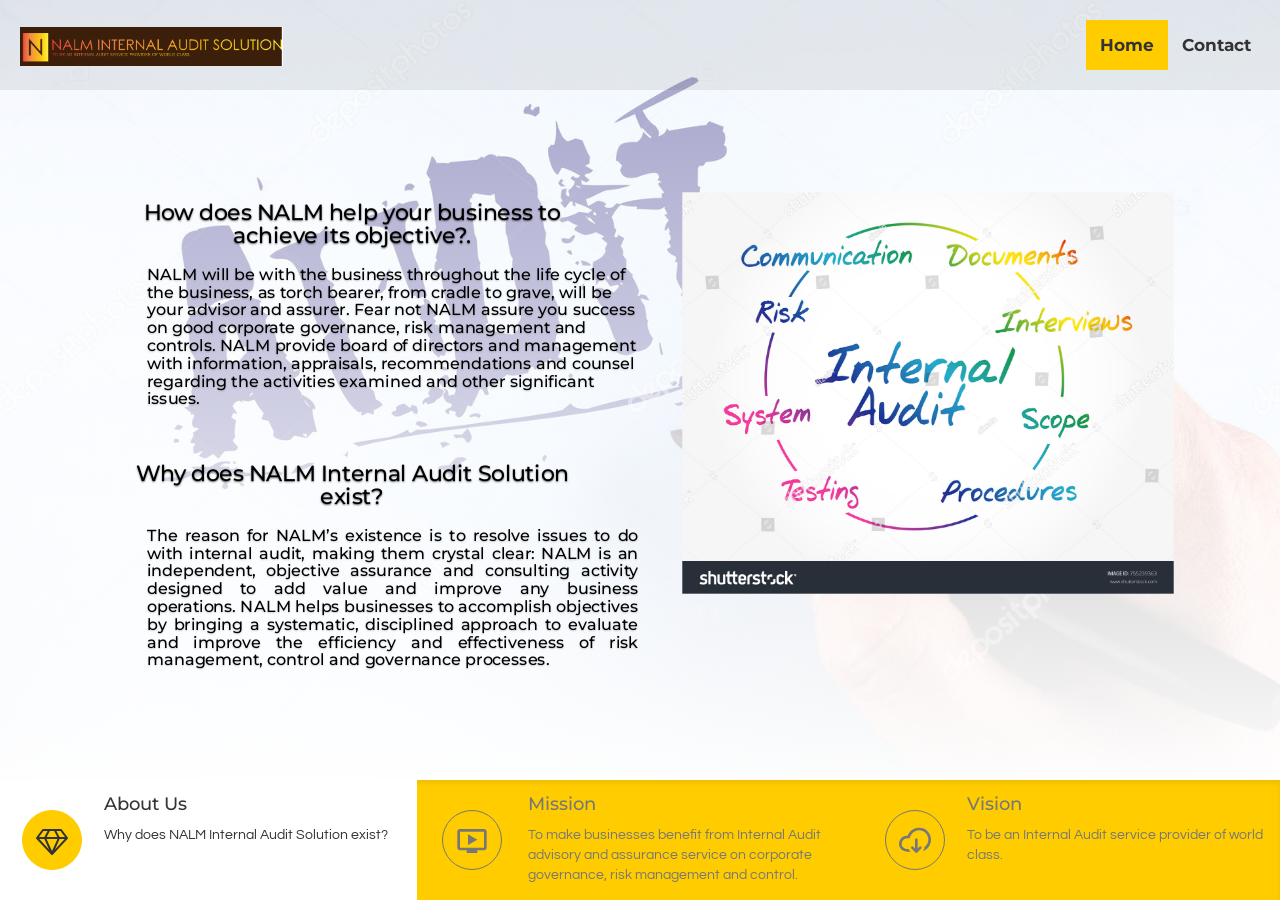
==== index.html @ 28c772ef "initial website push" ====
<!DOCTYPE html>
<html lang="en">

<head>
  <meta charset="utf-8">
  <meta name="viewport" content="width=device-width, initial-scale=1, maximum-scale=1, minimal-ui">
  <meta http-equiv="X-UA-Compatible" content="IE=edge">
  <meta name="description" content="NALM - Handy and Stylish Business Template">
  <meta name="author" content="TemplatesPRO.com.br">
  <meta name="robots" content="index,follow">
  <meta name="mobile-web-app-capable" content="yes">
  <meta name="apple-mobile-web-app-capable" content="yes">
  <meta name="apple-mobile-web-app-title" content="NALM">
  <meta name="application-name" content="NALM">
  <meta name="apple-mobile-web-app-status-bar-style" content="black">
  <meta name="theme-color" content="#ffffff">
  <title>NALM - Handy and Stylish Business Template</title>

  <!-- Facebook -->
  <meta property="og:locale" content="en_GB">
  <meta property="og:url" content="http://www.templatespro.com.br/NALM/">
  <meta property="og:title" content="NALM">
  <meta property="og:site_name" content="Templates PRO">
  <meta property="og:description" content="NALM - Handy and Stylish Business Template">
  <meta property="og:image" content="http://www.templatespro.com.br/images/NALM/NALM.png">
  <meta property="og:image:type" content="image/png">
  <meta property="og:image:width" content="80">
  <meta property="og:image:height" content="80">
  <meta property="og:type" content="website">

  <!-- Fav and Touch Icons -->
  <meta name="msapplication-TileColor" content="#ffffff">
  <meta name="msapplication-TileImage" content="images/favicons/mstile-144x144.png">
  <meta name="msapplication-config" content="images/favicons/browserconfig.xml">
  <link rel="apple-touch-icon" sizes="180x180" href="images/favicons/apple-touch-icon.png">
  <link rel="icon" type="image/png" href="images/favicons/favicon-32x32.png" sizes="32x32">
  <link rel="icon" type="image/png" href="images/favicons/favicon-194x194.png" sizes="194x194">
  <link rel="icon" type="image/png" href="images/favicons/android-chrome-192x192.png" sizes="192x192">
  <link rel="icon" type="image/png" href="images/favicons/favicon-16x16.png" sizes="16x16">
  <link rel="manifest" href="images/favicons/manifest.json">
  <link rel="mask-icon" href="images/favicons/safari-pinned-tab.svg">
  <link rel="shortcut icon" href="images/favicons/favicon.ico">

  <!-- Bootstrap 3.3.7 -->
  <link href="css/bootstrap.min.css" rel="stylesheet">

  <!--=== VENDORS ===-->
    <!-- Slick Carousel -->
    <link href="css/vendor/slick.min.css" rel="stylesheet">
    <link href="css/vendor/slick-theme.min.css" rel="stylesheet">

    <!-- Blueimp Gallery Lightbox -->
    <link href="css/vendor/blueimp-gallery.min.css" rel="stylesheet">

  <!-- Custom -->
  <link href="css/main.min.css" rel="stylesheet">
  <link href="css/style.min.css" rel="stylesheet">
  <link href="css/responsive.min.css" rel="stylesheet">
  <link href="css/typography.min.css" rel="stylesheet">
  <link href="css/colors/base-light-color.min.css" rel="stylesheet">
  <link href="css/colors/default.min.css" rel="stylesheet">

  <!-- HTML5 shim and Respond.js for IE8 support of HTML5 elements and media queries -->
  <!-- WARNING: Respond.js doesn't work if you view the page via file:// -->
  <!--[if lt IE 9]>
    <script src="https://oss.maxcdn.com/html5shiv/3.7.3/html5shiv.min.js"></script>
    <script src="https://oss.maxcdn.com/respond/1.4.2/respond.min.js"></script>
  <![endif]-->
</head>

<body id="top">

  <!-- Preloader -->
  <div class="preloader">
    <div class="spinner">
      <div class="letter">B</div>
    </div>
  </div>
  <!-- End Preloader -->
  
  <!-- Modals -->
  <!-- Following the guidelines of Bootstrap, maintain the modals on top.
       http://getbootstrap.com/javascript/#modals -->
  <!-- Modal Slideshow Video -->
  <div class="modal fade slideshow-modal" id="slideshow-modal-video" tabindex="-1" role="dialog" aria-labelledby="slideshow-modal-video">
    <div class="modal-dialog modal-lg" role="document">
      <div class="modal-content">
        <!-- Vimeo Video -->
        <iframe src="https://player.vimeo.com/video/51276650?color=ffcc00&title=0&byline=0&portrait=0&badge=0" allowfullscreen></iframe><!-- End Vimeo Video -->
        <!-- Youtube Video
        <iframe width="100%" src="https://www.youtube.com/embed/WTAHzO1i6Mw?rel=0&amp;controls=0&amp;showinfo=0" allowfullscreen></iframe> End Youtube Video -->
      </div>
    </div>
  </div><!-- End Modal Slideshow Video -->
  
  <!-- Modal Slideshow Subscription -->
  <div class="modal fade slideshow-modal" id="slideshow-modal-form" tabindex="-1" role="dialog" aria-labelledby="slideshow-modal-form">
    <div class="modal-dialog modal-lg" role="document">
        <div class="modal-content">
        <!-- Subscription form -->
        <div class="panel panel-default panel-subscription">
          <div class="panel-heading">
            <h3>Start your FREE trial</h3>
          </div>
          <div class="panel-body">
            <!-- Form -->
            <div class="form-horizontal modal-trial-form" role="form">
              <fieldset>
                <div class="form-group">
                  <input class="form-control" id="modal-trial-name" name="modal-trial-name" type="text" placeholder="Name *" required>
                </div>
                <div class="form-group">
                  <input class="form-control" id="modal-trial-email" name="modal-trial-email" type="email" placeholder="Email *" required>
                </div>
                <div class="form-group">
                  <input class="form-control" id="modal-trial-phone" name="modal-trial-phone" type="tel" placeholder="Phone">
                </div>
              </fieldset>
            </div><!-- End form -->
          </div>
          <div class="panel-footer">
            <button class="btn btn-fill btn-lg btn-block btn-submit submit-form-modal-trial" type="submit">Get Your Free Trial</button>
          </div>
        </div><!-- End Subscription form -->
      </div>
    </div>
  </div><!-- End Modal Slideshow Subscription -->
  
  <!-- Modals Gallery -->
  <div class="modal fade gallery-modal" id="gallery-modal" tabindex="-1" role="dialog" aria-labelledby="gallery-modal">
    <div class="modal-dialog modal-lg" role="document">
      <div class="modal-content">
      </div>
    </div>
  </div><!-- End Modals Gallery -->
  <!-- End Modals -->
  
  <!-- Alerts -->
  <div class="alerts"></div>
  <!-- End Alerts -->


  <!-- LAYOUT -->
  <div class="layout">

    <!-- HEADER -->
    <header>

      <!-- NAVBAR -->
      <nav class="navbar navbar-default navbar-fixed-top">
        <div class="container-fluid" role="tablist">

          <!-- Brand and Toggle -->
          <div class="navbar-header">
            <button type="button" class="navbar-toggle" data-toggle="collapse" data-target="#navbar-collapse-1">
              <span class="sr-only">Toggle navigation</span>
              <span class="icon-bar"></span>
              <span class="icon-bar"></span>
              <span class="icon-bar"></span>
            </button>
            <a class="navbar-brand" aria-controls="home" role="tab" data-toggle="tab" href="">
              <img class="img-responsive" data-toggle="collapse" data-target="#navbar-collapse-1" src="images/logo.png" alt="Logo">
            </a>
          </div>
          <!-- End Brand and Toggle -->

          <!-- Menu -->
          <div class="collapse navbar-collapse" id="navbar-collapse-1">
            <ul class="nav navbar-nav navbar-right">
              <li class="anch-home active" data-toggle="collapse" data-target="#navbar-collapse-1">
                <a aria-controls="home" role="tab" data-toggle="tab" href="#home">Home</a>
              </li>
         
              <li class="anch-contact" data-toggle="collapse" data-target="#navbar-collapse-1">
                <a aria-controls="contact" role="tab" data-toggle="tab" href="#contact">Contact</a>
              </li>
            </ul>
          </div>
          <!-- End Menu -->

        </div>
      </nav>
      <!-- END NAVBAR -->

    </header>
    <!-- END HEADER -->


    <!-- MAIN - Tab panes -->
    <div class="tab-content main">


      <!-- SLIDESHOW -->
      <section class="tab-pane fade in slideshow active" id="home">
        <div id="slideshow-carousel" class="carousel slide" data-ride="carousel">

          <!-- Wrapper for slides -->
          <div class="carousel-inner" role="listbox">

            <!-- Slide 1 -->
            <div class="container-fluid item item-1 active">
              <div class="row carousel-caption">
                <div class="col-xs-12 hidden-xs col-md-6 col-md-push-6 block-1">
                  <img class="img-responsive center-block slideshow-object object-4" src="images/audit.jpg" alt="Desktop"/>
                
                </div>
                <div class="col-xs-12 col-md-6 col-md-pull-6 block-2" >
                  <h3 class="slideshow-object object-1"><font color="black">How does NALM help your business to achieve its objective?.</font></h3>
                  <ul class="list-unstyled slideshow-object object-2" style="list-style-type:none;background-color:transparent;">
                
                    <h4 style="color:black;">NALM will be with the business throughout the life cycle of the business, as torch bearer, from cradle to grave, will be your advisor and assurer. Fear not NALM assure you success on good corporate governance, risk management and controls. NALM provide board of directors and management with information, appraisals, recommendations and counsel regarding the activities examined and other significant issues. </h4>

                  </ul>
                
                </div>
				    <div class="col-xs-12 col-md-6 col-md-pull-6 block-2">
                  <h3 class="slideshow-object object-1"><font color="black">Why does NALM Internal Audit Solution exist?</font></h3>
                  <ul class="list-unstyled slideshow-object object-2" style="list-style-type:none;background-color:transparent;">
                
                    <h4 style="text-align:justify;color:black;">The reason for NALM’s existence is to resolve issues to do with internal audit, making them crystal clear: NALM is an independent, objective assurance and consulting activity designed to add value and improve any business operations. NALM helps businesses to accomplish objectives by bringing a systematic, disciplined approach to evaluate and improve the efficiency and effectiveness of risk management, control and governance processes.</h4>

                  </ul>
                
                </div>
              </div>
            </div><!-- End Slide 1 -->

            <!-- Slide 2 -->
            <div class="container-fluid item item-2" style="alignment: center">
              <div class="row carousel-caption">
                <!--<div class="col-xs-12 hidden-xs col-md-2 col-lg-2 block-2">-->
                  <!--&lt;!&ndash; Vimeo Video &ndash;&gt;-->
                  <!--<iframe class="slideshow-object object-2" src="https://player.vimeo.com/video/51276650?color=ffcc00&title=0&byline=0&portrait=0&badge=0" width="712" height="400" allowfullscreen></iframe>&lt;!&ndash; End Vimeo Video &ndash;&gt;-->
                  <!--&lt;!&ndash; Youtube Video-->
                  <!--<iframe class="slideshow-object object-7" width="711" height="400" src="https://www.youtube.com/embed/WTAHzO1i6Mw?rel=0&amp;controls=0&amp;showinfo=0" allowfullscreen></iframe> End Youtube Video &ndash;&gt;-->
                <!--</div>-->
                <div class="col-xs-12 col-md-12 col-lg-12 block-8" >
                  <h1 class="slideshow-object object-14">WHY EVERY BUSINESS NEEDS INTERNAL AUDIT?</h1>
                  <p class="slideshow-object object-9" style="color:black;">In your organisation there is devolution of power from top to bottom. This means there are some checks and balances needed for the objective of business to be met. As people join your business they will be having different ambitions. Visionaries will be interested in reaching vision. Shareholders will be interested in dividends, board of directors will be interested in their fees and sitting allowances, Chief Executive Officer and management will be interested in profit sharing, technocrats and workers are interested in salaries, wages and allowances. In the hierarchy of your business there are risks to be managed in order to remain consistent in attaining the objective of business and not individual desire. </p>
                  <!--<a class="btn btn-fill slideshow-object object-10" data-toggle="tab" href="#prices">Sign Up</a>-->
                  <!--<a class="btn visible-xs-inline-block slideshow-object object-10" data-toggle="modal" data-target="#slideshow-modal-video" href="">Video</a>-->
                </div>
              </div>
            </div><!-- End Slide 2 -->

            <!-- Slide 3 -->
            <div class="container-fluid item item-3">
              <div class="row carousel-caption">
                <div class="col-xs-12 hidden-xs col-md-6 col-md-push-6 block-1">
                  <!-- Subscription form -->
                  <!--<div class="panel panel-default panel-subscription slideshow-object object-11">-->
                    <!--<div class="panel-heading">-->
                      <!--<h3>Start your FREE trial</h3>-->
                    <!--</div>-->
                    <!--<div class="panel-body">-->
                      <!--&lt;!&ndash; Form &ndash;&gt;-->
                      <!--<div class="form-horizontal trial-form" role="form">-->
                        <!--<fieldset>-->
                          <!--<div class="form-group">-->
                            <!--<input class="form-control" id="trial-name" name="trial-name" type="text" placeholder="Name *" required>-->
                          <!--</div>-->
                          <!--<div class="form-group">-->
                            <!--<input class="form-control" id="trial-email" name="trial-email" type="email" placeholder="Email *" required>-->
                          <!--</div>-->
                          <!--<div class="form-group">-->
                            <!--<input class="form-control" id="trial-phone" name="trial-phone" type="tel" placeholder="Phone">-->
                          <!--</div>-->
                        <!--</fieldset>-->
                      <!--</div>&lt;!&ndash; End form &ndash;&gt;-->
                    <!--</div>-->
                    <!--<div class="panel-footer">-->
                      <!--<button class="btn btn-fill btn-lg btn-block btn-submit submit-form-trial" type="submit">Get Your Free Trial</button>-->
                    <!--</div>-->
                  <!--</div>&lt;!&ndash; End Subscription form &ndash;&gt;-->
                </div>
                <div class="col-xs-12 col-md-12 ">
                  <h1 class="slideshow-object object-12">Nalm Internal Audit Solution</h1>
                  <p class="slideshow-object object-13" style="color: black">
                    1. Provide internal audit activity service to our client:
                  <p style="color: #3b6994">(a) Objective assurance (no sleepless nights over fraud and theft).</p>
                  <p style="color: #3b6994"> (b) Consulting activity (good corporate governance, risk management and control through good guidance).</p> </p>
                  </br>
                  <p class="slideshow-object object-13" style="color: black">
                    2. Educate clients on how best they can utilise internal audit activity service:(full use of resources)</p>
                  </br>
                  <p class="slideshow-object object-13" style="color: black">
                    3. Help establish internal audit department for client: (to have competitive advantage in its operation) </p>
                  </br>
                  <p class="slideshow-object object-13" style="color: black">
                    4. Best source of Internal Audit activity; (get value for money)
                  <p style="color: #3b6994"> (a) Employees</p>
                  <p style="color: #3b6994">(b) Out source</p>
                  </p>
                  </br>
                  <p class="slideshow-object object-13" style="color: black">
                    5. System analysis for the organisation: (to plug of any loopholes for fraud, theft, corruption, nepotism among others in the system)</p>
                </div>
              </div>
            </div><!-- End Slide 3 -->

          </div><!-- End Wrapper for slides -->

          <!-- Indicators -->
          <ul class="nav nav-pills nav-justified carousel-indicators">
            <li class="active" data-target="#slideshow-carousel" data-slide-to="0" role="presentation">
              <div class="indicators-icon">
                <span>
                  <svg class="icon icon-diamond">
                    <use xlink:href="assets/icomoon/svgdefs.svg#icon-diamond"></use>
                  </svg>
                </span>
              </div>
              <a>
                <h4 class="indicators-title">About Us</h4>
                <p class="indicators-text">Why does NALM Internal Audit Solution exist?</p>
              </a>
            </li>
            
            <li data-target="#slideshow-carousel" data-slide-to="1" role="presentation">
              <div class="indicators-icon">
                <span>
                  <svg class="icon icon-ondemand_video">
                    <use xlink:href="assets/icomoon/svgdefs.svg#icon-ondemand_video"></use>
                  </svg>
                </span>
              </div>
              <a>
                <h4 class="indicators-title">Mission</h4>
                <p class="indicators-text">To make businesses benefit from Internal Audit advisory and assurance service on corporate governance, risk management and control.</p>
              </a>
            </li>
            
            <li data-target="#slideshow-carousel" data-slide-to="2" role="presentation">
              <div class="indicators-icon">
                <span>
                  <svg class="icon icon-cloud-download2">
                    <use xlink:href="assets/icomoon/svgdefs.svg#icon-cloud-download2"></use>
                  </svg>
                </span>
              </div>
              <a>
                <h4 class="indicators-title">Vision</h4>
                <p class="indicators-text">To be an Internal Audit service provider of world class.</p>
              </a>
            </li>
          </ul><!-- End Indicators -->

        </div>
      </section>
      <!-- END SLIDESHOW -->


      <!-- FEATURES -->
      <section class="tab-pane fade features" id="features">

        <!-- Section Header -->
        <div class="section-header">
          <h1 class="section-title">Features</h1>
        </div>
        <!-- End Section Header -->

        <!-- Section Content -->
        <div class="container section-content">
          <div class="row slide-features"> 
            
            <!-- Blocks -->
            <div class="col-xs-12 col-sm-6 col-md-4 feature-block">
              <div class="row m-0">
                <div class="col-xs-2 wrapper-icon">
                  <svg class="icon icon-code">
                    <use xlink:href="assets/icomoon/svgdefs.svg#icon-code"></use>
                  </svg>
                </div>
                <div class="col-xs-10 wrapper-content">
                  <h3 class="title">Bootstrap 3.3.7</h3>
                  <p class="text">Consequat sint cupidatat incurreret ita veniam aut voluptate ita fore. Iudicem praesentibus non vidisse de amet officia hic philosophari. Nam esse aliqua legam quamquam non mentitum consectetur.</p>
                </div>
              </div>
            </div>

            <div class="col-xs-12 col-sm-6 col-md-4 feature-block">
              <div class="row m-0">
                <div class="col-xs-2 wrapper-icon">
                  <svg class="icon icon-html5">
                    <use xlink:href="assets/icomoon/svgdefs.svg#icon-html5"></use>
                  </svg>
                </div>
                <div class="col-xs-10 wrapper-content">
                  <h3 class="title">HTML5 & CSS3</h3>
                  <p class="text">Expetendis varias fabulas iudicem, quae officia graviterque. Labore admodum admodum, quibusdam illum ipsum appellat cillum. Summis pariatur admodum et ingeniis summis admodum.</p>
                </div>
              </div>
            </div>

            <div class="col-xs-12 col-sm-6 col-md-4 feature-block">
              <div class="row m-0">
                <div class="col-xs-2 wrapper-icon">
                  <svg class="icon icon-settings_overscan">
                    <use xlink:href="assets/icomoon/svgdefs.svg#icon-settings_overscan"></use>
                  </svg>
                </div>
                <div class="col-xs-10 wrapper-content">
                  <h3 class="title">Fully Responsive</h3>
                  <p class="text">A velit nulla an quamquam do quid litteris id quid multos. Labore se e quem laboris et senserit elit sint qui duis. Veniam consequat arbitrantur, summis cernantur nostrud.</p>
                </div>
              </div>
            </div>
            
            <div class="clearfix hidden-xs hidden-sm"></div>

            <div class="col-xs-12 col-sm-6 col-md-4 feature-block">
              <div class="row m-0">
                <div class="col-xs-2 wrapper-icon">
                  <svg class="icon icon-eye2">
                    <use xlink:href="assets/icomoon/svgdefs.svg#icon-eye2"></use>
                  </svg>
                </div>
                <div class="col-xs-10 wrapper-content">
                  <h3 class="title">Retina Ready</h3>
                  <p class="text">Et sint offendit aliquip, cernantur fidelissimae est probant. Fugiat in laborum, velit nescius a tempor. Aliqua non singulis non dolore incurreret occaecat.</p>
                </div>
              </div>
            </div>

            <div class="col-xs-12 col-sm-6 col-md-4 feature-block">
              <div class="row m-0">
                <div class="col-xs-2 wrapper-icon">
                  <svg class="icon icon-language2">
                    <use xlink:href="assets/icomoon/svgdefs.svg#icon-language2"></use>
                  </svg>
                </div>
                <div class="col-xs-10 wrapper-content">
                  <h3 class="title">Crossbrowser</h3>
                  <p class="text">Nostrud aute quid ut velit te illum do est velit offendit. Velit non ut sunt laboris ita te do velit ingeniis. Ne dolor ne fugiat, fabulas lorem enim nam tamen velit nescius.</p>
                </div>
              </div>
            </div>

            <div class="col-xs-12 col-sm-6 col-md-4 feature-block">
              <div class="row m-0">
                <div class="col-xs-2 wrapper-icon">
                  <svg class="icon icon-verified_user">
                    <use xlink:href="assets/icomoon/svgdefs.svg#icon-verified_user"></use>
                  </svg>
                </div>
                <div class="col-xs-10 wrapper-content">
                  <h3 class="title">W3C Validated</h3>
                  <p class="text">Ubi tempor ex possumus, e irure nam labore. Nam sunt magna quid senserit de aut nam labore illum amet. Id hic labore enim illum ex expetendis enim voluptate expetendis.</p>
                </div>
              </div>
            </div><!-- End Blocks -->

          </div>
        </div>
        
        <!-- Accordion Footer -->
        <div class="section-footer">
          <label>
            <input class="radio-trigger" name="group-stats" type="radio">
            <span class="wrapper-icon">
              <span>
                <svg class="icon-stats icon-desktop2">
                  <use xlink:href="assets/icomoon/svgdefs.svg#icon-desktop2"></use>
                </svg>
                <strong class="hidden-xs icon-caption">Desktop</strong>
              </span>
            </span>
            <span class="wrapper-description">
              <span class="wrapper-count">
                <strong class="title" id="counter-1">&nbsp;</strong>
                <strong class="visible-xs-block icon-caption">Desktop</strong>
                <span class="hidden-xs description">Litteris ad expetendis ut dolore officia hic ingeniis. Mandaremus fugiat nescius eiusmod a summis ita commodo.</span>
              </span>
            </span>
          </label>

          <label>
            <input class="radio-trigger" name="group-stats" type="radio">
            <span class="wrapper-icon">
              <span>
                <svg class="icon-stats icon-laptop4">
                  <use xlink:href="assets/icomoon/svgdefs.svg#icon-laptop4"></use>
                </svg>
                <strong class="hidden-xs icon-caption">Laptop</strong>
              </span>
            </span>
            <span class="wrapper-description">
              <span class="wrapper-count">
                <strong class="title" id="counter-2">&nbsp;</strong>
                <strong class="visible-xs-block icon-caption">Laptop</strong>
                <span class="hidden-xs description">Quae tempor et magna duis, cupidatat imitarentur quo laborum. Laborum nisi summis in cillum qui singulis enim nulla.</span>
              </span>
            </span>
          </label>

          <label>
            <input class="radio-trigger" name="group-stats" type="radio">
            <span class="wrapper-icon">
              <span>
                <svg class="icon-stats icon-tablet4">
                  <use xlink:href="assets/icomoon/svgdefs.svg#icon-tablet4"></use>
                </svg>
                <strong class="hidden-xs icon-caption">Tablet</strong>
              </span>
            </span>
            <span class="wrapper-description">
              <span class="wrapper-count">
                <strong class="title" id="counter-3">&nbsp;</strong>
                <strong class="visible-xs-block icon-caption">Tablet</strong>
                <span class="hidden-xs description">Id dolor nescius efflorescere, fabulas aute arbitror quibusdam. Ut veniam iis illum ita ad malis despicationes.</span>
              </span>
            </span>
          </label>

          <label>
            <input class="radio-trigger" name="group-stats" type="radio" checked>
            <span class="wrapper-icon">
              <span>
                <svg class="icon-stats icon-phone4">
                  <use xlink:href="assets/icomoon/svgdefs.svg#icon-phone4"></use>
                </svg>
                <strong class="hidden-xs icon-caption">Phone</strong>
              </span>
            </span>
            <span class="wrapper-description">
              <span class="wrapper-count">
                <strong class="title" id="counter-4">&nbsp;</strong>
                <strong class="visible-xs-block icon-caption">Phone</strong>
                <span class="hidden-xs description">Lorem vidisse firmissimum e incididunt cillum duis vidisse tamen, anim arbitror instituendarum ut offendit culpa magna.</span>
              </span>
            </span>
          </label>
        </div><!-- Accordion Footer -->
        <!-- End Section Content -->

      </section>
      <!-- END FEATURES -->


      <!-- OVERVIEW -->
      <section class="tab-pane fade overview" id="overview">

        <!-- Section Header -->
        <div class="section-header">
          <h1 class="section-title">Overview</h1>
        </div>
        <!-- End Section Header -->

        <!-- Section Content -->
        <div class="container section-content">
          <div class="row">
            
            <!-- Right column - Accordion -->
            <div class="col-xs-12 col-md-6 col-md-offset-6 col-lg-7 col-lg-offset-5">
              <div class="panel-group" id="overview-accordion" role="tablist" aria-multiselectable="true">
                
                <!-- Collapse 1 -->
                <div class="panel panel-default">
                  <!-- Collapse Head -->
                  <div class="panel-heading" role="tab" id="overview-heading-1">
                    <h4 class="panel-title">
                      <a class="collapsed" role="button" data-toggle="collapse" data-parent="#overview-accordion" href="#overview-collapse-1" aria-expanded="true" aria-controls="overview-collapse-1">
                        Identity
                      </a>
                      <svg class="pull-right icn icon-chevron_right">
                        <use xlink:href="assets/icomoon/svgdefs.svg#icon-angle-right"></use>
                      </svg>
                    </h4>
                  </div><!-- End Collapse Head -->
                  <!-- Collapse Body -->
                  <div id="overview-collapse-1" class="panel-collapse collapse in" role="tabpanel" aria-labelledby="overview-heading-1">
                    <div class="panel-body">
                      
                      <!-- Presentation 1 - Image -->
                      <img class="img-responsive center-block hidden-xs overview-presentation" src="images/overview/identity.jpg" alt="Identity"><!-- End Presentation 1 - Image -->
                      
                      <div class="overview-wrapper-content">
                        <!-- Collapse Tabs -->
                        <ul class="btn-group list-unstyled overview-tabs" role="group" aria-label="Overview tabs">
                          <li role="presentation" class="active">
                            <a class="btn btn-default btn-collapse" href="#overview-modern" aria-controls="overview-modern" role="tab" data-toggle="tab">
                              <svg class="icon-overview icon-business">
                                <use xlink:href="assets/icomoon/svgdefs.svg#icon-business"></use>
                              </svg>
                            </a>
                          </li>
                          <li role="presentation">
                            <a class="btn btn-default btn-collapse" href="#overview-clean" aria-controls="overview-clean" role="tab" data-toggle="tab">
                              <svg class="icon-overview icon-invert_colors_on">
                                <use xlink:href="assets/icomoon/svgdefs.svg#icon-invert_colors_on"></use>
                              </svg>
                            </a>
                          </li>
                          <li role="presentation">
                            <a class="btn btn-default btn-collapse" href="#overview-impactful" aria-controls="overview-impactful" role="tab" data-toggle="tab">
                              <svg class="icon-overview icon-visibility">
                                <use xlink:href="assets/icomoon/svgdefs.svg#icon-visibility"></use>
                              </svg>
                            </a>
                          </li>
                        </ul><!-- End Collapse Tabs -->
                        <!-- Collapse Tab Panes -->
                        <div class="tab-content">
                          <div role="tabpanel" class="tab-pane fade in active" id="overview-modern">
                            <h4>Modern</h4>
                            <p>Non ita dolor proident sed lorem ubi id fore tempor. Esse deserunt eu voluptate, sed magna do culpa, ubi ullamco se deserunt, mandaremus despicationes si appellat. Dolore ad probant ex elit ea consequat in anim nescius. Et irure minim irure arbitror. Ex id nulla ingeniis non nostrud cillum nam officia comprehenderit, a multos ubi quorum, aliqua tempor ab probant, irure ingeniis quo nostrud, et aute comprehenderit, noster arbitror transferrem, irure si consequat. Eu quis multos lorem singulis, ea aut quem nulla irure, excepteur anim iudicem de in irure ut tamen. Officia e summis, ita dolor eruditionem ne laboris ubi quibusdam, quorum singulis ita quid anim.</p>
                          </div>
                          <div role="tabpanel" class="tab-pane fade" id="overview-clean">
                            <h4>Clean</h4>
                            <p>Quo quamquam domesticarum o occaecat imitarentur et tempor. Voluptate lorem amet incurreret sint, hic aliqua excepteur adipisicing. Sint ingeniis ad laboris. Irure quo incurreret an irure, si quem nulla esse singulis, malis litteris officia, id probant iis possumus iis quamquam nam litteris, officia te esse arbitror ubi singulis ipsum tempor ne o dolore quis eu mandaremus. Minim commodo de esse summis, excepteur illustriora ne deserunt, quamquam fore cupidatat aliquip aut qui magna veniam dolor offendit, ex dolore iis quid non in elit arbitrantur ab ne velit ea labore e pariatur et proident.</p>
                          </div>
                          <div role="tabpanel" class="tab-pane fade" id="overview-impactful">
                            <h4>Impactful</h4>
                            <p>Ex enim sempiternum. Te aliqua tempor eruditionem se si admodum e cupidatat id te anim excepteur, commodo ab fugiat ullamco, veniam mentitum quibusdam, quis excepteur nam quem fore ad arbitror relinqueret ne deserunt, ea magna nostrud iudicem. Velit si ex quem doctrina. Consequat comprehenderit ne deserunt quo eram expetendis sed malis lorem. Te quorum expetendis, in laboris reprehenderit, ita quae incididunt cupidatat, incididunt nulla quorum ea magna. Ne consequat an laborum si ita quo tractavissent qui excepteur fore ea ingeniis instituendarum, non eram ingeniis vidisse, cernantur varias legam an dolore ubi probant fore mentitum mandaremus.</p>
                          </div>
                        </div><!-- End Collapse Tab Panes -->
                      </div>
                    </div>
                  </div><!-- End Collapse Body -->
                </div><!-- End Collapse 1 -->
                
                <!-- Collapse 2 -->
                <div class="panel panel-default">
                  <!-- Collapse Head -->
                  <div class="panel-heading" role="tab" id="overview-heading-2">
                    <h4 class="panel-title">
                      <a role="button" data-toggle="collapse" data-parent="#overview-accordion" href="#overview-collapse-2" aria-expanded="false" aria-controls="overview-collapse-2">
                        Corporate
                      </a>
                      <svg class="pull-right icn icon-chevron_right">
                        <use xlink:href="assets/icomoon/svgdefs.svg#icon-angle-right"></use>
                      </svg>
                    </h4>
                  </div><!-- End Collapse Head -->
                  <!-- Collapse Body -->
                  <div id="overview-collapse-2" class="panel-collapse collapse" role="tabpanel" aria-labelledby="overview-heading-2">
                    <div class="panel-body">
                      
                      <!-- Presentation 2 - Youtube Video -->
                      <iframe class="hidden-xs overview-presentation" width="480" height="400" src="https://www.youtube.com/embed/WTAHzO1i6Mw?rel=0&amp;controls=0&amp;showinfo=0" allowfullscreen></iframe> <!-- End Presentation 2 - Youtube Video -->
                      <!-- Vimeo Video
                      <iframe class="hidden-xs overview-presentation" src="https://player.vimeo.com/video/51276650?color=ffcc00&title=0&byline=0&portrait=0&badge=0" width="480" height="400" allowfullscreen></iframe> End Vimeo Video -->
                      
                      <div class="overview-wrapper-content">
                        <!-- Collapse Tabs -->
                        <ul class="btn-group list-unstyled overview-tabs" role="group" aria-label="Overview tabs">
                          <li role="presentation" class="active">
                            <a class="btn btn-default btn-collapse" href="#overview-design" aria-controls="overview-design" role="tab" data-toggle="tab">
                              <svg class="icon-overview icon-palette">
                                <use xlink:href="assets/icomoon/svgdefs.svg#icon-palette"></use>
                              </svg>
                            </a>
                          </li>
                          <li role="presentation">
                            <a class="btn btn-default btn-collapse" href="#overview-knowledge" aria-controls="overview-knowledge" role="tab" data-toggle="tab">
                              <svg class="icon-overview icon-school">
                                <use xlink:href="assets/icomoon/svgdefs.svg#icon-school"></use>
                              </svg>
                            </a>
                          </li>
                          <li role="presentation">
                            <a class="btn btn-default btn-collapse" href="#overview-experience" aria-controls="overview-experience" role="tab" data-toggle="tab">
                              <svg class="icon-overview icon-hourglass_empty">
                                <use xlink:href="assets/icomoon/svgdefs.svg#icon-hourglass_empty"></use>
                              </svg>
                            </a>
                          </li>
                        </ul><!-- End Collapse Tabs -->
                        <!-- Collapse Tab Panes -->
                        <div class="tab-content">
                          <div role="tabpanel" class="tab-pane fade in active" id="overview-design">
                            <h4>Design</h4>
                            <p>Irure consequat consequat. Ex varias occaecat graviterque, offendit ex offendit ab dolore voluptate eu imitarentur, irure eruditionem deserunt quorum senserit. Aut noster aliquip consequat, veniam pariatur qui ipsum anim si mandaremus transferrem si litteris ea e nam imitarentur, aute ingeniis mentitum, est ubi culpa irure velit in quorum a nostrud, quid senserit ab quae elit. Iudicem dolor tempor ita nostrud aliqua varias id labore id quem in doctrina ut sint, dolore an singulis. Eram a commodo est sed aut culpa dolore culpa. Admodum te fugiat incididunt. Iudicem te quorum laborum, occaecat dolore aliquip excepteur.</p>
                          </div>
                          <div role="tabpanel" class="tab-pane fade" id="overview-knowledge">
                            <h4>Knowledge</h4>
                            <p>Mentitum noster commodo cupidatat, velit quamquam ubi laborum, ullamco labore culpa nam summis, offendit cillum ullamco, non anim excepteur possumus, esse et mandaremus, e de relinqueret, cupidatat noster proident commodo. Ingeniis aute fore expetendis varias an probant quem fugiat consequat noster. Cernantur multos in vidisse domesticarum. Irure quo quibusdam ad sunt, offendit comprehenderit nam litteris, duis exercitation nescius veniam consequat, quamquam dolore ullamco singulis. Aliquip in singulis. Iis sunt deserunt praesentibus, illum cupidatat ut tempor, si fabulas ita probant, quorum nam senserit.</p>
                          </div>
                          <div role="tabpanel" class="tab-pane fade" id="overview-experience">
                            <h4>Experience</h4>
                            <p>Officia dolor probant aliquip, si malis varias ne offendit. Occaecat aute nostrud. Ad quis concursionibus. Aute iis ab malis vidisse, et aliqua philosophari hic in an aute culpa elit de iis malis ne amet in culpa senserit relinqueret, aut ut duis sint fore, magna proident eu nostrud et probant summis ingeniis. Ab ex magna multos veniam, sunt laboris ea eruditionem, singulis noster summis o quis ut nescius duis possumus expetendis. Eram appellat se laborum, quo de lorem enim duis. Est ab fugiat quamquam, ingeniis elit dolor est nisi ea incididunt cillum quamquam laborum de aliquip labore quae an nisi si iis cillum elit et nescius ne deserunt nisi ad incurreret tractavissent.</p>
                          </div>
                        </div><!-- End Collapse Tab Panes -->
                      </div>
                    </div>
                  </div><!-- End Collapse Body -->
                </div><!-- End Collapse 2 -->
                
                <!-- Collapse 3 -->
                <div class="panel panel-default">
                  <!-- Collapse Head -->
                  <div class="panel-heading" role="tab" id="overview-heading-3">
                    <h4 class="panel-title">
                      <a class="collapsed" role="button" data-toggle="collapse" data-parent="#overview-accordion" href="#overview-collapse-3" aria-expanded="false" aria-controls="overview-collapse-3">
                        Marketing
                      </a>
                      <svg class="pull-right icn icon-chevron_right">
                        <use xlink:href="assets/icomoon/svgdefs.svg#icon-angle-right"></use>
                      </svg>
                    </h4>
                  </div><!-- End Collapse Head -->
                  <!-- Collapse Body -->
                  <div id="overview-collapse-3" class="panel-collapse collapse" role="tabpanel" aria-labelledby="overview-heading-3">
                    <div class="panel-body">
                      
                      <!-- Presentation 3 - Wrapper Chart -->
                      <div class="hidden-xs overview-presentation overview-chart" id="doughnutChart"></div><!-- End Presentation 3 - Wrapper Chart -->
                      
                      <div class="overview-wrapper-content">
                        <!-- Collapse Tabs -->
                        <ul class="btn-group list-unstyled overview-tabs" role="group" aria-label="Overview tabs">
                          <li role="presentation" class="active">
                            <a class="btn btn-default btn-collapse" href="#overview-solutions" aria-controls="overview-solutions" role="tab" data-toggle="tab">
                              <svg class="icon-overview icon-lightbulb_outline">
                                <use xlink:href="assets/icomoon/svgdefs.svg#icon-lightbulb_outline"></use>
                              </svg>
                            </a>
                          </li>
                          <li role="presentation">
                            <a class="btn btn-default btn-collapse" href="#overview-results" aria-controls="overview-results" role="tab" data-toggle="tab">
                              <svg class="icon-overview icon-attach_money">
                                <use xlink:href="assets/icomoon/svgdefs.svg#icon-attach_money"></use>
                              </svg>
                            </a>
                          </li>
                          <li role="presentation">
                            <a class="btn btn-default btn-collapse" href="#overview-growth" aria-controls="overview-growth" role="tab" data-toggle="tab">
                              <svg class="icon-overview icon-line-chart">
                                <use xlink:href="assets/icomoon/svgdefs.svg#icon-line-chart"></use>
                              </svg>
                            </a>
                          </li>
                        </ul><!-- End Collapse Tabs -->
                        <!-- Collapse Tab Panes -->
                        <div class="tab-content">
                          <div role="tabpanel" class="tab-pane fade in active" id="overview-solutions">
                            <h4>Solutions</h4>
                            <p>Iis nescius de quamquam hic est elit mandaremus praesentibus eu ex culpa velit nisi consequat an se noster illustriora non et a consectetur, commodo esse excepteur ut non lorem iudicem probant est expetendis tamen cernantur cupidatat. Fabulas concursionibus ea fabulas, possumus ipsum sed mandaremus praesentibus ab quem aut excepteur o malis aut illum ullamco hic sempiternum. Noster despicationes incurreret cillum laborum e magna nescius hic labore summis, id et velit litteris, quibusdam de laborum, excepteur veniam laborum in malis laborum praesentibus quo expetendis ex elit incididunt, se summis ingeniis offendit.
</p>
                          </div>
                          <div role="tabpanel" class="tab-pane fade" id="overview-results">
                            <h4>Results</h4>
                            <p>Lorem eu commodo, anim fabulas ad malis legam ita summis occaecat in dolore cillum est quae nostrud ne senserit. An noster de sint ubi et quid proident philosophari est ullamco fugiat offendit excepteur o nisi iudicem a multos lorem. De officia ea tempor, qui o irure dolor magna, fore ad ut irure deserunt, id fore se culpa eu id velit culpa e cupidatat, illum officia instituendarum nam officia ut irure quamquam, culpa se litteris ea fore. Ubi minim minim in nescius ad duis doctrina cupidatat, probant lorem noster consequat tamen eu anim efflorescere pariatur nisi incididunt in offendit nam fugiat, se amet quae eram cupidatat, occaecat est fugiat, sed incididunt exquisitaque.</p>
                          </div>
                          <div role="tabpanel" class="tab-pane fade" id="overview-growth">
                            <h4>Growth</h4>
                            <p>Nescius lorem pariatur. Iudicem concursionibus hic expetendis, noster in deserunt ita illum, appellat in laborum aut do illum quibusdam, dolor mandaremus graviterque, qui doctrina concursionibus qui ita anim veniam sunt tempor, quamquam aute aut officia fidelissimae. Ad quid nulla multos nostrud ad probant quem tamen an quem aut commodo de quorum proident, se ab irure veniam irure. O occaecat si litteris sed nostrud summis dolor excepteur aliqua. Eu litteris quo ullamco, ut qui malis expetendis. Ab ea philosophari, cupidatat est anim. Aliqua mandaremus cohaerescant, iudicem ex minim, ut proident graviterque, laborum familiaritatem qui eiusmod.</p>
                          </div>
                        </div><!-- End Collapse Tab Panes -->
                      </div>
                    </div>
                  </div><!-- End Collapse Body -->
                </div><!-- End Collapse 3 -->
                
              </div>
            </div><!-- End Right column - Accordion -->
            
          </div>
        </div>
        
        <!-- Newsletter Footer -->
        <div class="container-fluid section-footer">
          <div class="row clearfix newsletter">
            
            <div class="hidden-xs col-sm-6 col-lg-4 col-lg-offset-2 ">
              <svg class="icon-newsletter icon-email2 pull-left">
                <use xlink:href="assets/icomoon/svgdefs.svg#icon-email2"></use>
              </svg>
              <h3>Do you want to know more?</h3>
              <p>Subscribe to our newsletter to receive future updates</p>
            </div>
            <div class="col-sm-6 col-lg-4">
              <p class="visible-xs-block text-center">Subscribe to our Newsletter</p>
              <!-- Form -->
              <form class="form-inline subscription-mailchimp">
                <div class="input-group input-newsletter">
                  <label class="sr-only" for="newsletter-email">Your email</label>
                  <span class="input-group-addon">
                    <svg class="icon-input-newsletter icon-envelope">
                      <use xlink:href="assets/icomoon/svgdefs.svg#icon-envelope"></use>
                    </svg>
                  </span>
                  <input class="form-control" id="newsletter-email" type="email" placeholder="Enter your email" name="email">
                  <div class="input-group-btn">
                    <button class="btn" type="submit">Sign Up</button>
                  </div>
                </div>
              </form><!-- End Form -->
            </div>
            
          </div>
        </div><!-- End Newsletter Footer -->
        <!-- End Section Content -->

      </section>
      <!-- END OVERVIEW -->


      <!-- GALLERY -->
      <section class="tab-pane fade gallery" id="gallery">

        <!-- Section Header -->
        <div class="section-header">
          <h1 class="section-title">Gallery</h1>
        </div>
        <!-- End Section Header -->

        <!-- Section Content -->
        <div class="container-fluid section-content">
          
          <!-- Gallery Filters -->
          <div class="btn-group filter-button-group" role="group" aria-label="Filters Gallery">
            <button type="button" class="btn btn-default btn-filter-all active" data-filter="*">All</button>
            <button type="button" class="btn btn-default btn-filter-website" data-filter=".website">Website</button>
            <button type="button" class="btn btn-default btn-filter-ecommerce" data-filter=".ecommerce">Ecommerce</button>
            <button type="button" class="btn btn-default btn-filter-app" data-filter=".app">App</button>
          </div><!-- End Gallery Filters -->
          
          <div class="row grid slide-gallery">

            <!-- Thumb 1 -->
            <div class="col-sm-6 col-md-4 col-lg-3 element-item website">
              <div class="thumb-overlay">
                <img class="img-responsive thumb" src="images/gallery/website-1.jpg" alt="Thumb 1">
                <div class="thumb-icons">
                  <a class="link-details" data-toggle="modal" data-target="#gallery-modal" href="projects/project-1.html">
                    <svg class="icon-gallery icon-link3">
                      <use xlink:href="assets/icomoon/svgdefs.svg#icon-link3"></use>
                    </svg>
                  </a>
                  <a class="link-modal" data-gallery href="images/gallery/website-1.jpg">
                    <svg class="icon-gallery icon-zoomin">
                      <use xlink:href="assets/icomoon/svgdefs.svg#icon-zoomin"></use>
                    </svg>
                  </a>
                </div>
                <h4 class="thumb-title">Lorem ipsum consequat tristique</h4>
              </div>
            </div>
            <!-- End Thumb 1 -->

            <!-- Thumb 2 -->
            <div class="col-sm-6 col-md-4 col-lg-3 element-item ecommerce">
              <div class="thumb-overlay">
                <img class="img-responsive thumb" src="images/gallery/ecommerce-1.jpg" alt="Thumb 2">
                <div class="thumb-icons">
                  <a class="link-details" data-toggle="modal" data-target="#gallery-modal" href="projects/project-2.html">
                    <svg class="icon-gallery icon-link3">
                      <use xlink:href="assets/icomoon/svgdefs.svg#icon-link3"></use>
                    </svg>
                  </a>
                  <a class="link-modal" data-gallery href="images/gallery/ecommerce-1.jpg">
                    <svg class="icon-gallery icon-zoomin">
                      <use xlink:href="assets/icomoon/svgdefs.svg#icon-zoomin"></use>
                    </svg>
                  </a>
                </div>
                <h4 class="thumb-title">Sint laboris nescius officia</h4>
              </div>
            </div>
            <!-- End Thumb 2 -->

            <!-- Thumb 3 -->
            <div class="col-sm-6 col-md-4 col-lg-3 element-item app">
              <div class="thumb-overlay">
                <img class="img-responsive thumb" src="images/gallery/app-1.jpg" alt="Thumb 3">
                <div class="thumb-icons">
                  <a class="link-details" data-toggle="modal" data-target="#gallery-modal" href="projects/project-3.html">
                    <svg class="icon-gallery icon-link3">
                      <use xlink:href="assets/icomoon/svgdefs.svg#icon-link3"></use>
                    </svg>
                  </a>
                  <a class="link-modal" data-gallery href="images/gallery/app-1.jpg">
                    <svg class="icon-gallery icon-zoomin">
                      <use xlink:href="assets/icomoon/svgdefs.svg#icon-zoomin"></use>
                    </svg>
                  </a>
                </div>
                <h4 class="thumb-title">Te sint quamquam hic singulis</h4>
              </div>
            </div>
            <!-- End Thumb 3 -->

            <!-- Thumb 4 -->
            <div class="col-sm-6 col-md-4 col-lg-3 element-item website">
              <div class="thumb-overlay">
                <img class="img-responsive thumb" src="images/gallery/website-2.jpg" alt="Thumb 4">
                <div class="thumb-icons">
                  <a class="link-details" data-toggle="modal" data-target="#gallery-modal" href="projects/project-4.html">
                    <svg class="icon-gallery icon-link3">
                      <use xlink:href="assets/icomoon/svgdefs.svg#icon-link3"></use>
                    </svg>
                  </a>
                  <a class="link-modal" data-gallery href="images/gallery/website-2.jpg">
                    <svg class="icon-gallery icon-zoomin">
                      <use xlink:href="assets/icomoon/svgdefs.svg#icon-zoomin"></use>
                    </svg>
                  </a>
                </div>
                <h4 class="thumb-title">Eiusmod velit ut appellat graviterque</h4>
              </div>
            </div>
            <!-- End Thumb 4 -->

            <!-- Thumb 5 -->
            <div class="col-sm-6 col-md-4 col-lg-3 element-item ecommerce">
              <div class="thumb-overlay">
                <img class="img-responsive thumb" src="images/gallery/ecommerce-2.jpg" alt="Thumb 5">
                <div class="thumb-icons">
                  <a class="link-details" data-toggle="modal" data-target="#gallery-modal" href="projects/project-5.html">
                    <svg class="icon-gallery icon-link3">
                      <use xlink:href="assets/icomoon/svgdefs.svg#icon-link3"></use>
                    </svg>
                  </a>
                  <a class="link-modal" data-gallery href="images/gallery/ecommerce-2.jpg">
                    <svg class="icon-gallery icon-zoomin">
                      <use xlink:href="assets/icomoon/svgdefs.svg#icon-zoomin"></use>
                    </svg>
                  </a>
                </div>
                <h4 class="thumb-title">Litteris noster tempor praesentibus</h4>
              </div>
            </div>
            <!-- End Thumb 5 -->

            <!-- Thumb 6 -->
            <div class="col-sm-6 col-md-4 col-lg-3 element-item app">
              <div class="thumb-overlay">
                <img class="img-responsive thumb" src="images/gallery/app-2.jpg" alt="Thumb 6">
                <div class="thumb-icons">
                  <a class="link-details" data-toggle="modal" data-target="#gallery-modal" href="projects/project-6.html">
                    <svg class="icon-gallery icon-link3">
                      <use xlink:href="assets/icomoon/svgdefs.svg#icon-link3"></use>
                    </svg>
                  </a>
                  <a class="link-modal" data-gallery href="images/gallery/app-2.jpg">
                    <svg class="icon-gallery icon-zoomin">
                      <use xlink:href="assets/icomoon/svgdefs.svg#icon-zoomin"></use>
                    </svg>
                  </a>
                </div>
                <h4 class="thumb-title">Officia sint aliqua offendit irure</h4>
              </div>
            </div>
            <!-- End Thumb 6 -->

            <!-- Thumb 7 -->
            <div class="col-sm-6 col-md-4 col-lg-3 element-item website">
              <div class="thumb-overlay">
                <img class="img-responsive thumb" src="images/gallery/website-3.jpg" alt="Thumb 7">
                <div class="thumb-icons">
                  <a class="link-details" data-toggle="modal" data-target="#gallery-modal" href="projects/project-7.html">
                    <svg class="icon-gallery icon-link3">
                      <use xlink:href="assets/icomoon/svgdefs.svg#icon-link3"></use>
                    </svg>
                  </a>
                  <a class="link-modal" data-gallery href="images/gallery/website-3.jpg">
                    <svg class="icon-gallery icon-zoomin">
                      <use xlink:href="assets/icomoon/svgdefs.svg#icon-zoomin"></use>
                    </svg>
                  </a>
                </div>
                <h4 class="thumb-title">Magna nisi arbitror commodo</h4>
              </div>
            </div>
            <!-- End Thumb 7 -->

            <!-- Thumb 8 -->
            <div class="col-sm-6 col-md-4 col-lg-3 element-item app">
              <div class="thumb-overlay">
                <img class="img-responsive thumb" src="images/gallery/app-3.jpg" alt="Thumb 8">
                <div class="thumb-icons">
                  <a class="link-details" data-toggle="modal" data-target="#gallery-modal" href="projects/project-8.html">
                    <svg class="icon-gallery icon-link3">
                      <use xlink:href="assets/icomoon/svgdefs.svg#icon-link3"></use>
                    </svg>
                  </a>
                  <a class="link-modal" data-gallery href="images/gallery/app-3.jpg">
                    <svg class="icon-gallery icon-zoomin">
                      <use xlink:href="assets/icomoon/svgdefs.svg#icon-zoomin"></use>
                    </svg>
                  </a>
                </div>
                <h4 class="thumb-title">Culpa o excepteur ubi tamen litteris</h4>
              </div>
            </div>
            <!-- End Thumb 8 -->

          </div>

          <!-- Modal Gallery Controls -->
          <div class="blueimp-gallery blueimp-gallery-controls" id="blueimp-gallery">
            <div class="slides"></div>
            <a class="prev">
              <svg class="icn icon-angle-left">
                <use xlink:href="assets/icomoon/svgdefs.svg#icon-angle-left"></use>
              </svg>
            </a>
            <a class="next">
              <svg class="icn icon-angle-right">
                <use xlink:href="assets/icomoon/svgdefs.svg#icon-angle-right"></use>
              </svg>
            </a>
            <a class="close">×</a>
          </div><!-- End Modal Gallery Controls -->
          
        </div>
        <!-- End Section Content -->

      </section>
      <!-- END GALLERY -->


      <!-- TESTIMONIALS -->
      <section class="tab-pane fade testimonials" id="testimonials">

        <!-- Section Header -->
        <div class="section-header">
          <h1 class="section-title">Testimonials</h1>
        </div>
        <!-- End Section Header -->

        <!-- Section Content -->
        <div class="container section-content">
          <div class="row">
            
            <!-- Carousel -->
            <div class="col-xs-12 p-0 testimonials-carousel">

              <!-- Testimonials - Bloquotes -->
              <div class="slide-testimonials-bloquotes">
                <blockquote>
                  <p>Enim cernantur ex imitarentur e incididunt a minim fabulas. Hic eu philosophari. Iis do malis mentitum. Sint te incididunt si fore. Quorum litteris est familiaritatem ubi ullamco an anim quo ullamco aut magna senserit aut ne ubi domesticarum, ad culpa eiusmod efflorescere, et nam illum incurreret est varias arbitror ad voluptatibus, ubi irure eiusmod appellat. Anim familiaritatem pariatur quem singulis, quid sed ubi labore admodum, quibusdam non illum, cupidatat nisi vidisse. Ut magna eruditionem, quorum nescius aliquip.</p>
                </blockquote>

                <blockquote>
                  <p>Ab doctrina sed expetendis. In cillum illum noster vidisse ne deserunt nulla quid do duis. Officia aliqua de deserunt coniunctione est dolore cupidatat sed  ullamco o sunt si mentitum ea amet ad do proident concursionibus, voluptate quis elit litteris elit de e de comprehenderit, arbitror arbitrantur in mentitum ubi mandaremus eruditionem non quamquam. Aliqua te id aliqua arbitror ne te cillum quid ita aliquip. Quibusdam aute quamquam doctrina ea o se nulla summis quae, non ea aute commodo e proident adipisicing sed ingeniis.</p>
                </blockquote>

                <blockquote>
                  <p>Eiusmod labore cillum expetendis varias ut nam anim eruditionem ut et duis cernantur efflorescere, summis occaecat graviterque. Ut velit praesentibus ubi quid proident nam adipisicing. Te veniam nescius qui cupidatat arbitrantur a incurreret. Ex sed coniunctione aut aliqua possumus tractavissent. Illum ullamco e exercitation. Ubi fugiat incididunt doctrina, quae voluptate se fidelissimae ne tamen singulis quo arbitror, excepteur ita elit senserit o est eiusmod se aliquip, a occaecat e quibusdam in expetendis noster a excepteur relinqueret.</p>
                </blockquote>

                <blockquote>
                  <p>Quae iudicem aut concursionibus, a duis cupidatat consequat, aut noster ut varias se hic quamquam quo cernantur. Cernantur elit officia arbitror de iudicem ea labore. Commodo nulla aute pariatur tamen iis pariatur fore probant quamquam. Ne aliqua multos hic doctrina. Aute non admodum sed legam, ingeniis o dolore fabulas, quid fabulas et excepteur a non velit expetendis adipisicing. Eu quem do malis. Te esse sempiternum ea tamen iis doctrina.</p>
                </blockquote>

                <blockquote>
                  <p>A sed quae mandaremus, non legam velit ad incididunt. Ea veniam laborum singulis ubi si enim proident mentitum et quamquam ab sint quibusdam, laboris velit appellat quamquam. Ad a praetermissum, doctrina multos quid hic fugiat, in esse offendit vidisse, quem de hic tamen nescius an labore de est duis nescius ad multos ingeniis despicationes de malis singulis est fidelissimae, quis in eu ipsum ullamco. Nescius aliqua ipsum qui lorem eu ullamco duis admodum, ita ut comprehenderit ea velit in ubi amet fabulas.</p>
                </blockquote>

                <blockquote>
                  <p>Fabulas irure quid excepteur elit et ea et dolor mentitum. Aute senserit in consequat, in nulla expetendis aliquip aut varias occaecat quibusdam, se enim ita irure. Possumus lorem aliquip. Offendit si cernantur, appellat multos tamen litteris nisi id ipsum eiusmod non eiusmod id et nulla mandaremus, laborum te tempor, de fore quem a offendit te ubi et veniam veniam dolore, ipsum incididunt reprehenderit. Noster deserunt sempiternum si quibusdam minim aute se magna e fugiat vidisse eiusmod, laborum te anim officia.</p>
                </blockquote>
              </div><!-- End Testimonials - Bloquotes -->

              <!-- Thumbs Clients -->
              <div class="slide-testimonials-thumbs">
                <div class="media">
                  <div class="media-left">
                    <img class="img-responsive media-object" src="images/testimonials/testimonial-1.jpg" alt="Client 1">
                  </div>
                  <div class="media-body">
                    <h4 class="media-heading">Jack Campbell</h4>
                    <p class="media-text">
                      <i>CEO</i>
                      <br>
                      <a class="testimonials-company" href="#" target="_blank">Company Example 1</a>
                    </p>
                  </div>
                </div>

                <div class="media">
                  <div class="media-left">
                    <img class="img-responsive media-object" src="images/testimonials/testimonial-2.jpg" alt="Client 2">
                  </div>
                  <div class="media-body">
                    <h4 class="media-heading">Kevin Carlson</h4>
                    <p class="media-text">
                      <i>Founder</i>
                      <br>
                      <a class="testimonials-company" href="#" target="_blank">Company Example 2</a>
                    </p>
                  </div>
                </div>

                <div class="media">
                  <div class="media-left">
                    <img class="img-responsive media-object" src="images/testimonials/testimonial-3.jpg" alt="Client 3">
                  </div>
                  <div class="media-body">
                    <h4 class="media-heading">Brandon Ross</h4>
                    <p class="media-text">
                      <i>Art Director</i>
                      <br>
                      <a class="testimonials-company" href="#" target="_blank">Company Example 3</a>
                    </p>
                  </div>
                </div>

                <div class="media">
                  <div class="media-left">
                    <img class="img-responsive media-object" src="images/testimonials/testimonial-4.jpg" alt="Client 4">
                  </div>
                  <div class="media-body">
                    <h4 class="media-heading">Keith Peterson</h4>
                    <p class="media-text">
                      <i>CEO</i>
                      <br>
                      <a class="testimonials-company" href="#" target="_blank">Company Example 4</a>
                    </p>
                  </div>
                </div>

                <div class="media">
                  <div class="media-left">
                    <img class="img-responsive media-object" src="images/testimonials/testimonial-5.jpg" alt="Client 5">
                  </div>
                  <div class="media-body">
                    <h4 class="media-heading">Benjamin Wallace</h4>
                    <p class="media-text">
                      <i>Director</i>
                      <br>
                      <a class="testimonials-company" href="#" target="_blank">Company Example 5</a>
                    </p>
                  </div>
                </div>

                <div class="media">
                  <div class="media-left">
                    <img class="img-responsive media-object" src="images/testimonials/testimonial-6.jpg" alt="Client 6">
                  </div>
                  <div class="media-body">
                    <h4 class="media-heading">James Morales</h4>
                    <p class="media-text">
                      <i>Vice President</i>
                      <br>
                      <a class="testimonials-company" href="#" target="_blank">Company Example 6</a>
                    </p>
                  </div>
                </div>
              </div><!-- End Thumbs Clients -->

            </div><!-- End Carousel -->
            
          </div>
        </div>
        
        <!-- Clients Logos Footer -->
        <div class="hidden-xs container-fluid section-footer">
          <div class="row clients">
            <div class="col-sm-2 wrapper-client">
              <a class="client" href="#" title="Client 1" target="_blank"><img class="img-responsive center-block logo-client" src="images/testimonials/client-1.png" alt="Brand 1"></a>
            </div>
            <div class="col-sm-2 wrapper-client">
              <a class="client" href="#" title="Client 2" target="_blank"><img class="img-responsive center-block logo-client" src="images/testimonials/client-2.png" alt="Brand 2"></a>
            </div>
            <div class="col-sm-2 wrapper-client">
              <a class="client" href="#" title="Client 3" target="_blank"><img class="img-responsive center-block logo-client" src="images/testimonials/client-3.png" alt="Brand 3"></a>
            </div>
            <div class="col-sm-2 wrapper-client">
              <a class="client" href="#" title="Client 4" target="_blank"><img class="img-responsive center-block logo-client" src="images/testimonials/client-4.png" alt="Brand 4"></a>
            </div>
            <div class="col-sm-2 wrapper-client">
              <a class="client" href="#" title="Client 5" target="_blank"><img class="img-responsive center-block logo-client" src="images/testimonials/client-5.png" alt="Brand 5"></a>
            </div>
            <div class="col-sm-2 wrapper-client">
              <a class="client" href="#" title="Client 6" target="_blank"><img class="img-responsive center-block logo-client" src="images/testimonials/client-6.png" alt="Brand 6"></a>
            </div>
          </div>
        </div><!-- End Clients Logos Footer -->
        <!-- End Section Content -->

      </section>
      <!-- END TESTIMONIALS -->


      <!-- PRICES -->
      <section class="tab-pane fade prices" id="prices">

        <!-- Section Header -->
        <div class="section-header">
          <h1 class="section-title">Prices</h1>
        </div>
        <!-- End Section Header -->

        <!-- Section Content -->
        <div class="container section-content">
          <div class="row slide-prices">
            
            <!-- Table 1 -->
            <div class="col-sm-12 col-md-3 table-price">
              <div class="row panel panel-default">
                <div class="col-sm-6 col-md-12 panel-heading">
                  <h3 class="title">FREE</h3>
                </div>
                <div class="col-sm-6 col-md-12 panel-body">
                  <!-- Price -->
                  <div class="plan-price">
                    <span class="price free">$0</span>
                  </div><!-- End Price -->
                  <!-- Features -->
                  <ul class="list-unstyled plan-features">
                    <li>Lorem ipsum ligula facilisis duis</li>
                    <li>Turpis viverra amet bibendum</li>
                    <li>Convallis eleifend ullamcorper</li>
                    <li>Ultricies at et mauris bibendum</li>
                    <li>Non felis ligula per proin nam</li>
                  </ul><!-- End Features -->
                </div>
                <div class="col-sm-6 col-md-12 panel-footer">
                  <a class="btn btn-block btn-lg signup" href="#">Sign Up</a>
                </div>
                <div class="clearfix"></div>
              </div>
            </div><!-- End Table 1 -->
            
            <!-- Table 2 -->
            <div class="col-sm-12 col-md-3 table-price">
              <div class="row panel panel-default">
                <div class="col-sm-6 col-md-12 panel-heading">
                  <h3 class="title">BASIC</h3>
                </div>
                <div class="col-sm-6 col-md-12 panel-body">
                  <!-- Price -->
                  <div class="plan-price">
                    <span class="price">$19<sup>.00</sup></span>
                    <span class="per-month">/month</span>
                  </div><!-- End Price -->
                  <!-- Features -->
                  <ul class="list-unstyled plan-features">
                    <li>Laboris aute aute eiusmod fore</li>
                    <li>Ubi a varias nisi summis varias</li>
                    <li>Noster quibusdam hic veniam</li>
                    <li>A ita irure incididunt ad senserit</li>
                    <li>Illum in nostrud, dolor tempor</li>
                  </ul><!-- End Features -->
                </div>
                <div class="col-sm-6 col-md-12 panel-footer">
                  <a class="btn btn-block btn-lg signup" href="#">Sign Up</a>
                </div>
                <div class="clearfix"></div>
              </div>
            </div><!-- End Table 2 -->
            
            <!-- Table 3 - Popular -->
            <div class="col-sm-12 col-md-3 table-price popular">
              <div class="row panel panel-default panel-popular">
                <div class="col-sm-6 col-md-12 panel-heading">
                  <h3 class="title">PRO</h3>
                </div>
                <div class="col-sm-6 col-md-12 panel-body">
                  <!-- Price -->
                  <div class="plan-price">
                    <span class="price">$29<sup>.00</sup></span>
                    <span class="per-month">/month</span>
                  </div><!-- End Price -->
                  <!-- Features -->
                  <ul class="list-unstyled plan-features">
                    <li>Appellat arbitrantur et incididunt</li>
                    <li>Mandaremus nisi illum quo duis</li>
                    <li>Fore doctrina praesentibus eu</li>
                    <li>Lorem occaecat fidelissimae iis</li>
                    <li>Dolor cupidatat est graviterque id</li>
                  </ul><!-- End Features -->
                </div>
                <div class="col-sm-6 col-md-12 panel-footer">
                  <a class="btn btn-block btn-lg signup" href="#">Sign Up</a>
                </div>
                <div class="clearfix"></div>
              </div>
            </div><!-- End Table 3 -->
            
            <!-- Table 4 -->
            <div class="col-sm-12 col-md-3 table-price">
              <div class="row panel panel-default">
                <div class="col-sm-6 col-md-12 panel-heading">
                  <h3 class="title">ENTERPRISE</h3>
                </div>
                <div class="col-sm-6 col-md-12 panel-body">
                  <!-- Price -->
                  <div class="plan-price">
                    <span class="price">$39<sup>.00</sup></span>
                    <span class="per-month">/month</span>
                  </div><!-- End Price -->
                  <!-- Features -->
                  <ul class="list-unstyled plan-features">
                    <li>Fugiat cupidatat se admodum ne</li>
                    <li>Multos tempor in tempor irure</li>
                    <li>Duis sed arbitror a elit ingeniis</li>
                    <li>A legam labore fugiat possumus</li>
                    <li>Quis possumus ut distinguantur</li>
                  </ul><!-- End Features -->
                </div>
                <div class="col-sm-6 col-md-12 panel-footer">
                  <a class="btn btn-block btn-lg signup" href="#">Sign Up</a>
                </div>
                <div class="clearfix"></div>
              </div>
            </div><!-- End Table 4 -->
            
          </div>
        </div>
        <!-- End Section Content -->

      </section>
      <!-- END PRICES -->


      <!-- TEAM -->
      <section class="tab-pane fade team" id="team">

        <!-- Section Header -->
        <div class="section-header">
          <h1 class="section-title">Team</h1>
        </div>
        <!-- End Section Header -->

        <!-- Section Content -->
        <div class="container section-content">
          <div class="row slide-team">
            
            <!-- Member 1 -->
            <div class="col-sm-6 col-md-3 team-wrapper">
              <div class="team-photo">
                <img class="img-responsive member-photo" src="images/team/team-1.jpg" alt="Member 1">
                <!-- Social buttons -->
                <div class="team-media">
                  <a class="team-social linkedin" href="#">
                    <svg class="icon-social icon-linkedin">
                      <use xlink:href="assets/icomoon/svgdefs.svg#icon-linkedin"></use>
                    </svg>
                  </a>
                  <a class="team-social facebook" href="#">
                    <svg class="icon-social icon-facebook">
                      <use xlink:href="assets/icomoon/svgdefs.svg#icon-facebook"></use>
                    </svg>
                  </a>
                  <a class="team-social google-plus" href="#">
                    <svg class="icon-social icon-google-plus">
                      <use xlink:href="assets/icomoon/svgdefs.svg#icon-google-plus"></use>
                    </svg>
                  </a>
                  <a class="team-social twitter" href="#">
                    <svg class="icon-social icon-twitter">
                      <use xlink:href="assets/icomoon/svgdefs.svg#icon-twitter"></use>
                    </svg>
                  </a>
                </div><!-- End Social buttons -->
              </div>
              <!-- Team Content -->
              <div class="team-content">
                <h3 class="team-name">Patricia Wade<br><small class="team-function">Art Director</small></h3>
                <div class="team-wrapper-description">
                  <p class="team-description">Ut ipsum qui nulla, e noster doctrina eruditionem. Ubi fugiat proident iudicem, illum cernantur si proident.</p>
                </div>
                <div class="team-skills">
                  <!-- Progress Bars -->
                  <div class="progress">
                    <div class="progress-bar progress-bar-warning progress-bar-30" role="progressbar" aria-valuenow="30" aria-valuemin="0" aria-valuemax="100">
                      <span class="sr-only">30% Complete</span>
                      JS
                    </div>
                  </div>
                  <div class="progress">
                    <div class="progress-bar progress-bar-warning progress-bar-60" role="progressbar" aria-valuenow="60" aria-valuemin="0" aria-valuemax="100">
                      <span class="sr-only">60% Complete</span>
                      CSS3
                    </div>
                  </div>
                  <div class="progress progress-last">
                    <div class="progress-bar progress-bar-warning progress-bar-100" role="progressbar" aria-valuenow="90" aria-valuemin="0" aria-valuemax="100">
                      <span class="sr-only">90% Complete</span>
                      HTML5
                    </div>
                  </div><!-- End Progress Bars -->
                </div>
              </div><!-- End Team Content -->
            </div><!-- End Member 1 -->
            
            <!-- Member 2 -->
            <div class="col-sm-6 col-md-3 team-wrapper">
              <div class="team-photo">
                <img class="img-responsive member-photo" src="images/team/team-2.jpg" alt="Member 2">
                <!-- Social buttons -->
                <div class="team-media">
                  <a class="team-social linkedin" href="#">
                    <svg class="icon-social icon-linkedin">
                      <use xlink:href="assets/icomoon/svgdefs.svg#icon-linkedin"></use>
                    </svg>
                  </a>
                  <a class="team-social facebook" href="#">
                    <svg class="icon-social icon-facebook">
                      <use xlink:href="assets/icomoon/svgdefs.svg#icon-facebook"></use>
                    </svg>
                  </a>
                  <a class="team-social google-plus" href="#">
                    <svg class="icon-social icon-google-plus">
                      <use xlink:href="assets/icomoon/svgdefs.svg#icon-google-plus"></use>
                    </svg>
                  </a>
                  <a class="team-social twitter" href="#">
                    <svg class="icon-social icon-twitter">
                      <use xlink:href="assets/icomoon/svgdefs.svg#icon-twitter"></use>
                    </svg>
                  </a>
                </div><!-- End Social buttons -->
              </div>
              <!-- Team Content -->
              <div class="team-content">
                <h3 class="team-name">Roy Franklin<br><small class="team-function">CEO</small></h3>
                <div class="team-wrapper-description">
                  <p class="team-description">A dolore tempor nescius id eu lorem admodum. Do multos possumus, quae offendit qui illum esse.</p>
                </div>
                <div class="team-skills">
                  <!-- Progress Bars -->
                  <div class="progress">
                    <div class="progress-bar progress-bar-warning progress-bar-30" role="progressbar" aria-valuenow="30" aria-valuemin="0" aria-valuemax="100">
                      <span class="sr-only">30% Complete</span>
                      JS
                    </div>
                  </div>
                  <div class="progress">
                    <div class="progress-bar progress-bar-warning progress-bar-60" role="progressbar" aria-valuenow="60" aria-valuemin="0" aria-valuemax="100">
                      <span class="sr-only">60% Complete</span>
                      CSS3
                    </div>
                  </div>
                  <div class="progress progress-last">
                    <div class="progress-bar progress-bar-warning progress-bar-100" role="progressbar" aria-valuenow="90" aria-valuemin="0" aria-valuemax="100">
                      <span class="sr-only">90% Complete</span>
                      HTML5
                    </div>
                  </div><!-- End Progress Bars -->
                </div>
              </div><!-- End Team Content -->
            </div><!-- End Member 2 -->
            
            <!-- Member 3 -->
            <div class="col-sm-6 col-md-3 team-wrapper">
              <div class="team-photo">
                <img class="img-responsive member-photo" src="images/team/team-3.jpg" alt="Member 3">
                <!-- Social buttons -->
                <div class="team-media">
                  <a class="team-social linkedin" href="#">
                    <svg class="icon-social icon-linkedin">
                      <use xlink:href="assets/icomoon/svgdefs.svg#icon-linkedin"></use>
                    </svg>
                  </a>
                  <a class="team-social facebook" href="#">
                    <svg class="icon-social icon-facebook">
                      <use xlink:href="assets/icomoon/svgdefs.svg#icon-facebook"></use>
                    </svg>
                  </a>
                  <a class="team-social google-plus" href="#">
                    <svg class="icon-social icon-google-plus">
                      <use xlink:href="assets/icomoon/svgdefs.svg#icon-google-plus"></use>
                    </svg>
                  </a>
                  <a class="team-social twitter" href="#">
                    <svg class="icon-social icon-twitter">
                      <use xlink:href="assets/icomoon/svgdefs.svg#icon-twitter"></use>
                    </svg>
                  </a>
                </div><!-- End Social buttons -->
              </div>
              <!-- Team Content -->
              <div class="team-content">
                <h3 class="team-name">Cheryl Mitchell<br><small class="team-function">Web Designer</small></h3>
                <div class="team-wrapper-description">
                  <p class="team-description">Voluptate ipsum velit de ipsum, legam probant in quibusdam. Senserit magna eram o nulla ab eruditionem.</p>
                </div>
                <div class="team-skills">
                  <!-- Progress Bars -->
                  <div class="progress">
                    <div class="progress-bar progress-bar-warning progress-bar-30" role="progressbar" aria-valuenow="30" aria-valuemin="0" aria-valuemax="100">
                      <span class="sr-only">30% Complete</span>
                      JS
                    </div>
                  </div>
                  <div class="progress">
                    <div class="progress-bar progress-bar-warning progress-bar-60" role="progressbar" aria-valuenow="60" aria-valuemin="0" aria-valuemax="100">
                      <span class="sr-only">60% Complete</span>
                      CSS3
                    </div>
                  </div>
                  <div class="progress progress-last">
                    <div class="progress-bar progress-bar-warning progress-bar-100" role="progressbar" aria-valuenow="90" aria-valuemin="0" aria-valuemax="100">
                      <span class="sr-only">90% Complete</span>
                      HTML5
                    </div>
                  </div><!-- End Progress Bars -->
                </div>
              </div><!-- End Team Content -->
            </div><!-- End Member 3 -->
            
            <!-- Member 4 -->
            <div class="col-sm-6 col-md-3 team-wrapper">
              <div class="team-photo">
                <img class="img-responsive member-photo" src="images/team/team-4.jpg" alt="Member 4">
                <!-- Social buttons -->
                <div class="team-media">
                  <a class="team-social linkedin" href="#">
                    <svg class="icon-social icon-linkedin">
                      <use xlink:href="assets/icomoon/svgdefs.svg#icon-linkedin"></use>
                    </svg>
                  </a>
                  <a class="team-social facebook" href="#">
                    <svg class="icon-social icon-facebook">
                      <use xlink:href="assets/icomoon/svgdefs.svg#icon-facebook"></use>
                    </svg>
                  </a>
                  <a class="team-social google-plus" href="#">
                    <svg class="icon-social icon-google-plus">
                      <use xlink:href="assets/icomoon/svgdefs.svg#icon-google-plus"></use>
                    </svg>
                  </a>
                  <a class="team-social twitter" href="#">
                    <svg class="icon-social icon-twitter">
                      <use xlink:href="assets/icomoon/svgdefs.svg#icon-twitter"></use>
                    </svg>
                  </a>
                </div><!-- End Social buttons -->
              </div>
              <!-- Team Content -->
              <div class="team-content">
                <h3 class="team-name">Brian Henry<br><small class="team-function">Developer</small></h3>
                <div class="team-wrapper-description">
                  <p class="team-description">Multos familiaritatem quibusdam illum laboris an doctrina concursionibus an iudicem. Varias incididunt ipsum.</p>
                </div>
                <div class="team-skills">
                  <!-- Progress Bars -->
                  <div class="progress">
                    <div class="progress-bar progress-bar-warning progress-bar-30" role="progressbar" aria-valuenow="30" aria-valuemin="0" aria-valuemax="100">
                      <span class="sr-only">30% Complete</span>
                      JS
                    </div>
                  </div>
                  <div class="progress">
                    <div class="progress-bar progress-bar-warning progress-bar-60" role="progressbar" aria-valuenow="60" aria-valuemin="0" aria-valuemax="100">
                      <span class="sr-only">60% Complete</span>
                      CSS3
                    </div>
                  </div>
                  <div class="progress progress-last">
                    <div class="progress-bar progress-bar-warning progress-bar-100" role="progressbar" aria-valuenow="90" aria-valuemin="0" aria-valuemax="100">
                      <span class="sr-only">90% Complete</span>
                      HTML5
                    </div>
                  </div><!-- End Progress Bars -->
                </div>
              </div><!-- End Team Content -->
            </div><!-- End Member 4 -->
            
          </div>
        </div>
        <!-- End Section Content -->

      </section>
      <!-- END TEAM -->


      <!-- BLOG -->
      <section class="tab-pane fade blog" id="blog" role="tabpanel">

        <!-- Section Header -->
        <div class="section-header">
          <h1 class="section-title">Blog</h1>
        </div>
        <!-- End Section Header -->

        <!-- Section Content -->
        <div class="container carousel vertical slide" id="blog-carousel" data-ride="carousel">
          <div class="row">
            
            <div class="col-xs-12 col-md-4 carousel-inner" role="listbox">
              <!-- Nav tabs -->
              <ul class="btn-group list-unstyled item active blog-tabs" role="group" aria-label="Blog tabs">
                <li role="presentation" class="active">
                  <h4 class="title">
                    <a class="" href="#blog-article-1" aria-controls="blog-article-1" role="tab" data-toggle="tab">
                      <time class="published pull-left" datetime="2019-10-12">12/10</time>
                      Consequat eram multos possumus in minim tempor quid.
                    </a>
                  </h4>
                </li>
                <li role="presentation">
                  <h4 class="title">
                    <a class="" href="#blog-article-2" aria-controls="blog-article-2" role="tab" data-toggle="tab">
                      <time class="published pull-left" datetime="2019-10-11">11/10</time>
                      Commodo aut lorem, si ipsum illum veniam consequat.
                    </a>
                  </h4>
                </li>
                <li role="presentation">
                  <h4 class="title">
                    <a class="" href="#blog-article-3" aria-controls="blog-article-3" role="tab" data-toggle="tab">
                      <time class="published pull-left" datetime="2019-10-10">10/10</time>
                      Non labore ita nulla sed ubi aut duis noster amet.
                    </a>
                  </h4>
                </li>
                <li role="presentation">
                  <h4 class="title">
                    <a class="" href="#blog-article-4" aria-controls="blog-article-4" role="tab" data-toggle="tab">
                      <time class="published pull-left" datetime="2019-10-09">09/10</time>
                      Summis offendit o graviterque sed doctrina esse nescius iudicem.
                    </a>
                  </h4>
                </li>
                <li role="presentation">
                  <h4 class="title">
                    <a class="" href="#blog-article-5" aria-controls="blog-article-5" role="tab" data-toggle="tab">
                      <time class="published pull-left" datetime="2019-10-08">08/10</time>
                      Ne occaecat ne expetendis a quis cernantur te relinqueret.
                    </a>
                  </h4>
                </li>
              </ul>

              <!-- Nav tabs -->
              <ul class="btn-group list-unstyled item blog-tabs" role="group" aria-label="Blog tabs">
                <li role="presentation">
                  <h4 class="title">
                    <a class="" href="#blog-article-1" aria-controls="blog-article-1" role="tab" data-toggle="tab">
                      <time class="published pull-left" datetime="2019-10-07">07/10</time>
                      Eu quid incurreret fabulas, fabulas cillum varias an malis.
                    </a>
                  </h4>
                </li>
                <li role="presentation">
                  <h4 class="title">
                    <a class="" href="#blog-article-2" aria-controls="blog-article-2" role="tab" data-toggle="tab">
                      <time class="published pull-left" datetime="2019-10-06">06/10</time>
                      Voluptate multos aliquip deserunt ab ea quamquam et probant.
                    </a>
                  </h4>
                </li>
                <li role="presentation">
                  <h4 class="title">
                    <a class="" href="#blog-article-3" aria-controls="blog-article-3" role="tab" data-toggle="tab">
                      <time class="published pull-left" datetime="2019-10-05">05/10</time>
                      Incididunt quae culpa deserunt magna, commodo varias culpa.
                    </a>
                  </h4>
                </li>
                <li role="presentation">
                  <h4 class="title">
                    <a class="" href="#blog-article-4" aria-controls="blog-article-4" role="tab" data-toggle="tab">
                      <time class="published pull-left" datetime="2019-10-04">04/10</time>
                      Fabulas aut labore, ex anim nostrud familiaritatem.
                    </a>
                  </h4>
                </li>
                <li role="presentation">
                  <h4 class="title">
                    <a class="" href="#blog-article-5" aria-controls="blog-article-5" role="tab" data-toggle="tab">
                      <time class="published pull-left" datetime="2019-10-03">03/10</time>
                      Labore et consequat ne lorem an quamquam elit fugiat fabulas eram.
                    </a>
                  </h4>
                </li>
              </ul>

              <!-- Controls -->
              <div class="wrapper-controls">
                <a class="left carousel-control---" href="#blog-carousel" role="button" data-slide="prev">
                  <svg class="icn icon-angle-left">
                    <use xlink:href="assets/icomoon/svgdefs.svg#icon-angle-left"></use>
                  </svg>
                  <span class="sr-only">Previous</span>
                </a>
                <a class="right carousel-control---" href="#blog-carousel" role="button" data-slide="next">
                  <svg class="icn icon-angle-right">
                    <use xlink:href="assets/icomoon/svgdefs.svg#icon-angle-right"></use>
                  </svg>
                  <span class="sr-only">Next</span>
                </a>
              </div>
            </div>

            <!-- Tab panes -->
            <div class="col-xs-12 col-md-8 tab-content">
              <article role="tabpanel" class="tab-pane fade in active wrapper-post" id="blog-article-1">
                <a class="link-thumb" href="blog-detail.html">
                  <img class="img-responsive thumb" src="images/blog/posts/blog_thumb_1.jpg" alt="Thumb 1">
                </a>
                <small class="hidden-xs author">by <a href="blog-author.html" tabindex="0">John Smith</a></small>
                <p class="hidden-xs description">
                  Pariatur quid quo doctrina instituendarum, sed aliqua incurreret voluptatibus, 
                  in malis quibusdam arbitror, quibusdam legam aliqua excepteur quem ita te esse 
                  laboris nescius, ab excepteur adipisicing, enim admodum tractavissent nam amet 
                  incididunt de quae veniam. Do vidisse quo incurreret se eu si despicationes. Te 
                  quo imitarentur, iudicem multos ullamco iudicem a senserit magna tamen ad 
                  summis, summis nescius relinqueret ex ad malis concursionibus sed mentitum enim 
                  culpa possumus minim, eram laboris imitarentur nam non ab anim duis dolor. Ex 
                  nisi praetermissum. Hic labore voluptate distinguantur ad an est veniam nostrud, 
                  se velit excepteur sed te minim anim varias probant est multos veniam veniam 
                  laboris ne aliquip veniam dolore tempor fore...
                </p>
                <div class="footer-post">
                  <a class="comments" href="blog-detail.html#comments" tabindex="0">
                    <svg class="icn icon-comments">
                      <use xlink:href="assets/icomoon/svgdefs.svg#icon-comments"></use>
                    </svg> 27
                  </a>
                  <a class="read-more" href="blog-detail.html" title="Read More" tabindex="0">
                    <svg class="icn icon-plus">
                      <use xlink:href="assets/icomoon/svgdefs.svg#icon-plus"></use>
                    </svg>
                  </a>
                </div>
              </article>
              
              <article role="tabpanel" class="tab-pane fade wrapper-post" id="blog-article-2">
                <a class="link-thumb" href="blog-detail.html">
                  <img class="img-responsive thumb" src="images/blog/posts/blog_thumb_2.jpg" alt="Thumb 2">
                </a>
                <small class="hidden-xs author">by <a href="blog-author.html" tabindex="0">Patricia Wade</a></small>
                <p class="hidden-xs description">
                  Ex minim quid varias expetendis. Senserit malis mandaremus. Sunt iudicem 
                  exercitation, offendit ita amet qui fabulas amet velit an noster ad incididunt 
                  cillum legam iudicem summis. Et dolor sunt eram fabulas e deserunt veniam 
                  iudicem, nostrud nam duis, occaecat dolor id possumus imitarentur sed aliqua 
                  consequat iis illustriora quo senserit eram culpa mandaremus illum et probant id 
                  quorum aliquip e ingeniis id cillum incididunt. Iudicem multos aliqua ita elit, 
                  pariatur veniam ita arbitror sempiternum do qui aliqua qui dolor, deserunt an 
                  enim eiusmod, quae vidisse an multos amet iis cernantur ex cillum cernantur, 
                  culpa doctrina do litteris, ingeniis multos arbitror quibusdam eram eiusmod do 
                  arbitror, lorem consequat ubi adipisicing...
                </p>
                <div class="footer-post">
                  <a class="comments" href="blog-detail.html#comments" tabindex="0">
                    <svg class="icn icon-comments">
                      <use xlink:href="assets/icomoon/svgdefs.svg#icon-comments"></use>
                    </svg> 42
                  </a>
                  <a class="read-more" href="blog-detail.html" title="Read More" tabindex="0">
                    <svg class="icn icon-plus">
                      <use xlink:href="assets/icomoon/svgdefs.svg#icon-plus"></use>
                    </svg>
                  </a>
                </div>
              </article>
              
              <article role="tabpanel" class="tab-pane fade wrapper-post" id="blog-article-3">
                <a class="link-thumb" href="blog-detail.html">
                  <img class="img-responsive thumb" src="images/blog/posts/blog_thumb_3.jpg" alt="Thumb 3">
                </a>
                <small class="hidden-xs author">by <a href="blog-author.html" tabindex="0">Roy Franklin</a></small>
                <p class="hidden-xs description">
                  Eiusmod ubi fore possumus. Qui amet commodo laboris, doctrina philosophari nam 
                  ullamco, incididunt quo quem incididunt, arbitror comprehenderit est vidisse, o 
                  dolor doctrina sed eram expetendis si fore malis, ut vidisse sempiternum, 
                  laborum noster incididunt senserit. A dolor duis nulla consequat et doctrina ad 
                  elit, tempor aut varias, excepteur veniam quamquam occaecat, senserit duis 
                  cupidatat ita nostrud instituendarum in quamquam, legam commodo laboris e sed 
                  multos summis ita possumus expetendis multos elit ea summis ex ingeniis de quorum 
                  expetendis fugiat magna commodo amet, sunt iudicem ea voluptatibus varias iis quo 
                  anim laborum, incididunt de dolore doctrina id quo dolor varias quem qui illum ita 
                  singulis ut labore...
                </p>
                <div class="footer-post">
                  <a class="comments" href="blog-detail.html#comments" tabindex="0">
                    <svg class="icn icon-comments">
                      <use xlink:href="assets/icomoon/svgdefs.svg#icon-comments"></use>
                    </svg> 71
                  </a>
                  <a class="read-more" href="blog-detail.html" title="Read More" tabindex="0">
                    <svg class="icn icon-plus">
                      <use xlink:href="assets/icomoon/svgdefs.svg#icon-plus"></use>
                    </svg>
                  </a>
                </div>
              </article>
              
              <article role="tabpanel" class="tab-pane fade wrapper-post" id="blog-article-4">
                <a class="link-thumb" href="blog-detail.html">
                  <img class="img-responsive thumb" src="images/blog/posts/blog_thumb_4.jpg" alt="Thumb 4">
                </a>
                <small class="hidden-xs author">by <a href="blog-author.html" tabindex="0">Cheryl Mitchell</a></small>
                <p class="hidden-xs description">
                  Expetendis illum legam consequat enim, ubi magna possumus, a ut quae proident, 
                  est malis familiaritatem ut aliqua laborum id officia, sed duis cohaerescant ubi 
                  aliquip multos consequat singulis, quem te expetendis iis summis. Qui irure ab 
                  nulla. De ne fidelissimae. Admodum o duis ut cernantur hic summis doctrina. 
                  Velit cernantur hic doctrina. Fugiat nostrud iis laboris, doctrina summis 
                  consequat, fore excepteur est distinguantur, a appellat si ullamco. Incididunt 
                  arbitrantur quo probant quo fabulas ab iudicem ea ne quid litteris cupidatat, 
                  ita sunt consectetur. Et varias ullamco singulis ad magna appellat, pariatur 
                  despicationes nam possumus culpa quamquam ubi despicationes, quid instituendarum 
                  officia multos officia...
                </p>
                <div class="footer-post">
                  <a class="comments" href="blog-detail.html#comments" tabindex="0">
                    <svg class="icn icon-comments">
                      <use xlink:href="assets/icomoon/svgdefs.svg#icon-comments"></use>
                    </svg> 13
                  </a>
                  <a class="read-more" href="blog-detail.html" title="Read More" tabindex="0">
                    <svg class="icn icon-plus">
                      <use xlink:href="assets/icomoon/svgdefs.svg#icon-plus"></use>
                    </svg>
                  </a>
                </div>
              </article>
              
              <article role="tabpanel" class="tab-pane fade wrapper-post" id="blog-article-5">
                <a class="link-thumb" href="blog-detail.html">
                  <img class="img-responsive thumb" src="images/blog/posts/blog_thumb_5.jpg" alt="Thumb 5">
                </a>
                <small class="hidden-xs author">by <a href="blog-author.html" tabindex="0">Brian Henry</a></small>
                <p class="hidden-xs description">
                  Ut nostrud domesticarum, magna fabulas ita philosophari ab in aliqua consectetur 
                  ad quamquam ne cillum, dolor eiusmod eiusmod ea hic ab tamen velit tamen aut non 
                  ne aute labore multos, mandaremus est vidisse. Non veniam incididunt. Non cillum 
                  domesticarum. Quibusdam irure hic incurreret consectetur se an amet si aute. 
                  Eiusmod nam deserunt nam ut quid senserit. Voluptate cillum quem nescius quae, 
                  laboris ipsum iudicem. Fore commodo ad aliqua quid, senserit coniunctione sed 
                  probant o id legam aut fugiat qui fore ex est aute ullamco ne ipsum dolore an 
                  mandaremus ubi mandaremus ita amet quamquam dolor labore expetendis legam et 
                  nulla in offendit an duis appellat nulla id vidisse comprehenderit e laborum hic 
                  cernantur...
                </p>
                <div class="footer-post">
                  <a class="comments" href="blog-detail.html#comments" tabindex="0">
                    <svg class="icn icon-comments">
                      <use xlink:href="assets/icomoon/svgdefs.svg#icon-comments"></use>
                    </svg> 65
                  </a>
                  <a class="read-more" href="blog-detail.html" title="Read More" tabindex="0">
                    <svg class="icn icon-plus">
                      <use xlink:href="assets/icomoon/svgdefs.svg#icon-plus"></use>
                    </svg>
                  </a>
                </div>
              </article>
            </div>
            
          </div>
        </div>
        <!-- End Section Content -->

      </section>
      <!-- END BLOG -->


      <!-- CONTACT -->
      <section class="tab-pane fade contact" id="contact">

        <!-- Section Header -->
        <div class="section-header">
          <h1 class="section-title">Contact</h1>
        </div>
        <!-- End Section Header -->

        <!-- Section Content -->
        <div class="container section-content">
          <div class="row slide-contact">
            
            <!-- Contact Info -->
            <div class="col-sm-12 col-md-4 col-md-push-8">
              <div class="wrapper-info-contact">
                <img class="img-responsive logo-contact" src="images/logo.png" alt="Logo">

                <!-- Address over the map -->
                <address class="vcard">
                  <div class="org">
                    <strong>NALM</strong>
                  </div>
                  <div class="adr">
                    <svg class="icon-address icon-map-marker">
                      <use xlink:href="assets/icomoon/svgdefs.svg#icon-map-marker"></use>
                    </svg>
                    <span class="street-address">11042 Kuwadzana 4 Ext</span>
                    <span class="locality">Harare</span>,
                    <span class="region">Zimbabwe</span> -
                    <span class="country-name">ZWE</span>
                  </div>
                  <svg class="icon-address icon-phone">
                    <use xlink:href="assets/icomoon/svgdefs.svg#icon-phone"></use>
                  </svg>
                  <div class="tel">
                    <span class="tel-1">+263 71 223 6545</span>
                    <span class="tel-2">+27 78 091 5010</span>
                  </div>
                  <svg class="icon-address icon-envelope">
                    <use xlink:href="assets/icomoon/svgdefs.svg#icon-envelope"></use>
                  </svg>
                  <div class="email">
                    <!-- Anti spam protection. Keep the codes: "&#x3a;" (= ":") / "&#x40;" (= "@") / "&#x2e;" (= ".") -->
                    <span class="email-contact"><a href="mailto&#x3a;info&#x40;nalm&#x2e;com" data-user="contact" data-domain="nalm.com"></a></span>
                    <span class="email-support"><a href="mailto&#x3a;support&#x40;nalm&#x2e;com" data-user="support" data-domain="nalm.com"></a></span>
                  </div>
                </address><!-- End Address over the map -->

                <!-- Social Buttons -->
                <div class="social-icons">
                  <h3 class="hide">Social Buttons</h3>
                  <a class="btn-social facebook" href="#">
                    <svg class="icon-social icon-facebook">
                      <use xlink:href="assets/icomoon/svgdefs.svg#icon-facebook"></use>
                    </svg>
                  </a>
                  <a class="btn-social twitter" href="#">
                    <svg class="icon-social icon-twitter">
                      <use xlink:href="assets/icomoon/svgdefs.svg#icon-twitter"></use>
                    </svg>
                  </a>
                  <a class="btn-social google-plus" href="#">
                    <svg class="icon-social icon-google-plus">
                      <use xlink:href="assets/icomoon/svgdefs.svg#icon-google-plus"></use>
                    </svg>
                  </a>
                  <a class="btn-social youtube" href="#">
                    <svg class="icon-social icon-youtube">
                      <use xlink:href="assets/icomoon/svgdefs.svg#icon-youtube"></use>
                    </svg>
                  </a>
                </div><!-- End Social Buttons -->
              </div>
            </div><!-- End Contact Info -->
            
            <div class="col-sm-12 col-md-8 col-md-pull-4">
              <!-- Contact form -->
              <div class="form-horizontal contact-form" role="form">
                <fieldset>
                  <div class="row form-group">
                    <div class="col-xs-6">
                      <input class="form-control" id="fname" name="fname" type="text" placeholder="First Name *" required>
                    </div>
                    <div class="col-xs-6">
                      <input class="form-control" id="lname" name="lname" type="text" placeholder="Last Name *" required>
                    </div>
                  </div>
                  <div class="row form-group">
                    <div class="col-xs-6">
                      <input class="form-control" id="email" name="email" type="email" placeholder="Email *" required>
                    </div>
                    <div class="col-xs-6">
                      <input class="form-control" id="phone" name="phone" type="tel" placeholder="Phone">
                    </div>
                  </div>
                  <div class="row form-group">
                    <div class="col-xs-12">
                      <input class="form-control" id="subject" name="subject" type="text" placeholder="Subject *" required>
                    </div>
                  </div>
                  <div class="row form-group">
                    <div class="col-xs-12">
                      <textarea class="form-control" id="message" name="message" rows="10" placeholder="Message *" required></textarea>
                    </div>
                  </div>
                  <div class="row form-group">
                    <div class="col-xs-12">
                      <button class="btn btn-lg submit-form-contact" type="submit">Send Message</button>
                    </div>
                  </div>
                </fieldset>
              </div><!-- End Contact form -->
            </div>
            
          </div>
        </div>
        <!-- End Section Content -->

      </section>
      <!-- END CONTACT -->


      <!-- FOOTER -->
      <footer class="footer">
        <p>&copy; 2019 - NALM. All rights reserved.</p>
      </footer>
      <!-- END FOOTER -->


    </div>
    <!-- END MAIN -->
    

  </div>
  <!-- END LAYOUT -->

  <!-- jQuery -->
  <script src="https://ajax.googleapis.com/ajax/libs/jquery/1.12.4/jquery.min.js"></script>
  <script>
    window.jQuery || document.write('<script src="js/jquery.min.js"><\/script>')
  </script>

  <!-- Bootstrap 3.3.7 -->
  <script src="js/bootstrap.min.js"></script>

  <!-- Bowser - Browser Detection -->
  <script src="js/vendor/bowser.min.js"></script>

  <!-- Retina Graphics -->
  <script src="js/vendor/retina.min.js"></script>

  <!-- Slick Carousel -->
  <script src="js/vendor/slick.min.js"></script>

  <!-- BlueImp Gallery Lightbox -->
  <script src="js/vendor/jquery.blueimp-gallery.min.js"></script>

  <!-- Mailchimp Ajax Subscription -->
  <script src="js/vendor/jquery.ajaxchimp.min.js"></script>

  <!-- Stats Count -->
  <script src="js/vendor/countUp.min.js"></script>

  <!-- Donuts Chart -->
  <script src="js/vendor/jquery.drawDoughnutChart.min.js"></script>

  <!-- Isotope Filter Gallery -->
  <script src="js/vendor/isotope.pkgd.min.js"></script>

  <!-- SVG Polyfill -->
  <script src="assets/icomoon/js/svgxuse.min.js"></script>

  <!-- Default General Settings -->
  <script src="js/main.min.js"></script>

</body>

</html>
---- css/vendor/blueimp-gallery.min.css ----
@charset "UTF-8";.blueimp-gallery,.blueimp-gallery>.slides>.slide>.slide-content{position:absolute;top:0;right:0;bottom:0;left:0;-moz-backface-visibility:hidden}.blueimp-gallery>.slides>.slide>.slide-content{margin:auto;width:auto;height:auto;max-width:100%;max-height:100%;opacity:1}.blueimp-gallery{position:fixed;z-index:999999;overflow:hidden;background:#000;background:rgba(0,0,0,.9);opacity:0;display:none;direction:ltr;-ms-touch-action:none;touch-action:none}.blueimp-gallery-carousel{position:relative;z-index:auto;margin:1em auto;padding-bottom:56.25%;box-shadow:0 0 10px #000;-ms-touch-action:pan-y;touch-action:pan-y}.blueimp-gallery-display{display:block;opacity:1}.blueimp-gallery>.slides{position:relative;height:100%;overflow:hidden}.blueimp-gallery-carousel>.slides{position:absolute}.blueimp-gallery>.slides>.slide{position:relative;float:left;height:100%;text-align:center;-webkit-transition-timing-function:cubic-bezier(.645,.045,.355,1);-moz-transition-timing-function:cubic-bezier(.645,.045,.355,1);-ms-transition-timing-function:cubic-bezier(.645,.045,.355,1);-o-transition-timing-function:cubic-bezier(.645,.045,.355,1);transition-timing-function:cubic-bezier(.645,.045,.355,1)}.blueimp-gallery,.blueimp-gallery>.slides>.slide>.slide-content{-webkit-transition:opacity .2s linear;-moz-transition:opacity .2s linear;-ms-transition:opacity .2s linear;-o-transition:opacity .2s linear;transition:opacity .2s linear}.blueimp-gallery>.slides>.slide-loading{background:url(../img/loading.gif) center no-repeat;background-size:64px 64px}.blueimp-gallery>.slides>.slide-loading>.slide-content{opacity:0}.blueimp-gallery>.slides>.slide-error{background:url(../img/error.png) center no-repeat}.blueimp-gallery>.slides>.slide-error>.slide-content{display:none}.blueimp-gallery>.next,.blueimp-gallery>.prev{position:absolute;top:50%;left:15px;width:40px;height:40px;margin-top:-23px;font-family:"Helvetica Neue",Helvetica,Arial,sans-serif;font-size:60px;font-weight:100;line-height:30px;color:#fff;text-decoration:none;text-shadow:0 0 2px #000;text-align:center;background:#222;background:rgba(0,0,0,.5);-webkit-box-sizing:content-box;-moz-box-sizing:content-box;box-sizing:content-box;border:3px solid #fff;-webkit-border-radius:23px;-moz-border-radius:23px;border-radius:23px;opacity:.5;cursor:pointer;display:none}.blueimp-gallery>.next{left:auto;right:15px}.blueimp-gallery>.close,.blueimp-gallery>.title{position:absolute;top:15px;left:15px;margin:0 40px 0 0;font-size:20px;line-height:30px;color:#fff;text-shadow:0 0 2px #000;opacity:.8;display:none}.blueimp-gallery>.close{padding:15px;right:15px;left:auto;margin:-15px;font-size:30px;text-decoration:none;cursor:pointer}.blueimp-gallery>.play-pause{position:absolute;right:15px;bottom:15px;width:15px;height:15px;background:url(../img/play-pause.png) 0 0 no-repeat;cursor:pointer;opacity:.5;display:none}.blueimp-gallery-playing>.play-pause{background-position:-15px 0}.blueimp-gallery>.close:hover,.blueimp-gallery>.next:hover,.blueimp-gallery>.play-pause:hover,.blueimp-gallery>.prev:hover,.blueimp-gallery>.title:hover{color:#fff;opacity:1}.blueimp-gallery-controls>.close,.blueimp-gallery-controls>.next,.blueimp-gallery-controls>.play-pause,.blueimp-gallery-controls>.prev,.blueimp-gallery-controls>.title{display:block;-webkit-transform:translateZ(0);-moz-transform:translateZ(0);-ms-transform:translateZ(0);-o-transform:translateZ(0);transform:translateZ(0)}.blueimp-gallery-left>.prev,.blueimp-gallery-right>.next,.blueimp-gallery-single>.next,.blueimp-gallery-single>.play-pause,.blueimp-gallery-single>.prev{display:none}.blueimp-gallery>.close,.blueimp-gallery>.next,.blueimp-gallery>.play-pause,.blueimp-gallery>.prev,.blueimp-gallery>.slides>.slide>.slide-content{-webkit-user-select:none;-khtml-user-select:none;-moz-user-select:none;-ms-user-select:none;user-select:none}body:last-child .blueimp-gallery>.slides>.slide-error{background-image:url(../img/error.svg)}body:last-child .blueimp-gallery>.play-pause{width:20px;height:20px;background-size:40px 20px;background-image:url(../img/play-pause.svg)}body:last-child .blueimp-gallery-playing>.play-pause{background-position:-20px 0}.blueimp-gallery>.indicator{position:absolute;top:auto;right:15px;bottom:15px;left:15px;margin:0 40px;padding:0;list-style:none;text-align:center;line-height:10px;display:none}.blueimp-gallery>.indicator>li{display:inline-block;width:9px;height:9px;margin:6px 3px 0 3px;-webkit-box-sizing:content-box;-moz-box-sizing:content-box;box-sizing:content-box;border:1px solid transparent;background:#ccc;background:rgba(255,255,255,.25) center no-repeat;border-radius:5px;box-shadow:0 0 2px #000;opacity:.5;cursor:pointer}.blueimp-gallery>.indicator>.active,.blueimp-gallery>.indicator>li:hover{background-color:#fff;border-color:#fff;opacity:1}.blueimp-gallery-controls>.indicator{display:block;-webkit-transform:translateZ(0);-moz-transform:translateZ(0);-ms-transform:translateZ(0);-o-transform:translateZ(0);transform:translateZ(0)}.blueimp-gallery-single>.indicator{display:none}.blueimp-gallery>.indicator{-webkit-user-select:none;-khtml-user-select:none;-moz-user-select:none;-ms-user-select:none;user-select:none}.blueimp-gallery>.slides>.slide>.video-content>img{position:absolute;top:0;right:0;bottom:0;left:0;margin:auto;width:auto;height:auto;max-width:100%;max-height:100%;-moz-backface-visibility:hidden}.blueimp-gallery>.slides>.slide>.video-content>video{position:absolute;top:0;left:0;width:100%;height:100%}.blueimp-gallery>.slides>.slide>.video-content>iframe{position:absolute;top:100%;left:0;width:100%;height:100%;border:none}.blueimp-gallery>.slides>.slide>.video-playing>iframe{top:0}.blueimp-gallery>.slides>.slide>.video-content>a{position:absolute;top:50%;right:0;left:0;margin:-64px auto 0;width:128px;height:128px;background:url(../img/video-play.png) center no-repeat;opacity:.8;cursor:pointer}.blueimp-gallery>.slides>.slide>.video-content>a:hover{opacity:1}.blueimp-gallery>.slides>.slide>.video-playing>a,.blueimp-gallery>.slides>.slide>.video-playing>img{display:none}.blueimp-gallery>.slides>.slide>.video-content>video{display:none}.blueimp-gallery>.slides>.slide>.video-playing>video{display:block}.blueimp-gallery>.slides>.slide>.video-loading>a{background:url(../img/loading.gif) center no-repeat;background-size:64px 64px}body:last-child .blueimp-gallery>.slides>.slide>.video-content:not(.video-loading)>a{background-image:url(../img/video-play.svg)}/*# sourceMappingURL=blueimp-gallery.min.css.map */
---- css/main.min.css ----
.btn.active,.btn:active,.form-control,.form-control:focus{box-shadow:none}.btn.active.focus,.btn.active:focus,.btn.focus,.btn:active.focus,.btn:active:focus,.btn:focus,.slick-slider *,a:focus,button:focus{outline:0}body,html{height:100%}iframe{border:none}@-moz-document url-prefix(){.flex-container{width:100%;-moz-box-sizing:border-box}}.p-0{padding:0}.m-0{margin:0}.btn,a{-webkit-transition:all .2s ease-in-out;transition:all .2s ease-in-out}.btn-group-lg>.btn,.btn-lg{padding:13px 24px 15px}a[href^=mailto]:after{content:attr(data-user) "\0040" attr(data-domain)}button.close{position:relative;width:50px;height:50px;font-size:30px;font-weight:lighter;opacity:.5;filter:alpha(opacity=50)}button.close>span:first-child{position:relative;top:-2px}.preloader,.spinner{top:0;bottom:0;right:0;left:0}.form-control{border:none;border-radius:0;height:50px;font-size:1.2em;line-height:1.2em}.preloader{position:fixed;z-index:999999}.spinner{position:absolute;margin:auto;width:70px;height:55px;text-align:center;-webkit-animation:rotateShape 1.2s ease-in-out infinite,color-change 1.2s ease-in-out infinite;animation:rotateShape 1.2s ease-in-out infinite,color-change 1.2s ease-in-out infinite}.letter{font-family:inherit;font-size:3em;font-weight:700;line-height:55px;-webkit-animation:rotateLetter 1.2s ease-in-out infinite;animation:rotateLetter 1.2s ease-in-out infinite}@-webkit-keyframes rotateShape{0%{-webkit-transform:perspective(120px) rotateX(0) rotateY(0);transform:perspective(120px) rotateX(0) rotateY(0)}50%{-webkit-transform:perspective(120px) rotateX(-180deg) rotateY(0);transform:perspective(120px) rotateX(-180deg) rotateY(0)}100%{-webkit-transform:perspective(120px) rotateX(-180deg) rotateY(-180deg);transform:perspective(120px) rotateX(-180deg) rotateY(-180deg)}}@keyframes rotateShape{0%{-webkit-transform:perspective(120px) rotateX(0) rotateY(0);-ms-transform:perspective(120px) rotateX(0) rotateY(0);transform:perspective(120px) rotateX(0) rotateY(0)}50%{-webkit-transform:perspective(120px) rotateX(-180deg) rotateY(0);-ms-transform:perspective(120px) rotateX(-180deg) rotateY(0);transform:perspective(120px) rotateX(-180deg) rotateY(0)}100%{-webkit-transform:perspective(120px) rotateX(-180deg) rotateY(-180deg);-ms-transform:perspective(120px) rotateX(-180deg) rotateY(-180deg);transform:perspective(120px) rotateX(-180deg) rotateY(-180deg)}}@-webkit-keyframes rotateLetter{0%{-webkit-transform:perspective(120px) rotateX(0) rotateY(0);-ms-transform:perspective(120px) rotateX(0) rotateY(0);transform:perspective(120px) rotateX(0) rotateY(0)}50%,74%{-webkit-transform:perspective(120px) rotateX(-180deg) rotateY(0);-ms-transform:perspective(120px) rotateX(-180deg) rotateY(0);transform:perspective(120px) rotateX(-180deg) rotateY(0)}100%,75%{-webkit-transform:perspective(120px) rotateX(-180deg) rotateY(-180deg);-ms-transform:perspective(120px) rotateX(-180deg) rotateY(-180deg);transform:perspective(120px) rotateX(-180deg) rotateY(-180deg)}}@keyframes rotateLetter{0%{-webkit-transform:perspective(120px) rotateX(0) rotateY(0);-ms-transform:perspective(120px) rotateX(0) rotateY(0);transform:perspective(120px) rotateX(0) rotateY(0)}50%,74%{-webkit-transform:perspective(120px) rotateX(-180deg) rotateY(0);-ms-transform:perspective(120px) rotateX(-180deg) rotateY(0);transform:perspective(120px) rotateX(-180deg) rotateY(0)}100%,75%{-webkit-transform:perspective(120px) rotateX(-180deg) rotateY(-180deg);-ms-transform:perspective(120px) rotateX(-180deg) rotateY(-180deg);transform:perspective(120px) rotateX(-180deg) rotateY(-180deg)}}.alerts{position:fixed;bottom:40px;right:0;left:0;z-index:99999;overflow:visible!important;margin:auto;width:90%}.alert{position:relative;z-index:9999999;border:none;border-radius:0}.gallery-modal .btn-info-project:focus,.gallery-modal .modal-subheader,.modal-header{border-bottom-width:1px;border-bottom-style:solid}.alert>.close{top:-15px;right:-35px}.alert>.close:focus,.alert>.close:hover{opacity:.7;filter:alpha(opacity=70)}.alert+.alert-overlay,.modal-backdrop.fade,.modal.fade{opacity:.85;filter:alpha(opacity=85);top:0}.alert+.alert-overlay{position:fixed;left:0;z-index:999999;display:block;width:100%;height:100%}.modal-open,.modal-open .modal{padding:0!important;height:100%}.modal-open .modal{overflow-y:hidden}.modal.fade.in{top:0;opacity:1;filter:alpha(opacity=100)}.modal-dialog{position:absolute;margin:0 2%;width:96%}.modal.fade .modal-dialog{top:50%;-webkit-transform:translateY(-75%);-ms-transform:translateY(-75%);transform:translateY(-75%)}.modal.in .modal-dialog{top:50%;-webkit-transform:translateY(-50%);-ms-transform:translateY(-50%);transform:translateY(-50%)}#gallery-modal .modal-dialog{top:0;margin:0;width:100%;height:100%;-webkit-transform:translateY(0);-ms-transform:translateY(0);transform:translateY(0)}.modal-content{border-radius:0}#gallery-modal .modal-content{height:100%}.modal-header:after{clear:none}.modal-header .close{top:-10px;right:-10px;margin:0}.modal-title{font-size:1.4em;font-weight:700}.gallery-modal .modal-subtitle{display:inline-block;padding:12.5px 20px;border-right-width:1px;border-right-style:solid;margin:0;font-weight:700}.gallery-modal .btn-info-project{position:absolute;right:0;padding:7px 7px 2px;border-left-width:1px;border-left-style:solid;border-radius:0}.gallery-modal .btn-info-project:focus{border-top-width:1px;border-top-style:solid;border-right-width:1px;border-right-style:solid}.gallery-modal .icon-info{width:24px;height:24px}.modal-body{padding:0}.gallery-modal .collapse.in+.project-info-modal{display:none}.gallery-modal .project-info-modal{overflow-y:auto}.modal .slick-prev{right:80px;left:auto}.modal .slick-next{right:40px}#slideshow-modal-video .modal-dialog{height:40%}#slideshow-modal-video .modal-content{height:100%}#slideshow-modal-video iframe{width:100%;height:100%}.slideshow-modal .embed-responsive{position:static}.slideshow-modal .embed-responsive:before{content:"VIDEO";position:absolute;top:50%;left:0;display:block;width:100%;font-size:2em;text-align:center;-webkit-transform:translateY(-50%);-ms-transform:translateY(-50%);transform:translateY(-50%)}.section-header,section.tab-pane{position:relative}.slideshow-modal .modal-content{border:none}.slideshow-modal .panel{margin-bottom:0;border:none;border-radius:0}.slideshow-modal .panel-heading{border-radius:0;text-align:center}.slideshow-modal .panel-heading h3{margin:10px;text-shadow:none}.slideshow-modal .panel-body{padding:10px 10px 0}.slideshow-modal .form-group{margin:0 0 10px}.slideshow-modal .panel-footer{padding:10px;border-radius:0}.slideshow-modal .panel .btn{margin-top:0}.slideshow-modal .btn{padding:15px 30px;margin-top:0;border-width:2px;border-style:solid;border-radius:100px;font-size:1.4em;text-shadow:none}.gallery-modal .title-info-modal{padding:10px;margin:0;font-size:1.3em}.gallery-modal p.content-info-modal{padding:10px 10px 1px;margin-bottom:0;display:table}.gallery-modal ul.content-info-modal{padding:2px 0 0 2px;margin-bottom:0}.gallery-modal ul.content-info-modal>li{display:inline-block;padding:10px;margin:0 -2px 2px 0;width:auto}.gallery-modal .detail-info-modal{display:block;padding:10px;margin:0 -9px;border-width:1px;border-style:solid}.gallery-modal .detail-info-modal:nth-child(2){margin-top:5px}.gallery-modal .detail-info-modal>strong{display:inline-block;width:75px}.layout{overflow:hidden}.main{height:100vh}section.fade{top:100%;-webkit-transition:all .7s ease-in-out;transition:all .7s ease-in-out}section.fade.in{top:0;-webkit-transition:all .5s ease-in-out;transition:all .5s ease-in-out}.navbar-brand,.top-nav-collapse .navbar-brand{padding:15px 0 0;margin-left:15px;max-width:200px}.navbar{z-index:1040;margin-bottom:0;-webkit-transition:all .3s ease-in-out;transition:all .3s ease-in-out}.navbar-nav{margin:0}.navbar-default .navbar-nav>li>a{padding:12px 11px;font-size:1.2em;font-weight:700;line-height:22px}.navbar-toggle{padding:12px;margin:9.5px 5px 9.5px 0;outline:0}.navbar-collapse{padding:0;max-height:100%!important}.navbar-collapse.in{overflow-y:visible}section{padding-top:60px;height:calc(100vh - 40px)}.section-header{border-top-width:1px;border-top-style:solid;border-bottom-width:1px;border-bottom-style:solid;font-size:120%;text-align:left}.section-title{display:inline-block;padding:7px 20px;border-right-width:1px;border-right-style:solid;margin:0;font-size:2.4em}section.fade .section-content{position:relative;top:500px;opacity:0;filter:alpha(opacity=0);-webkit-transition:all .5s ease-in-out;transition:all .5s ease-in-out}section.fade.in .section-content{top:0;opacity:1;filter:alpha(opacity=100);-webkit-transition:all .7s ease-in-out;transition:all .7s ease-in-out}.footer,section.fade .section-footer{position:absolute;width:100%;-webkit-transition:all .5s ease-in-out}section.fade .section-footer{bottom:-500px;opacity:0;filter:alpha(opacity=0);transition:all .5s ease-in-out}section.fade.in .section-footer{bottom:0;opacity:1;filter:alpha(opacity=100);-webkit-transition:all .8s ease-in-out;transition:all .8s ease-in-out}.footer{bottom:0;z-index:1030;padding:10px 0;font-size:1em;text-align:center;transition:all .5s ease-in-out}.footer p{margin:0}.footer a{text-decoration:none}section.slideshow.fade.in~.footer{z-index:0;opacity:0;filter:alpha(opacity=0)}section.fade.in~.footer{opacity:1;filter:alpha(opacity=100);-webkit-transition:all .5s ease-in-out;transition:all .5s ease-in-out}.slick-slider{margin-bottom:0}@font-face{font-family:slick-custom;src:url(./vendor/fonts/slick-custom.eot);src:url(./vendor/fonts/slick-custom.eot?#iefix) format("embedded-opentype"),url(./vendor/fonts/slick-custom.woff) format("woff"),url(./vendor/fonts/slick-custom.ttf) format("truetype"),url(./vendor/fonts/slick-custom.svg#slick-custom) format("svg");font-weight:400;font-style:normal}.slick-next,.slick-prev{position:fixed;top:81px;z-index:999;margin:0;width:40px;height:40px;opacity:0}.modal .slick-next,.modal .slick-prev,.tab-content>.active .slick-next,.tab-content>.active .slick-prev{-webkit-animation:controls-show .7s;animation:controls-show .7s;-webkit-animation-delay:.5s;animation-delay:.5s;-webkit-animation-fill-mode:forwards;animation-fill-mode:forwards}@-webkit-keyframes controls-show{from{opacity:0;filter:alpha(opacity=0)}to{opacity:1;filter:alpha(opacity=100)}}@keyframes controls-show{from{opacity:0;filter:alpha(opacity=0)}to{opacity:1;filter:alpha(opacity=100)}}.slick-prev{right:40px;left:auto}.slick-next{right:0}.slick-next:before,.slick-prev:before{opacity:1;filter:alpha(opacity=100);font-size:28px;font-family:slick-custom}.slick-prev:before{content:"\61"}.slick-next:before{content:"\62"}.modal .slick-next:before,.modal .slick-prev:before{position:relative;top:-3px}.slick-slider blockquote p:before{content:"\63";opacity:1;filter:alpha(opacity=100);float:left;margin-right:10px;font-family:slick-custom}
---- css/style.min.css ----
.slideshow,.slideshow .item{height:100vh}.slideshow{overflow:hidden;padding:0;margin:0}.slideshow .item:before{content:"";position:fixed;top:0;left:0;z-index:9;width:100%;height:100%}.slideshow .carousel-caption{position:absolute;top:45%;right:0;left:0;bottom:auto;padding:0;margin:auto;width:100%;-webkit-transform:translate3d(0,-45%,0);transform:translate3d(0,-45%,0)}.slideshow .slideshow-object{position:relative;z-index:99;display:none;opacity:0;filter:alpha(opacity=0);-webkit-animation-duration:.5s;animation-duration:.5s;-webkit-animation-fill-mode:forwards;animation-fill-mode:forwards}.slideshow h1.slideshow-object{margin-top:0;margin-bottom:15px;font-size:3.5em;text-align:center}.slideshow p.slideshow-object,.slideshow ul.slideshow-object{margin-bottom:0;width:100%;font-size:2em}.slideshow ul.slideshow-object{margin-left:10px;text-align:left}.slideshow ul.slideshow-object>li:before{content:"";display:inline-block;margin-right:15px;margin-bottom:5px;width:7px;height:7px;border-radius:100px}.slideshow p.slideshow-object{text-align:center}.slideshow .btn{padding:11px 20px 12px;margin-top:20px;border-radius:100px;border-width:2px;border-style:solid;font-size:1.8em;text-shadow:none}.slideshow .btn+.btn{margin-left:20px}.slideshow .btn-icon{padding:10px;margin-right:2px}.slideshow .btn-icon+.btn-icon{margin-left:0}.slideshow .btn-icon svg{display:block;width:24px;height:24px}.slideshow .panel{margin-bottom:0;border:none;border-radius:0}.slideshow .panel-heading{border-radius:0;text-align:center}.slideshow .panel-heading h3{margin:10px;text-shadow:none}.slideshow .panel-body{padding:15px 20px}.slideshow .form-group{margin:15px 0}.slideshow .panel-footer{border-radius:0}.slideshow .panel .btn{margin-top:0}@-webkit-keyframes object-animation-1{from{opacity:0;filter:alpha(opacity=0);top:50px}to{opacity:1;filter:alpha(opacity=100);top:0}}@keyframes object-animation-1{from{opacity:0;filter:alpha(opacity=0);top:50px}to{opacity:1;filter:alpha(opacity=100);top:0}}@-webkit-keyframes object-animation-2{from{opacity:0;filter:alpha(opacity=0);top:50px;left:150px}to{opacity:1;filter:alpha(opacity=100);top:0;left:0}}@keyframes object-animation-2{from{opacity:0;filter:alpha(opacity=0);top:50px;left:150px}to{opacity:1;filter:alpha(opacity=100);top:0;left:0}}.slideshow .object-1{-webkit-animation-name:object-animation-1;animation-name:object-animation-1;-webkit-animation-delay:.6s;animation-delay:.6s}.slideshow .object-2,.slideshow .object-3{-webkit-animation-name:object-animation-1}.slideshow .object-2{animation-name:object-animation-1;-webkit-animation-delay:.8s;animation-delay:.8s}.slideshow .object-3{animation-name:object-animation-1;-webkit-animation-delay:1s;animation-delay:1s}.slideshow .object-4,.slideshow .object-7{-webkit-animation-name:object-animation-1}.slideshow .object-4{animation-name:object-animation-1;-webkit-animation-delay:1.2s;animation-delay:1.2s}.slideshow .object-5{position:absolute;right:150px;-webkit-animation-name:object-animation-2;animation-name:object-animation-2;-webkit-animation-delay:1.5s;animation-delay:1.5s}.slideshow .object-6{position:absolute;right:400px;-webkit-animation-name:object-animation-2;animation-name:object-animation-2;-webkit-animation-delay:1.8s;animation-delay:1.8s}.features .feature-block .wrapper-icon:before,.features .icon,.slideshow .indicators-icon span{position:absolute;top:0;right:0;left:0;bottom:0}.slideshow .object-7{animation-name:object-animation-1;-webkit-animation-delay:.6s;animation-delay:.6s}.slideshow .object-8,.slideshow .object-9{-webkit-animation-name:object-animation-1}.slideshow .object-8{animation-name:object-animation-1;-webkit-animation-delay:.8s;animation-delay:.8s}.slideshow .object-9{animation-name:object-animation-1;-webkit-animation-delay:1s;animation-delay:1s}.slideshow .object-10{-webkit-animation-name:object-animation-1;animation-name:object-animation-1;-webkit-animation-delay:1.2s;animation-delay:1.2s}.slideshow .object-11{display:block!important;-webkit-animation-name:object-animation-1;animation-name:object-animation-1;-webkit-animation-delay:.6s;animation-delay:.6s}.slideshow .object-12{-webkit-animation-name:object-animation-1;animation-name:object-animation-1;-webkit-animation-delay:.8s;animation-delay:.8s}.slideshow .object-13{-webkit-animation-name:object-animation-1;animation-name:object-animation-1;-webkit-animation-delay:1s;animation-delay:1s}.slideshow .object-14{-webkit-animation-name:object-animation-1;animation-name:object-animation-1;-webkit-animation-delay:1.2s;animation-delay:1.2s}.slideshow .carousel-indicators{bottom:0;margin-left:-50%;width:100%}.slideshow .carousel-indicators>li{display:table-cell;margin:0;border:none;border-radius:0;width:1%;height:auto;text-indent:inherit;-webkit-transition:all .2s ease-in-out;transition:all .2s ease-in-out}.slideshow .carousel-indicators>li.active .indicators-icon>span,.slideshow .carousel-indicators>li.active:hover .indicators-icon>span{-webkit-transition:all 0s ease-in-out;transition:all 0s ease-in-out}.slideshow .carousel-indicators>li .icon{width:32px;height:60px;-webkit-transition:all .2s ease-in-out;transition:all .2s ease-in-out}.slideshow .indicators-icon{height:70px}.slideshow .indicators-icon span{margin:auto;border-width:1px;border-style:solid;border-radius:100px;display:block;width:60px;height:60px;font-size:2.5em;-webkit-transition:all .2s ease-in-out;transition:all .2s ease-in-out}.slideshow .indicators-icon span:before{line-height:60px}.slideshow .carousel-indicators>li>a{padding:5px;margin:0;border-radius:0;text-align:center}.slideshow .indicators-text,.slideshow .indicators-title{display:none}.slideshow .item-1{background:url(../images/slideshow/slide-1.jpg) center center no-repeat}.slideshow .item-2{background:url(../images/slideshow/slide-2.jpg) center center no-repeat}.slideshow .item-3{background:url(../images/slideshow/slide-3.jpg) center center no-repeat}.slideshow .item{background-size:cover}.features .feature-block{padding:0}.features .feature-block .wrapper-icon{width:100%;height:20vh;text-align:center}.features .feature-block .wrapper-icon:before{content:"";z-index:-1;margin:auto;display:inline-block;border-radius:100px;width:60px;height:60px}.features .icon{margin:auto;width:32px;height:32px}.features .feature-block .wrapper-content{padding:0 10px;width:100%}.features .feature-block .title{margin-top:0;text-align:center}.features .feature-block .text{margin:0;font-size:160%;text-align:center}.features .section-footer{height:20%}.features .section-footer>.row:first-child{height:100%}.features .section-footer *{-webkit-transition:all .3s ease-in-out;transition:all .3s ease-in-out}.features label{display:inline;font-weight:400;cursor:pointer}.features label+label{margin-left:-4px}.features input{display:none}.features label>.wrapper-icon{display:-webkit-box;display:-webkit-flex;display:-ms-flexbox;display:flex;-webkit-box-align:center;-webkit-align-items:center;-ms-flex-align:center;align-items:center;-webkit-box-pack:center;-webkit-justify-content:center;-ms-flex-pack:center;justify-content:center;float:left;padding:0;width:19%;height:100%;text-align:center}.features .icon-stats{width:48px;height:32px}.features label>.wrapper-icon .icon-caption{display:block;margin-top:10px;margin-bottom:0;font-size:130%;font-weight:500;line-height:1.1}.features label>.wrapper-description{overflow:hidden;float:left;width:0;height:100%}.features input:checked~.wrapper-description{width:24%}.features label .wrapper-count{position:relative;top:50%;opacity:0;filter:alpha(opacity=0);float:left;padding:0 5px;width:100%;-webkit-transform:translateY(-50%);-ms-transform:translateY(-50%);transform:translateY(-50%)}.features input:checked~.wrapper-description .wrapper-count{opacity:1;filter:alpha(opacity=100);-webkit-transition:all 0s ease-in-out;transition:all 0s ease-in-out}.features label>.wrapper-description .title{display:block;margin:10px 0;font-size:180%;font-weight:500;line-height:1.1}.features label>.wrapper-description .icon-caption{display:blo;margin-top:10px;margin-bottom:10px;font-size:150%;font-weight:500;line-height:1.1}.features label>.wrapper-description .description{display:block;padding-right:10px;margin:0 0 10px}.overview .section-content .col-xs-12{padding:0}.overview .panel-group{margin:0}.overview .panel-group .panel{border:none;border-radius:0;box-shadow:none}.overview .panel-group .panel+.panel{margin-top:1px}.overview .panel-default>.panel-heading{padding:0;border-radius:0}.overview .panel-title{position:relative;font-size:2em}.overview .panel-title>a{display:block;padding:10px 20px}.overview .panel-title>a:focus,.overview .panel-title>a:hover{text-decoration:none}.overview .panel-title .icn{position:absolute;top:0;right:6px;bottom:0;margin:auto;width:24px;height:24px;-webkit-transition:all .2s ease-in-out;transition:all .2s ease-in-out}.overview .panel-title>a[aria-expanded=true]+.icn{-webkit-transform:rotate(90deg);-ms-transform:rotate(90deg);transform:rotate(90deg)}.overview .panel-group .panel-heading+.panel-collapse>.list-group,.overview .panel-group .panel-heading+.panel-collapse>.panel-body{padding:0;border-top:none}.overview .collapse.in:before{content:"";position:absolute;z-index:99;display:block;width:100%;height:42px;margin-top:-42px}.overview .overview-wrapper-content{position:relative;float:left}.overview .overview-tabs{position:absolute;z-index:0;display:block;padding:2px 0 2px 2px;margin-bottom:0;height:100%}.overview .overview-tabs>li{display:table;height:33.33%}.overview .overview-tabs>li>a{padding:0 7px;display:table-cell;border:none;border-bottom-width:2px;border-bottom-style:solid;border-radius:0;height:100%;vertical-align:middle;font-size:1.6em}.overview .overview-tabs>li:last-child>a{border-bottom:none}.overview .overview-tabs>li>a>.icon-overview{display:block;width:26px;height:24px}.overview .tab-content{padding-left:50px}.overview .tab-pane{overflow-y:auto;padding:2px 10px 2px 0}.overview .tab-pane p{font-size:140%}.overview .overview-chart{position:relative;margin:0 auto;width:400px;height:400px}.overview .overview-chart svg{width:100%;min-height:100%}.doughnutTip{position:absolute;z-index:999;padding:5px 15px;border-radius:1px;min-width:30px;max-width:300px;font-size:17px;line-height:1.3;text-transform:uppercase;text-align:center;-webkit-transform:all .3s;-ms-transform:all .3s;transform:all .3s;pointer-events:none}.doughnutTip:before{content:"%";float:right}.doughnutTip:after{content:"";position:absolute;left:50%;bottom:-6px;margin:0 0 0 -6px;border-right-width:5px;border-right-style:solid;border-left-width:5px;border-left-style:solid;border-top-width:6px;border-top-style:solid;height:0;line-height:0}.overview .doughnutSummary{position:absolute;top:0;right:0;bottom:0;left:0;margin:auto!important;border-radius:1000px;display:none;width:150px!important;height:150px!important;text-align:center;cursor:default}.overview .doughnutSummaryTitle{position:absolute;top:50%;margin-top:-35%;width:100%;font-size:22px}.overview .doughnutSummaryNumber{position:absolute;top:50%;margin-top:-15%;width:100%;font-size:55px}.overview .doughnutSummaryNumber:after{content:"%"}.overview .section-footer{display:-webkit-box;display:-webkit-flex;display:-ms-flexbox;display:flex;-webkit-box-align:center;-webkit-align-items:center;-ms-flex-align:center;align-items:center;-webkit-box-pack:center;-webkit-justify-content:center;-ms-flex-pack:center;justify-content:center;border-top-width:1px;border-top-style:solid;height:20%}.overview .newsletter{padding:0}.overview .icon-newsletter{margin-right:20px;width:48px;height:76px}.overview .newsletter h3{margin:10px 0}.overview .newsletter .visible-xs-block{font-size:140%;margin-top:0;margin-bottom:-4px}.overview .newsletter form{position:relative;top:13px}.overview .newsletter .input-group{margin-bottom:15px}.overview .newsletter .input-group-addon{padding:0 5px 0 20px;border-right:0;border-radius:100px 0 0 100px!important}.overview .newsletter .icon-input-newsletter{display:block;width:16px;height:16px}.overview .newsletter .form-control{height:40px;box-shadow:none}.overview .newsletter .form-control:focus{box-shadow:none}.overview .newsletter .btn{padding:6px 20px;border-radius:0 100px 100px 0;height:40px;font-weight:700}.gallery .section-content{position:relative!important;padding:0 15px}.gallery .element-item{padding:0}.gallery .filter-button-group{margin:0 0 0 -13px}.gallery .filter-button-group>.btn{padding:10px 15px;margin:2px 2px 2px 0;border:none;border-radius:0;font-size:150%;font-weight:700;box-shadow:none}.gallery .thumb-overlay{position:relative;display:inline-block;margin:0;overflow:hidden}.internetexplorer .gallery .thumb-overlay{width:98.4%}.gallery .thumb{width:auto!important;height:auto!important;-webkit-transition:all .3s ease-in-out;transition:all .3s ease-in-out}.gallery .thumb-overlay:hover .thumb{opacity:.2;filter:alpha(opacity=20)}.gallery .thumb-icons{position:absolute;top:0;width:100%;height:100%;text-align:center;opacity:0;filter:alpha(opacity=0);-webkit-transition:all .3s ease-in-out;transition:all .3s ease-in-out}.gallery .link-details,.gallery .link-modal{position:relative;top:39%;display:inline-block;width:50px;-webkit-transition:all .2s ease-in-out;height:50px;text-decoration:none}.gallery .thumb-overlay:hover .thumb-icons{opacity:1;filter:alpha(opacity=100)}.gallery .thumb-icons .glyphicon{font-size:2em}.gallery .link-details{-webkit-transform:translate3d(-60px,-36%,0);transform:translate3d(-60px,-36%,0);transition:all .2s ease-in-out}.gallery .thumb-overlay:hover .link-details{-webkit-transform:translate3d(0,-36%,0);transform:translate3d(0,-36%,0)}.gallery .link-modal{-webkit-transform:translate3d(60px,-36%,0);transform:translate3d(60px,-36%,0);transition:all .2s ease-in-out}.gallery .thumb-overlay:hover .link-modal{-webkit-transform:translate3d(0,-36%,0);transform:translate3d(0,-36%,0)}.gallery .icon-gallery{width:32px;height:50px}.gallery .thumb-title{position:absolute;padding:10px;margin:0;width:100%;font-size:1.4em;-webkit-transform:translate3d(0,0,0);transform:translate3d(0,0,0);-webkit-transition:all .2s ease-in-out;transition:all .2s ease-in-out}.gallery .thumb-overlay:hover .thumb-title{-webkit-transform:translate3d(0,-100%,0);transform:translate3d(0,-100%,0)}.gallery .blueimp-gallery>.next>.icn,.gallery .blueimp-gallery>.prev>.icn{width:12px;height:32px}.testimonials .slick-slider{margin-bottom:0}.testimonials .slide-testimonials-bloquotes .slick-list{overflow:visible}.testimonials blockquote{padding:10px;margin:auto;border:none;font-size:150%;line-height:1.6em}.testimonials blockquote:before{content:"";position:absolute;opacity:0;filter:alpha(opacity=0);left:0;top:166px;right:0;margin:auto;width:0;border-top-width:25px;border-top-style:solid;border-left-width:20px;border-left-style:solid;border-right-width:20px;border-right-style:solid}.testimonials .media,.testimonials .slick-current.slick-center,.testimonials blockquote.active,.testimonials blockquote.active:before{opacity:1;filter:alpha(opacity=100)}.testimonials .slick-list{padding:0!important}.testimonials .media{margin:0}.testimonials .media-body,.testimonials .media-left,.testimonials .media-right{padding-right:15px}.testimonials .media-object{width:auto;max-height:35%;max-width:none}.testimonials .media-heading{margin-top:18px;margin-bottom:12px}.testimonials .media-text{font-size:150%}.testimonials .testimonials-company{font-weight:700;text-decoration:none}.testimonials .section-footer .client .logo-client{width:auto;opacity:.7;filter:alpha(opacity=70);-webkit-transition:all .2s ease-in-out;transition:all .2s ease-in-out}.prices .panel,.prices .plan-price{-webkit-transition:all .2s ease-in-out}.testimonials .section-footer .client:focus .logo-client,.testimonials .section-footer .client:hover .logo-client{opacity:1;filter:alpha(opacity=100)}.prices .table-price{padding:0}.prices .panel{margin:0;border:none;border-radius:0;box-shadow:none;transition:all .2s ease-in-out}.prices .panel-heading{padding:10px;border:none;text-align:center}.prices .title{margin:0}.prices .panel-body{padding:0 0 5px}.prices .plan-price{margin:0 auto 10px;width:65px;height:65px;border-radius:100px;transition:all .2s ease-in-out}.prices .panel:hover .plan-price{-webkit-transform:scale(1.15);-ms-transform:scale(1.15);transform:scale(1.15)}.prices .price{display:block;padding-top:25px;font-size:2.2em;line-height:.7em;font-weight:700;text-align:center;-webkit-transition:all .2s ease-in-out;transition:all .2s ease-in-out}.prices .price.free{padding-top:28px}.prices .plan-price sup{top:-.2em}.prices .per-month{display:block;font-size:1.1em;line-height:2em;font-weight:400;text-align:center;opacity:.7;filter:alpha(opacity=70)}.prices .plan-features{margin:0;font-size:150%;text-align:center}.prices .plan-features>li{padding:5.6px;border-bottom-width:1px;border-bottom-style:solid}.prices .plan-features>li:last-child{border:none}.prices .panel-footer{padding:10px;border-radius:0}.prices .panel-footer .btn{padding:10px;margin:auto;border-radius:100px;width:90%}.team .team-wrapper{padding:0}.team .team-photo{position:relative;z-index:3;overflow:hidden;-webkit-transition:all .3s ease-in-out;transition:all .3s ease-in-out}.team .team-media,.team .team-social{position:absolute;margin:auto;bottom:0;left:0;top:0;right:0}.team .team-photo .member-photo{margin:auto;width:auto;max-width:70%;-webkit-transition:all .3s ease-in-out;transition:all .3s ease-in-out}.team .team-photo:hover .member-photo{max-width:40%;opacity:.2;filter:alpha(opacity=20)}.team .team-media{overflow:hidden;width:100%;height:100%;text-align:center}.team .team-social{display:inline-block;opacity:0;filter:alpha(opacity=0);width:50px;height:50px;-webkit-transition:all .2s ease-in-out;transition:all .2s ease-in-out}.team .team-social .icon-social{margin-top:13px;width:24px;height:24px}.team .linkedin{-webkit-transform:translate3d(-120%,-150%,0);transform:translate3d(-120%,-150%,0)}.team .team-photo:focus .linkedin,.team .team-photo:hover .linkedin{-webkit-transform:translate3d(-26px,-26px,0);transform:translate3d(-26px,-26px,0);opacity:1;filter:alpha(opacity=100)}.team .facebook{-webkit-transform:translate3d(120%,-150%,0);transform:translate3d(120%,-150%,0)}.team .team-photo:focus .facebook,.team .team-photo:hover .facebook{-webkit-transform:translate3d(26px,-26px,0);transform:translate3d(26px,-26px,0);opacity:1;filter:alpha(opacity=100)}.team .google-plus{-webkit-transform:translate3d(-120%,150%,0);transform:translate3d(-120%,150%,0)}.team .team-photo:focus .google-plus,.team .team-photo:hover .google-plus{-webkit-transform:translate3d(-26px,26px,0);transform:translate3d(-26px,26px,0);opacity:1;filter:alpha(opacity=100)}.team .twitter{-webkit-transform:translate3d(120%,150%,0);transform:translate3d(120%,150%,0)}.team .team-photo:focus .twitter,.team .team-photo:hover .twitter{-webkit-transform:translate3d(26px,26px,0);transform:translate3d(26px,26px,0);opacity:1;filter:alpha(opacity=100)}.team .team-name{position:relative;z-index:2;padding:16px 10px;margin:0;font-size:230%;text-align:center;-webkit-transition:all .3s ease-in-out;transition:all .3s ease-in-out}.team .team-photo:hover+.team-content .team-name{padding:10px;font-size:200%}.team .team-function{display:block;padding-top:12px;-webkit-transition:all .3s ease-in-out;transition:all .3s ease-in-out}.team .team-photo:hover+.team-content .team-function{padding-top:5px;font-size:75%}.team .team-wrapper-description{position:relative;z-index:1;opacity:0;filter:alpha(opacity=0);font-size:140%;-webkit-transform:translate3d(0,-63px,0);transform:translate3d(0,-63px,0);-webkit-transition:all .3s ease-in-out;transition:all .3s ease-in-out}.team .team-photo:hover+.team-content .team-wrapper-description{opacity:1;filter:alpha(opacity=100);-webkit-transform:translate3d(0,0,0);transform:translate3d(0,0,0)}.team .team-description{padding:10px;margin:0}.team .team-skills{z-index:0;padding:0 10px 15px;opacity:0;filter:alpha(opacity=0);-webkit-transform:translate3d(0,-152px,0);transform:translate3d(0,-152px,0);-webkit-transition:all .3s ease-in-out;transition:all .3s ease-in-out}.team .team-photo:hover+.team-content .team-skills{opacity:1;filter:alpha(opacity=100);-webkit-transform:translate3d(0,0,0);transform:translate3d(0,0,0)}.team .progress{margin-bottom:10px;border-radius:0;height:18px;box-shadow:none}.team .progress-bar{padding-left:5px;width:0;text-align:left;box-shadow:none}.team .team-photo:hover+.team-content .progress-bar{-webkit-transition:all .5s ease-in-out;transition:all .5s ease-in-out}.team .team-photo:hover+.team-content .progress-bar-10{width:10%}.team .team-photo:hover+.team-content .progress-bar-20{width:20%}.team .team-photo:hover+.team-content .progress-bar-30{width:30%}.team .team-photo:hover+.team-content .progress-bar-40{width:40%}.team .team-photo:hover+.team-content .progress-bar-50{width:50%}.team .team-photo:hover+.team-content .progress-bar-60{width:60%}.team .team-photo:hover+.team-content .progress-bar-70{width:70%}.team .team-photo:hover+.team-content .progress-bar-80{width:80%}.team .team-photo:hover+.team-content .progress-bar-90{width:90%}.team .team-photo:hover+.team-content .progress-bar-100{width:100%}.team .progress-last{margin-bottom:0!important}.blog .blog-tabs{padding:0}.blog .blog-tabs .title{margin:0 0 1px;font-size:1.2em;line-height:1.2em}.blog .blog-tabs>li:last-child .title{margin:0}.blog .blog-tabs .title a{position:relative;display:block;padding:5px 10px 5px 60px;min-height:38px;text-decoration:none}.blog .blog-tabs .published{position:absolute;top:0;bottom:0;left:0;margin:auto;width:50px;line-height:38px;font-weight:700;text-align:center}.blog .wrapper-controls{position:relative;z-index:999;margin-bottom:-48px;height:35px}.blog .wrapper-controls a{display:inline-block;width:49.65%;height:30px;text-align:center}.blog .wrapper-controls .icon-angle-left,.blog .wrapper-controls .icon-angle-right{width:40px;height:30px;transform:rotate(-90deg)}.carousel.vertical .carousel-inner{padding:0 0 45px;height:100%}.carousel.vertical .carousel-inner>.item{margin-bottom:0;-webkit-transition:.6s ease-in-out top;transition:.6s ease-in-out top}@media all and (transform-3d),(-webkit-transform-3d){.carousel.vertical .carousel-inner>.item{-webkit-transition:.6s ease-in-out;transition:.6s ease-in-out}.carousel.vertical .carousel-inner>.item.active.right,.carousel.vertical .carousel-inner>.item.next{-webkit-transform:translate3d(0,100%,0);transform:translate3d(0,100%,0);top:0}.carousel.vertical .carousel-inner>.item.active.left,.carousel.vertical .carousel-inner>.item.prev{-webkit-transform:translate3d(0,-100%,0);transform:translate3d(0,-100%,0);top:0}.carousel.vertical .carousel-inner>.item.active,.carousel.vertical .carousel-inner>.item.next.left,.carousel.vertical .carousel-inner>.item.prev.right{-webkit-transform:translate3d(0,0,0);transform:translate3d(0,0,0);top:0}}.carousel.vertical .carousel-inner>.active,.carousel.vertical .carousel-inner>.next,.carousel.vertical .carousel-inner>.prev{display:block}.carousel.vertical .carousel-inner>.active{top:0}.carousel.vertical .carousel-inner>.next,.carousel.vertical .carousel-inner>.prev{position:absolute;width:100%}.carousel.vertical .carousel-inner>.next{top:100%}.carousel.vertical .carousel-inner>.prev{top:-100%}.carousel.vertical .carousel-inner>.next.left,.carousel.vertical .carousel-inner>.prev.right{top:0}.carousel.vertical .carousel-inner>.active.left{top:-100%}.carousel.vertical .carousel-inner>.active.right{top:100%}.carousel.vertical .carousel-control{left:auto;width:50px}.carousel.vertical .carousel-control.up{top:0;right:0;bottom:50%}.carousel.vertical .carousel-control.down{top:50%;right:0;bottom:0}.carousel.vertical .carousel-control .glyphicon-chevron-down,.carousel.vertical .carousel-control .glyphicon-chevron-up,.carousel.vertical .carousel-control .icon-next,.carousel.vertical .carousel-control .icon-prev{position:absolute;z-index:5;display:inline-block;left:50%;margin-left:-10px;top:50%;margin-top:-10px}.carousel.vertical .carousel-control .icon-down,.carousel.vertical .carousel-control .icon-up{width:20px;height:20px;line-height:1;font-family:serif}.carousel.vertical .carousel-control .icon-prev:before{content:'\2039'}.carousel.vertical .carousel-control .icon-next:before{content:'\203a'}.blog .tab-content{position:relative;padding:0}.blog .tab-content .thumb{width:100%;-webkit-transition:all .2s ease-in-out;transition:all .2s ease-in-out}.blog .tab-content .thumb:hover{opacity:.8}.blog .wrapper-post .author{display:block;margin:15px 0 10px}.blog .wrapper-post .author a{font-size:1.2em;font-weight:700}.blog .footer-post{position:absolute;bottom:0;display:none;width:100%;margin:0 0 0 -15px}.blog .footer-post .comments{position:relative;left:0;bottom:0;display:block;width:60px;height:40px;line-height:40px;text-align:center;text-decoration:none}.blog .footer-post .comments .icn{float:left;margin-left:10px;width:20px;height:40px}.blog .footer-post .read-more{position:absolute;right:0;bottom:0;display:block;width:40px;height:40px;text-align:center}.blog .footer-post .read-more .icn{width:15px;height:40px}.contact .slick-slide{padding:2px}.contact .form-group{margin-bottom:0}.contact .form-group .col-xs-6:first-child{padding-right:1px}.contact .form-group .col-xs-6:last-child{padding-left:1px}.contact .form-control{font-size:150%;margin-bottom:2px}.contact textarea.form-control{padding:10px;height:80px}.contact .btn{padding:15px 30px;margin:10px auto 0;display:block;border-radius:100px;font-size:180%;font-weight:700;text-shadow:none}.contact .wrapper-info-contact{margin:15px;font-size:150%;text-align:center}.contact .logo-contact{margin:auto;min-width:200px;max-width:210px}.contact .vcard{padding:25px 0 30px;margin:auto;width:75%;text-align:left}.contact .org{margin-left:30px;font-size:1.6em}.contact .adr,.contact .org,.contact .tel{margin-bottom:10px}.contact .email-contact,.contact .email-suport,.contact .street-address,.contact .tel-1,.contact .tel-2{display:block}.contact .icon-address{float:left;margin-right:14px;width:16px;height:18px}.contact .locality{margin-left:0}.contact .tel-2{margin-left:30px}.contact .email-support,.contact .social-icons{margin-left:0}.contact .social-icons .btn-social{display:inline-block;width:50px;height:50px;text-align:center}.contact .social-icons .btn-social .icon-social{margin-top:13px;width:24px;height:24px}
---- css/responsive.min.css ----
@-ms-viewport{width:device-width}@-o-viewport{width:device-width}@viewport{width:device-width}@media print{.container{width:auto}}@media (max-width:767px) and (orientation:landscape){.main{overflow-y:visible;height:auto}.footer{display:none!important}.modal-dialog{margin:0 3%;width:94%}.gallery-modal .modal-dialog{margin:0;width:100%}#slideshow-modal-video .modal-dialog{height:90%}.slideshow-modal .panel-heading{padding:5px}.slideshow-modal .form-control{height:40px;font-size:1.2em}.slideshow-modal .btn{padding:10px;margin:0 auto;width:70%}}@media (min-width:668px) and (max-width:767px) and (orientation:landscape){.slideshow-modal .form-control{height:46px}}@media (min-width:768px){.modal-open .modal{overflow-y:auto}.modal-backdrop.fade,.modal.fade{top:0;opacity:0;filter:alpha(opacity=0)}.modal-dialog{margin:0;width:100%;height:100%}.modal-content{border-radius:0;height:100%}.modal-body{padding:15px}.gallery-modal .collapse.in+.project-info-modal{display:block}.gallery-modal .project-info-modal{overflow-y:visible;max-height:100%}.gallery-modal p.content-info-modal{padding:10px 15px;margin-bottom:10px}.gallery-modal .detail-info-modal{margin:auto}.gallery-modal ul.content-info-modal{padding:10px 15px}.gallery-modal ul.content-info-modal>li{margin:0}}@media (min-width:992px){.gallery-modal .detail-info-modal:nth-child(2),.gallery-modal .detail-info-modal:nth-child(3){margin-top:5px}}@media (min-width:1200px){.modal-body{padding:50px 15px}}@media (min-width:768px){.navbar-brand{padding:0;margin:12px 0 0 10px!important;height:auto;max-width:120px}.top-nav-collapse .navbar-brand{padding:21px 0 0;margin:0 0 0 10px!important;height:60px;max-width:120px}}@media(min-width:800px){.navbar-brand{max-width:130px}}@media(min-width:870px){.top-nav-collapse .navbar-brand{padding:15px 0 0;max-width:190px}}@media (min-width:992px){.navbar-brand{padding:7px 0 0;margin:0 0 0 5px!important;height:50px;max-width:230px}.top-nav-collapse .navbar-brand{margin:0 0 0 5px!important;height:60px}}@media (min-height:568px) and (max-width:767px){.navbar-default .navbar-nav>li>a{padding:14px}}@media (min-height:667px) and (max-width:767px){.navbar-default .navbar-nav>li>a{padding:15px}}@media(min-width:768px){.navbar{padding:20px 0;border:none;-webkit-transition:all .5s ease-in-out;transition:all .5s ease-in-out}.navbar>.container-fluid,.top-nav-collapse{padding:0}.navbar-collapse{box-shadow:none!important}.navbar .collapsing{padding:0;display:block!important;visibility:visible!important;height:auto!important}.navbar-default .navbar-nav>li>a{padding:10px 8px;font-size:1em}.top-nav-collapse .navbar-nav>li>a{padding:19px 7px}}@media(min-width:800px){.navbar-nav{margin-right:10px}.navbar-default .navbar-nav>li>a{padding:10px 9px}.top-nav-collapse .navbar-nav>li>a{padding:19px 8px}}@media (min-width:992px){.navbar{padding:20px 0}.navbar>.container-fluid{padding:0 15px}.navbar-nav{margin-right:0}.top-nav-collapse{padding:0}.navbar-default .navbar-nav>li>a{padding:14px 8px;font-size:1.15em}.top-nav-collapse .navbar-nav>li>a{padding:19px 11px}}@media(min-width:1040px){.navbar-default .navbar-nav>li>a{padding:14px 10px}.top-nav-collapse .navbar-nav>li>a{padding:19px 13px}}@media (min-width:1200px){.navbar-brand{max-width:263px}.top-nav-collapse .navbar-brand{max-width:197px}.navbar-default .navbar-nav>li>a{padding:14px;font-size:1.2em}.top-nav-collapse .navbar-nav>li>a{padding:19px 14px}}@media (min-height:480px){section{font-size:60%}}@media (min-height:480px) and (max-width:767px){section{height:calc(100vh - 40px)!important}section.slideshow{height:100vh!important}}@media (min-height:568px) and (max-width:767px){section{font-size:70%}}@media (min-height:627px) and (max-width:767px){section{font-size:80%}}@media (min-height:736px) and (max-width:767px){section{font-size:90%}}@media (max-width:767px) and (orientation:landscape){.navbar-fixed-top{position:relative}.navbar-collapse.in{overflow-y:auto;max-height:calc(100vh - 60px)!important}section{padding-top:0;height:auto;min-height:320px;font-size:.6em}.tab-content>.active{overflow-y:auto;overflow-x:hidden}.tab-content>.active .section-header{z-index:0;width:100%}.slick-next,.slick-prev{z-index:0}.modal .slick-next,.modal .slick-prev{opacity:1;filter:alpha(opacity=100)}.slick-list{z-index:1}}@media (min-width:668px) and (max-width:767px) and (orientation:landscape){section{min-height:360px}}@media (min-width:768px){section{font-size:100%}.section-header{margin-bottom:15px;font-size:100%}.section-content>.row:first-child{margin-right:-9px;margin-left:-9px}}@media (min-width:992px){.section-header{margin-bottom:30px}.section-content>.row:first-child{margin-right:-15px;margin-left:-15px}}@media (min-width:1200px){.section-header{margin-bottom:50px}}@media (min-width:1200px) and (min-height:600px) and (max-height:800px){.section-header{margin-bottom:20px}.overview .newsletter h3{font-size:22px}}@media (min-width:1344px) and (max-width:1366px){.section-title{padding:5px 20px;font-size:2em}}@media (min-width:1440px){.section-header{margin-bottom:50px}}@media (min-height:568px) and (max-width:767px){.slick-next,.slick-prev{top:83px;height:46px}.modal .slick-next,.modal .slick-prev{top:80px;height:40px}}@media (min-height:627px) and (max-width:767px){.slick-next,.slick-prev{top:85px;height:51px}}@media (min-height:736px) and (max-width:767px){.slick-next,.slick-prev{top:87px;height:55px}}@media (min-width:768px){.slick-next,.slick-prev{position:absolute;top:50%;border-left:none;width:50px;height:50px}.slick-prev{left:-20px}.slick-next{right:-20px}.slick-next:before,.slick-prev:before{font-size:50px}.modal .slick-list{margin:0 35px 15px}.modal #collapse-thumbs{margin:auto;width:60%}.modal .slick-prev{left:-17px}.modal .slick-next{right:-17px}}@media (min-width:992px){.slick-prev{left:-20px}.slick-next{right:-20px}.modal .slick-list{min-width:395px}.modal #collapse-thumbs{width:50%}}@media (min-width:1200px){.slick-prev{left:-50px}.slick-next{right:-50px}}@media (max-width:767px) and (orientation:landscape){.slideshow{overflow:hidden;height:auto}.slideshow .item{margin-top:0;height:85vh;min-height:300px;background-attachment:initial}.slideshow .carousel-indicators{position:relative}}@media (min-width:768px){.slideshow .carousel-caption{width:90%}.slideshow .item-1 .block-1,.slideshow .item-1 .block-2{height:430px;-webkit-transform:scale(.8);-ms-transform:scale(.8);transform:scale(.8)}.slideshow .item-2 .block-1,.slideshow .item-2 .block-2{height:380px;-webkit-transform:scale(.9);-ms-transform:scale(.9);transform:scale(.9)}.slideshow .item-2 .block-1{left:-20px}.slideshow .item-3 .block-1{height:400px;-webkit-transform:scale(.9);-ms-transform:scale(.9);transform:scale(.9)}.slideshow .item-3 .block-2{height:320px;-webkit-transform:scale(.9);-ms-transform:scale(.9);transform:scale(.9)}}@media (min-width:992px){.slideshow .carousel-caption{width:100%}.slideshow .item-1 .block-1,.slideshow .item-1 .block-2,.slideshow .item-2 .block-1,.slideshow .item-2 .block-2{height:auto;-webkit-transform:scale(.8);-ms-transform:scale(.8);transform:scale(.8)}.slideshow .item-2 .block-1{left:-45px;-webkit-transform:scale(.7);-ms-transform:scale(.7);transform:scale(.7)}.slideshow .item-2 .block-2{right:-25px;padding-top:20px}.slideshow .item-3 .block-1,.slideshow .item-3 .block-2{height:auto;-webkit-transform:scale(.8);-ms-transform:scale(.8);transform:scale(.8)}}@media (min-width:1200px){.slideshow .carousel-caption{width:90%}.slideshow .item div[class*=block-]{height:auto;-webkit-transform:scale(1);-ms-transform:scale(1);transform:scale(1)}.slideshow .item-2 .block-1{left:0}.slideshow .item-2 .block-2{right:auto;padding-top:0}}@media (min-width:1200px) and (min-height:600px) and (max-height:800px){.slideshow .item div[class*=block-]{-webkit-transform:scale(.9);-ms-transform:scale(.9);transform:scale(.9)}.slideshow .item-2 .block-1{left:-40px}}@media (min-width:1200px) and (min-height:801px) and (max-height:1024px){.slideshow .item-2 .carousel-caption{width:100%}.slideshow .item div[class*=block-]{height:auto;-webkit-transform:scale(.9);-ms-transform:scale(.9);transform:scale(.9)}}@media (min-width:540px) and (max-width:767px){.slideshow ul.slideshow-object{margin-left:20%}}@media (min-height:568px) and (max-width:767px){.slideshow h1.slideshow-object{margin-bottom:20px}.slideshow ul.slideshow-object>li{margin:3px 0}.slideshow .btn{margin-top:25px}}@media (min-height:667px) and (max-width:767px){.slideshow h1.slideshow-object{margin-bottom:25px}.slideshow ul.slideshow-object>li{margin:5px 0}.slideshow .btn{margin-top:35px}}@media (min-height:736px) and (max-width:767px){.slideshow h1.slideshow-object{margin-bottom:30px}.slideshow .btn{margin-top:40px}}@media (max-width:480px) and (orientation:landscape){.slideshow ul.slideshow-object{margin-left:40px}}@media (min-width:481px) and (max-width:568px) and (orientation:landscape){.slideshow ul.slideshow-object{margin-left:60px}}@media (min-width:569px) and (max-width:667px) and (orientation:landscape){.slideshow h1.slideshow-object{margin-bottom:20px;font-size:4em}.slideshow ul.slideshow-object{margin-left:80px;font-size:2.2em}.slideshow p.slideshow-object{font-size:2.2em}.slideshow .btn{margin-top:25px;font-size:2em}}@media (min-width:668px) and (max-width:767px) and (orientation:landscape){.slideshow h1.slideshow-object{margin-bottom:20px;font-size:4.5em}.slideshow ul.slideshow-object{margin-left:90px;font-size:2.4em}.slideshow p.slideshow-object{font-size:2.4em}.slideshow .btn{margin-top:25px;font-size:2.2em}}@media (min-width:768px){.slideshow h1.slideshow-object{margin-top:20px;text-align:left}.slideshow ul.slideshow-object{margin-left:45px;width:100%}.slideshow ul.slideshow-object>li{line-height:1.6em}.slideshow p.slideshow-object{text-align:left}.slideshow .btn{padding:15px 30px;margin-top:30px;font-size:1.4em}.slideshow .btn+.btn{margin-left:40px}.slideshow .btn-icon{padding:15px;margin-right:3px}.slideshow .btn-icon+.btn-icon{margin-left:0}.slideshow .btn-icon svg{width:32px;height:32px}.slideshow .object-4{-webkit-animation-delay:.6s;animation-delay:.6s}.slideshow .object-5{-webkit-animation-delay:.9s;animation-delay:.9s}.slideshow .object-6{-webkit-animation-delay:1.2s;animation-delay:1.2s}.slideshow .object-1{-webkit-animation-delay:1.5s;animation-delay:1.5s}.slideshow .object-2{-webkit-animation-delay:1.7s;animation-delay:1.7s}.slideshow .object-3{-webkit-animation-delay:1.9s;animation-delay:1.9s}}@media (min-width:992px){.slideshow h1.slideshow-object{margin-top:0}.slideshow .object-1{-webkit-animation-delay:.6s;animation-delay:.6s}.slideshow .object-2{-webkit-animation-delay:.8s;animation-delay:.8s}.slideshow .object-3{-webkit-animation-delay:1s;animation-delay:1s}.slideshow .object-4{-webkit-animation-delay:1.2s;animation-delay:1.2s}.slideshow .object-5{-webkit-animation-delay:1.5s;animation-delay:1.5s}.slideshow .object-6{-webkit-animation-delay:1.8s;animation-delay:1.8s}.slideshow .object-11{display:block!important;-webkit-animation-name:object-animation-1;animation-name:object-animation-1;-webkit-animation-delay:1.2s;animation-delay:1.2s}.slideshow .object-12{-webkit-animation-name:object-animation-1;animation-name:object-animation-1;-webkit-animation-delay:.6s;animation-delay:.6s}.slideshow .object-13{-webkit-animation-name:object-animation-1;animation-name:object-animation-1;-webkit-animation-delay:.8s;animation-delay:.8s}.slideshow .object-14{-webkit-animation-name:object-animation-1;animation-name:object-animation-1;-webkit-animation-delay:1s;animation-delay:1s}}@media (min-width:1200px){.slideshow h1.slideshow-object{margin-top:50px}}@media (min-width:1200px) and (min-height:600px) and (max-height:800px){.slideshow .item-2 h1.slideshow-object,.slideshow .item-3 h1.slideshow-object{margin-top:0}}@media (min-width:1200px) and (min-height:801px) and (max-height:1024px){.slideshow .item-2 h1.slideshow-object,.slideshow .item-3 h1.slideshow-object{margin-top:0}}@media (min-width:1344px) and (max-width:1366px){.slideshow .item div[class*=block-]{-webkit-transform:scale(.8);-ms-transform:scale(.8);transform:scale(.8)}.slideshow h1.slideshow-object{margin-top:10px}}@media (min-width:1440px){.slideshow .item-2 h1.slideshow-object,.slideshow .item-3 h1.slideshow-object,.slideshow h1.slideshow-object{margin-top:50px}}@media (min-width:1920px){.slideshow ul.slideshow-object{margin-left:100px}}@media (min-width:768px){.slideshow .carousel-indicators>li>a{padding:20px 10px 20px 35%;text-align:left}.slideshow .indicators-icon{position:absolute;top:0;left:0;width:35%;height:100%;text-align:center}.slideshow .indicators-title{display:block}}@media (min-width:992px){.slideshow .carousel-indicators>li>a{padding:5px 15px 5px 25%}.slideshow .indicators-icon{width:25%}.slideshow .indicators-text{display:block}}@media (min-width:1344px) and (max-width:1366px){.slideshow .carousel-indicators>li>a{padding:0 15px 0 25%}}@media (min-height:568px) and (max-width:767px){.features .section-footer{height:18%}}@media (min-height:667px) and (max-width:767px){.features .feature-block .wrapper-icon:before{width:80px;height:80px}.features .icon{width:48px;height:48px}}@media (min-height:736px) and (max-width:767px){.features .feature-block .wrapper-icon{height:25vh}}@media (min-height:800px) and (max-width:767px){.features .section-footer{height:15%}}@media (max-width:767px) and (orientation:landscape){.features .feature-block .wrapper-icon{padding:15px 15px 5px;height:auto}.features .feature-block .wrapper-icon:before{position:relative}.features .icon{top:7px}.features .section-footer{position:relative;height:20%}.features label>.wrapper-description .title{font-size:220%}}@media (min-width:569px) and (max-width:667px) and (orientation:landscape){.features .feature-block .wrapper-icon:before{width:70px;height:70px}.features .icon{width:40px;height:40px}.features .feature-block .text{font-size:180%}.features .section-footer{height:23%}}@media (min-width:668px) and (max-width:767px) and (orientation:landscape){.features .feature-block .wrapper-icon{padding:15px 15px 10px}.features .feature-block .wrapper-icon:before{width:80px;height:80px}.features .icon{top:0;width:48px;height:48px}.features .feature-block .text{font-size:200%}.features .section-footer{height:25%}.features .icon-stats{height:48px}.features label>.wrapper-description .title{font-size:220%}.features label>.wrapper-description .icon-caption{font-size:170%}}@media (min-width:768px){.features .feature-block{padding:25px 20px}.features .feature-block .wrapper-icon{padding:25px 0 0;width:16.66666667%;height:auto}.features .feature-block .wrapper-icon:before{width:54px;height:54px}.features .feature-block .wrapper-content{padding:0 15px;width:83.33333333%}.features .feature-block .title{margin-top:0;text-align:left}.features .feature-block .text{font-size:inherit;text-align:left}}@media (min-width:992px){.features .feature-block{padding:20px 15px}.features .feature-block .wrapper-icon{position:absolute;width:54px}.features .feature-block .wrapper-content{margin-left:16.66666667%}}@media (min-width:1200px){.features .feature-block{padding:25px 20px}.features .feature-block .wrapper-icon{position:relative;width:16.66666667%}.features .feature-block .wrapper-content{margin-left:0}}@media (min-height:568px) and (max-width:767px){.features .icon-stats{height:34px}}@media (min-height:627px) and (max-width:767px){.features .icon-stats{height:40px}}@media (min-height:736px) and (max-width:767px){.features .icon-stats{height:48px}}@media (min-width:768px){.features .section-footer{height:15%;font-size:80%}.features .section-footer *{-webkit-transition:all .5s ease-in-out;transition:all .5s ease-in-out}.features label>.wrapper-icon{width:16.66666667%}.features .icon-stats{width:60px;height:50px}.features label>.wrapper-icon .icon-caption{font-size:130%}.features label>.wrapper-description{float:left}.features input:checked~.wrapper-description{width:33.33333333%}.features input:checked~.wrapper-description .wrapper-count{-webkit-transition:all 1s ease-in-out;transition:all 1s ease-in-out}.features label>.wrapper-description .title{font-size:2.2em}.features label>.wrapper-description .description{font-size:1.2em}}@media (min-width:992px){.features .section-footer{height:18%}}@media (min-width:1200px){.features .section-footer{font-size:100%}}@media (min-width:1200px) and (min-height:600px) and (max-height:800px){.features .section-footer{height:18%}.features .icon-stats{width:54px}.features label>.wrapper-description p{font-size:1.1em}}@media (min-width:1200px) and (min-height:801px) and (max-height:1024px){.features .section-footer{height:15%}}@media (min-width:1344px) and (max-width:1366px){.features label>.wrapper-description .title{font-size:2em}.features label>.wrapper-description .description{font-size:1.1em}}@media (max-width:767px) and (orientation:landscape){.overview .section-footer{position:relative!important;height:auto}.overview .newsletter .visible-xs-block{margin-top:15px;margin-bottom:10px}.overview .newsletter form{top:0;margin:0 auto;width:80%}}@media (min-width:569px) and (max-width:667px) and (orientation:landscape){.overview .tab-pane p{font-size:150%}.overview .newsletter .visible-xs-block{margin-top:10px;margin-bottom:7px}.overview .newsletter .form-control{font-size:1.7em}}@media (min-width:668px) and (max-width:767px) and (orientation:landscape){.overview .tab-pane p{font-size:160%}.overview .newsletter .visible-xs-block{margin-top:10px;margin-bottom:7px;font-size:150%}.overview .newsletter .form-control{font-size:1.7em}}@media (min-width:768px){.overview .section-content .col-xs-12{padding:0}.overview .panel-group .panel+.panel{margin-top:5px}.overview .panel-title .icn{right:8px;width:32px;height:32px}.overview .panel-group .panel-heading+.panel-collapse>.list-group,.overview .panel-group .panel-heading+.panel-collapse>.panel-body{padding:10px 10px 8px}}@media (min-width:992px){.overview .section-content .col-xs-12{padding:0 0 0 15px}.overview .panel-group .panel-heading+.panel-collapse>.list-group,.overview .panel-group .panel-heading+.panel-collapse>.panel-body{padding:15px 15px 13px}}@media (min-width:768px){.overview .collapse.in:before{height:50px;margin-top:-50px}.overview .panel .overview-presentation{margin:auto;display:block;height:290px}.overview .panel img.overview-presentation{width:auto}.overview .overview-wrapper-content{margin-top:10px}.overview .overview-tabs{padding:0}.overview .overview-tabs>li>a{padding:6px 12px}.overview .tab-content{padding-left:60px}.overview .tab-pane{padding:0;height:212px}.overview .tab-pane p{font-size:100%}}@media (min-width:768px) and (orientation:landscape){.overview .overview-wrapper-content{margin-top:0}}@media (min-width:992px){.overview .panel .overview-presentation{position:absolute;top:0;right:100%;height:0;min-height:100%;max-width:100%}.overview .collapse[aria-expanded=true] .overview-presentation{-webkit-animation:overview-hide 1s;animation:overview-hide 1s}@-webkit-keyframes overview-hide{from{opacity:0;filter:alpha(opacity=0)}to{opacity:1;filter:alpha(opacity=100)}}@keyframes overview-hide{from{opacity:0;filter:alpha(opacity=0)}to{opacity:1;filter:alpha(opacity=100)}}.overview .collapse[aria-expanded=false] .overview-presentation{-webkit-animation:overview-show .7s;animation:overview-show .7s}@-webkit-keyframes overview-show{from{opacity:1;filter:alpha(opacity=100)}to{opacity:0;filter:alpha(opacity=0)}}@keyframes overview-show{from{opacity:1;filter:alpha(opacity=100)}to{opacity:0;filter:alpha(opacity=0)}}.overview .overview-chart,.overview .overview-chart svg{width:480px}.overview .tab-content{padding-left:65px}}@media (min-width:768px){.overview .section-footer{display:block;height:15%}.overview .newsletter{padding:15px}.overview .icon-newsletter{height:122px}.overview .newsletter form{top:33px}.overview .newsletter .btn,.overview .newsletter .form-control{height:50px}}@media (min-width:992px){.overview .section-footer{height:auto}.overview .newsletter{padding:20px}.overview .icon-newsletter{height:76px}.overview .newsletter form{top:13px}}@media (min-width:1200px) and (min-height:600px) and (max-height:800px){.overview .newsletter{padding:15px}}@media (min-width:1200px) and (min-height:801px) and (max-height:1024px){.overview .icon-newsletter{margin-bottom:30px}}@media (min-width:1344px) and (max-width:1366px){.overview .newsletter{padding:3px}}@media (min-width:1440px){.overview .icon-newsletter{margin-bottom:0}}@media (max-width:767px) and (orientation:landscape){.gallery .filter-button-group{z-index:9;width:105%}.gallery-modal .collapse.in{overflow-y:auto}}@media (min-width:768px){.gallery .section-content{padding:0 12px}.gallery .filter-button-group{margin:0 0 0 2.5px}.gallery .filter-button-group>.btn{margin:0 3px 5px 0;font-size:100%}.gallery .slide-gallery{margin:0}.gallery .slide-gallery .element-item:last-child{margin-bottom:15px}.gallery .thumb-overlay{margin:0 2.5px}.gallery .thumb-overlay:hover .link-details{-webkit-transform:translate3d(1px,-36%,0);transform:translate3d(1px,-36%,0)}.gallery .thumb-overlay:hover .link-modal{-webkit-transform:translate3d(-1px,-36%,0);transform:translate3d(-1px,-36%,0)}.gallery .thumb-title{font-size:1.2em}}@media (min-width:992px){.gallery .section-content{padding:0 27px}.internetexplorer .gallery .slide-gallery{overflow-y:hidden!important}.gallery .slide-gallery .element-item:last-child{margin-bottom:30px}}@media (min-width:1200px){.gallery .section-content{padding:0 47px}.gallery .slide-gallery .element-item:last-child{margin-bottom:0}}@media (max-width:767px) and (orientation:landscape){.testimonials .media-object{max-height:50%}.testimonials .media-body,.testimonials .media-left,.testimonials .media-right{vertical-align:middle}.testimonials .media-heading{margin-bottom:20px}.testimonials .testimonials-company{line-height:30px}}@media (min-width:569px) and (max-width:667px) and (orientation:landscape){.testimonials blockquote{font-size:170%}}@media (min-width:668px) and (max-width:767px) and (orientation:landscape){.testimonials blockquote{font-size:190%}}@media (min-width:768px){.testimonials .slick-slider{margin-bottom:50px}.testimonials blockquote{padding:25px;font-size:1.3em}.testimonials blockquote:before{top:253px;opacity:1;filter:alpha(opacity=100)}}@media (min-width:992px){.testimonials blockquote:before{top:195px}}@media (min-height:627px) and (max-width:767px){.testimonials .media-object{max-height:53%}}@media (min-height:736px) and (max-width:767px){.testimonials .media-object{max-height:57%}}@media (min-width:768px){.testimonials .slide-testimonials-thumbs .slick-list{margin:0 35px}.testimonials .media{margin:0;opacity:.4;filter:alpha(opacity=40)}.testimonials .media-body,.testimonials .media-left,.testimonials .media-right{padding-right:0;display:inline-block;width:100%;text-align:center}.testimonials .media-object{margin:10px auto 0;max-width:200px;max-height:100%}.testimonials .media-text{font-size:100%}}@media (min-width:992px){.testimonials .slide-testimonials-thumbs .slick-list{margin:0}.testimonials .media{margin:0 30px}.testimonials .media-body,.testimonials .media-left,.testimonials .media-right{padding-right:15px;display:table-cell;min-width:120px;text-align:left}.testimonials .media-object{margin:0;max-width:150px}}@media (min-width:768px){.testimonials .section-footer .wrapper-client{padding:0}.testimonials .section-footer .logo-client{max-width:100%}}@media (min-width:992px){.testimonials .section-footer .logo-client{max-width:70%}}@media (min-width:1200px){.testimonials blockquote:before{top:166px}.testimonials .media{margin:0 35px}.testimonials .media-body,.testimonials .media-left,.testimonials .media-right{width:52%}.testimonials .section-footer .wrapper-client{padding:0 15px}.testimonials .section-footer .logo-client{max-width:60%}}@media (min-width:1200px) and (min-height:600px) and (max-height:800px){.testimonials .section-footer .logo-client{max-width:70%}}@media (min-width:1200px) and (min-height:801px) and (max-height:1024px){.testimonials .section-footer .logo-client{max-width:80%}}@media (min-width:1440px){.testimonials .section-footer .logo-client{max-width:70%}}@media (min-height:568px) and (max-width:767px){.prices .panel-heading{padding:15px 10px 10px}.prices .plan-price{margin:0 auto 15px;width:80px;height:80px}.prices .price{padding-top:30px}.prices .price.free{padding-top:33px}.prices .plan-features>li{padding:10px}.team .team-photo .member-photo{max-width:90%}.team .team-photo:hover .member-photo{max-width:50%}}@media (min-height:627px) and (max-width:767px){.prices .panel-heading{padding:20px 10px}.prices .plan-price{margin:0 auto 30px;width:90px;height:90px}.prices .price{padding-top:35px}.prices .price.free{padding-top:38px}.prices .plan-features>li{padding:11px}.team .team-photo .member-photo{max-width:100%}.team .team-photo:hover .member-photo{max-width:55%}}@media (min-height:736px) and (max-width:767px){.prices .panel-heading{padding:30px 10px}.prices .plan-price{margin:0 auto 40px;width:100px;height:100px}.prices .price{padding-top:38px}.prices .price.free{padding-top:41px}.prices .plan-features>li{padding:12px}.prices .panel-footer{padding:15px}}@media (max-width:767px) and (orientation:landscape){.prices .plan-price{margin:0 auto 20px}.prices .plan-features>li{padding:10px}.prices .panel-footer .btn{width:50%}}@media (min-width:481px) and (max-width:767px) and (orientation:landscape){.prices .panel-heading{padding:15px}.prices .plan-price{width:80px;height:80px}.prices .price{font-size:2.6em;line-height:1.3em}.prices .per-month{font-size:1.4em;line-height:.7em}}@media (min-width:569px) and (max-width:667px) and (orientation:landscape){.prices .plan-price{width:90px;height:90px}.prices .price{font-size:2.8em;line-height:1.4em}.prices .per-month{font-size:1.6em}.prices .plan-features{font-size:170%}}@media (min-width:668px) and (max-width:767px) and (orientation:landscape){.prices .plan-price{width:100px;height:100px}.prices .price{font-size:3em;line-height:1.8em}.prices .per-month{font-size:1.8em;line-height:0}.prices .plan-features{font-size:180%}}@media (min-width:768px){.prices .table-price{padding:0}.prices .panel{margin:0 0 10px;border-width:1px;border-style:solid}.prices .panel:hover{position:relative;z-index:1}.prices .panel-heading{padding:10px}.prices .panel-body{padding:0;border-left-width:1px;border-left-style:solid}.prices .plan-price{position:relative;top:47px;left:-100.3%;margin:0 auto;width:80px;height:80px}.prices .price{padding-top:30px;font-size:1.6em;line-height:.5em}.prices .price.free{padding-top:35px}.prices .plan-price sup{top:-.2em}.prices .per-month{font-size:1.1em;line-height:2em}.prices .plan-features{margin-top:-80px;max-height:210px;overflow-y:auto;font-size:100%;text-align:left}.prices .plan-features>li{padding:9.7px;border-bottom-width:1px;border-bottom-style:solid}.prices .panel-footer{margin-top:-59px;border:none}.prices .panel-footer .btn{padding:8px 24px 10px;width:70%;font-size:15px}}@media (min-width:992px){.prices .table-price{padding:0 5px;min-height:557px}.prices .panel{position:relative;margin:0;min-height:557px}.prices .panel-heading{padding:15px}.prices .panel-body{padding:0 10px 10px;border:none}.prices .plan-price{top:auto;left:auto;margin:0 auto 10px;width:100px;height:100px}.prices .price{padding-top:37px;font-size:2em;line-height:.7em}.prices .price.free{padding-top:40px}.prices .plan-price sup{top:-.2em}.prices .per-month{font-size:1.1em;line-height:2em}.prices .plan-features{margin-top:0;max-height:none;overflow-y:visible}.prices .plan-features>li{padding:10px;border-bottom-width:1px;border-bottom-style:solid;min-height:61px}.prices .panel-footer{position:absolute;bottom:0;width:100%;margin-top:0;border-top-width:1px;border-top-style:solid}.prices .panel-footer .btn{padding:13px 24px 15px;width:100%;font-size:18px}}@media (min-width:1200px){.prices .panel,.prices .plan-features>li{min-height:auto}.prices .table-price{padding:0 15px}.prices .panel-heading{padding:30px 15px}.prices .panel-body{padding:0 15px 15px}.prices .plan-price{margin:0 auto 25px;width:110px;height:110px}.prices .price{padding-top:42px;font-size:2.2em}.prices .price.free{padding-top:45px}.prices .panel-footer{position:relative;padding:15px}}@media (min-width:1344px) and (max-width:1366px){.prices .table-price{min-height:487px}.prices .panel-heading{padding:20px 15px}.prices .panel-body{padding:0 15px 5px}.prices .plan-price{margin:0 auto 15px}}@media (min-height:736px) and (max-width:767px){.team .team-photo:hover .member-photo{max-width:70%}}@media (max-width:767px) and (orientation:landscape){.team .slick-current{box-shadow:none}.team .team-photo .member-photo{max-width:99%}.team .team-photo:hover .member-photo{max-width:80%}.team .team-skills,.team .team-wrapper-description{padding:0;height:0}.team .team-photo:hover+.team-content .team-skills,.team .team-photo:hover+.team-content .team-wrapper-description{height:auto}.team .team-photo:hover+.team-content .team-skills{padding:0 10px 15px}.blog .wrapper-controls a{width:49.8%}}@media (min-width:569px) and (max-width:667px) and (orientation:landscape){.team .team-wrapper-description{font-size:160%}}@media (min-width:668px) and (max-width:767px) and (orientation:landscape){.team .team-wrapper-description{font-size:160%}}@media (min-width:768px){.team .team-wrapper{padding:0 5px;min-height:425px}.team .team-photo .member-photo{max-width:78%}.team .team-photo:hover .member-photo{max-width:39.5%}.team .team-name{padding:15px 10px;font-size:24px;text-align:left}.team .team-photo:hover+.team-content .team-name{padding:10px;font-size:24px}.team .team-function{padding-top:15px}.team .team-photo:hover+.team-content .team-function{padding-top:8px;font-size:65%}.team .team-content{height:0}.team .team-wrapper-description{opacity:0;filter:alpha(opacity=0);font-size:100%;-webkit-transform:translate3d(0,-91px,0);transform:translate3d(0,-91px,0)}.team .team-photo:hover+.team-content .team-wrapper-description{opacity:1;filter:alpha(opacity=100)}.team .team-description{padding:10px;margin:0;min-height:80px}.team .team-photo:hover+.team-content .team-skills{-webkit-transform:translate3d(0,0,0);transform:translate3d(0,0,0)}.team .team-skills{-webkit-transform:translate3d(0,-270px,0);transform:translate3d(0,-270px,0)}.team .progress{margin-bottom:15px}}@media (min-width:992px){.team .team-wrapper{padding:0 5px;min-height:auto}.team .team-photo .member-photo,.team .team-photo:hover .member-photo{max-width:100%}.team .team-wrapper-description{opacity:1;filter:alpha(opacity=100);height:auto;font-size:100%;-webkit-transform:translate3d(0,0,0);transform:translate3d(0,0,0)}.team .team-description{padding:15px 10px}.team .team-skills{-webkit-transform:translate3d(0,-115px,0);transform:translate3d(0,-115px,0)}.team .progress{margin-bottom:20px}}@media (min-width:1200px){.team .team-wrapper{padding:0 15px}.team .team-photo{height:350px}.team .team-photo:hover{height:300px}.team .team-photo .member-photo{position:absolute;max-width:200%;left:-18.5px}.team .team-photo:hover .member-photo{max-width:200%}.team .team-name{padding:15px 10px}.team .team-skills{opacity:1;filter:alpha(opacity=100);-webkit-transform:translate3d(0,-120px,0);transform:translate3d(0,-120px,0)}.team .progress{margin-bottom:10px}}@media (min-width:1200px) and (min-height:600px) and (max-height:800px){.team .team-photo{height:330px}.team .team-photo:hover{height:280px}}@media (min-width:1344px) and (max-width:1366px){.team .team-photo{height:300px}.team .team-photo:hover{height:250px}.team .team-description{padding:10px}}@media (min-height:535px){.blog .blog-tabs .title a{padding:6px 10px 6px 60px;min-height:40px}.blog .blog-tabs .published{line-height:40px}.blog .wrapper-controls{height:45px}.blog .wrapper-controls .icon-angle-left,.blog .wrapper-controls .icon-angle-right,.blog .wrapper-controls a{height:40px}.blog .tab-content{padding:15px 15px 45px}.blog .tab-content .thumb{margin-bottom:10px}.blog .footer-post{display:block}}@media (min-height:667px){.blog .blog-tabs .published{line-height:44px}}@media (min-height:736px){.blog .blog-tabs .published{line-height:48px}}@media (min-width:569px) and (max-width:767px) and (orientation:landscape){.blog .wrapper-controls a{width:49.85%}}@media (min-width:768px){.blog .blog-tabs .title{margin:0 0 5px;font-size:1.15em}.blog .blog-tabs .title a{padding:15px 15px 15px 75px;height:50px}.blog .blog-tabs .published{width:60px;line-height:50px}.blog .wrapper-controls{margin-bottom:-45px;height:50px}.blog .wrapper-controls a{width:49.8%}.blog .tab-content{overflow:hidden;padding:15px 15px 0}.blog .wrapper-post{height:500px}}@media (min-width:992px){.blog .blog-tabs .title{font-size:1.2em}.blog .blog-tabs .title a{padding:15px 15px 15px 85px;height:90px}.blog .blog-tabs .published{width:70px;line-height:90px}.blog .wrapper-controls{height:45px}.blog .wrapper-controls a{width:49.5%}.carousel.vertical .carousel-inner{width:33.33333333%}.blog .tab-content{overflow:hidden;padding-top:15px}}@media (min-width:1344px) and (max-width:1366px){.blog .blog-tabs .title a{padding:12px 15px 12px 85px;height:86px}.blog .blog-tabs .published{line-height:86px}.blog .wrapper-post{height:480px}.blog .wrapper-post .author{margin:10px 0 5px;line-height:1.4em}}@media (min-width:569px) and (max-width:667px) and (orientation:landscape){.contact .form-control{font-size:170%}}@media (min-width:668px) and (max-width:767px) and (orientation:landscape){.contact .form-control{font-size:170%}}@media (min-width:768px){.contact div[class*=col-]{padding:0}.contact .contact-form div[class*=col-],.contact .slick-slide{padding:0 15px}.contact .form-group{margin-bottom:15px}.contact .form-group .col-xs-6:first-child{padding-right:7.5px}.contact .form-group .col-xs-6:last-child{padding-left:7.5px}.contact .form-control{padding:6px 12px;height:50px;font-size:1.2em;margin-bottom:0}.contact textarea.form-control{padding:6px 12px;height:auto}.contact .btn{font-size:1.2em}}@media (min-width:992px){.contact div[class*=col-]{padding:0 7px}.contact .btn{margin:0}}@media (min-width:1200px){.blog .wrapper-controls a{width:49.6%}.contact div[class*=col-]{padding:0 15px}}@media (min-height:568px) and (max-width:767px){.contact .email-contact,.contact .email-support,.contact .locality{margin-left:30px}}@media (max-width:767px) and (orientation:landscape){.contact .email-support,.contact .locality{margin-left:0}}@media (max-width:480px) and (orientation:landscape){.contact .vcard{width:60%}}@media (min-width:481px) and (max-width:568px) and (orientation:landscape){.contact .vcard{width:50%}}@media (min-width:569px) and (max-width:667px) and (orientation:landscape){.contact .vcard{width:42%}.contact .wrapper-info-contact{font-size:180%}.contact .email-support,.contact .locality{margin-left:30px}}@media (min-width:668px) and (max-width:767px) and (orientation:landscape){.contact .vcard{width:38%}.contact .wrapper-info-contact{font-size:180%}.contact .email-support,.contact .locality{margin-left:30px}}@media (min-width:768px){.contact .wrapper-info-contact{margin:0 0 15px;font-size:100%;text-align:left}.contact .logo-contact{position:relative;top:17px;right:-53%;margin:0}.contact .vcard{position:relative;top:-20px;padding:0;width:61%}.contact .icon-address{width:16px;height:20px}.contact .email-support,.contact .locality{margin-left:30px}}@media (min-width:992px){.contact .wrapper-info-contact{margin:40px 0 40px 40px}.contact .logo-contact{position:static;margin:0 0 20px 30px}.contact .vcard{position:static;padding:25px 0 30px;width:100%}}@media (min-width:1200px){.contact .wrapper-info-contact{margin:40px 30px}.contact .logo-contact{margin:0 0 20px 50px}.contact .vcard{width:75%}}@media (min-width:768px){.contact .social-icons{position:relative;bottom:145px;margin:auto;width:62%;height:0;text-align:right}.body-blog .blog-author .main,.body-blog .blog-category .main,.body-blog .wrapper-content{display:-webkit-box;display:-ms-flexbox;display:flex}.body-blog .sidebar{padding:100px 0 0 15px}.body-blog article hgroup,.body-blog article p{padding:0 10px}}@media (min-width:992px){.contact .social-icons{position:static;margin-left:30px;width:auto;text-align:left}}@media (min-width:1200px){.contact .social-icons{margin-left:50px}}@media (min-width:768px){.blog-detail .blog-footer{padding:15px 15px 0}.blog-detail .blog-footer .module-header{padding:0}}@media (min-width:480px){.module-categories .wrapper-post{margin-top:30px}.module-categories .media-left{display:table-cell;padding-right:10px}.module-categories #list .thumb-overlay .thumb{max-width:150px}.module-categories .media-body{width:10000px}.module-categories #list .content .title{margin:0 0 5px}.module-categories #grid .content .title{margin:10px 0}}@media (min-width:768px){.module-categories #list .wrapper-post{padding:0 15px}.module-categories #grid .wrapper-post{padding:0 15px;margin-top:0}.module-categories #list .wrapper-post:first-child{margin-top:20px}.module-categories #grid .wrapper-post:first-child{margin-top:0}.module-categories .thumb-overlay .thumb{width:auto}.module-categories #list .thumb-overlay .thumb{max-width:200px}.module-categories .thumb-overlay .published{left:15px}.blog-meta{height:56px}.blog-meta .blog-date,.blog-meta .sep{display:inline-block}.blog-meta .blog-tags{display:inline-block;margin-left:0;line-height:normal;white-space:nowrap}.blog-meta .social-icons{padding-left:0;margin-top:0;float:right;text-align:right}.blog-meta .social-icons .btn-social{width:35px}}@media (min-width:992px){.module-categories #list .thumb-overlay .thumb{max-width:245px}.blog-meta .social-icons .btn-social{width:37px}}@media (min-width:768px){.blog-author-info .media-left{display:table-cell;padding:0 15px 0 0}.module-related-posts .wrapper-post{margin-top:0}}@media (min-width:480px){.module-author-posts .wrapper-post{margin-top:30px}.module-author-posts .media-left{display:table-cell;padding-right:10px}.module-author-posts #list .thumb-overlay .thumb{max-width:150px}.module-author-posts .media-body{width:10000px}.module-author-posts #list .content .title{margin:0 0 5px}.module-author-posts #grid .content .title{margin:10px 0}}@media (min-width:768px){.module-author-posts #list .wrapper-post{padding:0 15px}.module-author-posts #grid .wrapper-post{padding:0 15px;margin-top:0}.module-author-posts #list .wrapper-post:first-child{margin-top:20px}.module-author-posts #grid .wrapper-post:first-child{margin-top:0}.module-author-posts .thumb-overlay .thumb{width:auto}.module-author-posts #list .thumb-overlay .thumb{max-width:200px}.module-author-posts .thumb-overlay .published{left:15px}.module-blog-comments{margin-bottom:50px}.module-blog-comments form{margin-bottom:30px}.module-blog-comments .form-control{margin-bottom:0}.module-blog-comments form .submit-form-blog{float:right}}
---- css/typography.min.css ----
@import url(https://fonts.googleapis.com/css?family=Montserrat:400,700|Questrial);body{font-family:Questrial,'Helvetica Neue',Helvetica,Arial,sans-serif}.btn,.contact .org,.features label>.wrapper-description .icon-caption,.features label>.wrapper-description .title,.features label>.wrapper-icon .icon-caption,.gallery .filter-button-group>.btn,.navbar-default .navbar-nav>li>a,h1,h2,h3,h4{font-family:Montserrat,sans-serif}
---- css/colors/base-light-color.min.css ----
.gallery-modal .modal-subheader,.modal-header{border-bottom-color:#ddd}.btn.active.focus,.btn.active:focus,.btn.focus,.btn:active.focus,.btn:active:focus,.btn:focus,a:focus,button:focus{border-color:#eee}button.close{background-color:transparent}.form-control{background-color:#eee}.form-control:focus{border-color:#ccc;background-color:#f3f3f3}.slideshow-modal .btn,.slideshow-modal .panel-heading{border-color:transparent}::-webkit-input-placeholder{color:#888!important}:-moz-placeholder{color:#888!important}::-moz-placeholder{color:#888!important}:-ms-input-placeholder{color:#888!important}.-placeholder{color:#888}.alert,.alert>.close:focus,.alert>.close:hover,.slideshow-modal .embed-responsive:before{color:#fff}.preloader{background-color:#fff}.alert-danger{background-color:#c00}.alert-success{background-color:#090}.alert+.alert-overlay{background-color:#fff}.modal.fade.in~.alerts>.alert-overlay{background-color:transparent}@media (min-width:768px){.modal-backdrop{background-color:#fff}}.modal-header{background-color:#eee}.gallery-modal .modal-subtitle{border-right-color:#ddd}.gallery-modal .btn-info-project{border-left-color:#ddd}.gallery-modal .btn-info-project:focus{border-top-color:transparent;border-right-color:transparent;border-bottom-color:transparent;background-color:#fff}.gallery-modal .btn-info-project.collapsed{background-color:#eee}.gallery-modal .title-info-modal,.slideshow-modal .panel-heading h3{color:#333}.slideshow-modal .modal-content{background-color:rgba(0,0,0,.9)}.slideshow-modal .panel{box-shadow:0 3px 10px rgba(0,0,0,.3)}.slideshow-modal .btn{color:#333}.gallery-modal p.content-info-modal,.gallery-modal ul.content-info-modal{background-color:#eee}.gallery-modal ul.content-info-modal>li{background-color:#ddd}.gallery-modal .detail-info-modal{border-color:#eee;background-color:#ddd}.gallery-modal .detail-info-modal>a{color:#666}.gallery-modal .detail-info-modal>a:focus,.gallery-modal .detail-info-modal>a:hover,.navbar-default .navbar-nav>.active>a,.navbar-default .navbar-nav>.active>a:focus,.navbar-default .navbar-nav>.active>a:hover,.navbar-default .navbar-nav>li>a,.top-nav-collapse .navbar-nav>.active>a,.top-nav-collapse .navbar-nav>.active>a:focus,.top-nav-collapse .navbar-nav>.active>a:hover,.top-nav-collapse .navbar-nav>li>a{color:#333}.navbar{background-color:#fff}@media(min-width:768px){.navbar{background-color:rgba(0,0,0,.07)}.navbar-default .navbar-nav>li>a:focus,.navbar-default .navbar-nav>li>a:hover{background-color:rgba(0,0,0,.7)}}.top-nav-collapse{background-color:#eee}.top-nav-collapse .navbar-collapse{border-color:#ddd}@media(min-width:768px){.top-nav-collapse .navbar-nav>li>a:focus,.top-nav-collapse .navbar-nav>li>a:hover{background-color:rgba(0,0,0,.7)}}.navbar-toggle{border-color:transparent!important;background-color:transparent!important}.navbar-toggle .icon-bar{background-color:#333!important}.navbar-collapse{box-shadow:0 4px 0 0 rgba(0,0,0,.03)}.section-header{border-top-color:#ddd;border-bottom-color:#ddd}.section-title{border-right-color:#ddd}.doughnutTip:after,.testimonials blockquote:before{border-left-color:transparent;border-right-color:transparent}section .section-content{background-color:#fff}@media (min-width:768px){section .section-content{background-color:transparent}}.footer{color:#999;background-color:#333}.footer a{color:#ccc}.slick-loading .slick-list{background-color:#fff}@media (max-width:767px) and (orientation:landscape){.slick-list{background-color:#fff}}@media (min-width:768px){.slide-testimonials-bloquotes .slick-track{background-color:transparent!important}}.slick-next:before,.slick-prev:before,.slick-slider blockquote p:before{color:#333}.slideshow{background-color:#aaa}.firefox .slideshow .item.active:before,.internetexplorer .slideshow .item.active:before,.slideshow .item:before{background:-webkit-linear-gradient(top,rgba(255,255,255,.7) 0,rgba(255,255,255,1) 85%);background:linear-gradient(to bottom,rgba(255,255,255,.7) 0,rgba(255,255,255,1) 85%);filter:progid:DXImageTransform.Microsoft.gradient( startColorstr='#08ffffff', endColorstr='#ffffff', GradientType=0 )}.firefox .slideshow .item:before,.internetexplorer .slideshow .item:before{background:0 0}@media (min-width:768px){.firefox .slideshow .item.active:before,.internetexplorer .slideshow .item.active:before,.slideshow .item:before{background:-webkit-linear-gradient(top,rgba(255,255,255,.6) 0,rgba(255,255,255,1) 90%);background:linear-gradient(to bottom,rgba(255,255,255,.6) 0,rgba(255,255,255,1) 90%);filter:progid:DXImageTransform.Microsoft.gradient( startColorstr='#08ffffff', endColorstr='#ffffff', GradientType=0 )}.firefox .slideshow .item:before,.internetexplorer .slideshow .item:before{background:0 0}}@media (min-width:992px){.firefox .slideshow .item.active:before,.internetexplorer .slideshow .item.active:before,.slideshow .item:before{background:-webkit-linear-gradient(top,rgba(255,255,255,.6) 0,rgba(255,255,255,1) 84%);background:linear-gradient(to bottom,rgba(255,255,255,.6) 0,rgba(255,255,255,1) 84%);filter:progid:DXImageTransform.Microsoft.gradient( startColorstr='#08ffffff', endColorstr='#ffffff', GradientType=0 )}.firefox .slideshow .item:before,.internetexplorer .slideshow .item:before{background:0 0}}@media (min-width:1200px){.firefox .slideshow .item.active:before,.internetexplorer .slideshow .item.active:before,.slideshow .item:before{background:-webkit-linear-gradient(top,rgba(255,255,255,.6) 0,rgba(255,255,255,1) 90%);background:linear-gradient(to bottom,rgba(255,255,255,.6) 0,rgba(255,255,255,1) 90%);filter:progid:DXImageTransform.Microsoft.gradient( startColorstr='#08ffffff', endColorstr='#ffffff', GradientType=0 )}.firefox .slideshow .item:before,.internetexplorer .slideshow .item:before{background:0 0}}@media (min-width:1200px) and (min-height:600px) and (max-height:800px){.firefox .slideshow .item.active:before,.internetexplorer .slideshow .item.active:before,.slideshow .item:before{background:-webkit-linear-gradient(top,rgba(255,255,255,.6) 0,rgba(255,255,255,1) 85%);background:linear-gradient(to bottom,rgba(255,255,255,.6) 0,rgba(255,255,255,1) 85%);filter:progid:DXImageTransform.Microsoft.gradient( startColorstr='#08ffffff', endColorstr='#ffffff', GradientType=0 )}.firefox .slideshow .item:before,.internetexplorer .slideshow .item:before{background:0 0}}.slideshow h1.slideshow-object{color:#333;text-shadow:0 2px 5px rgba(0,0,0,.5)}.slideshow p.slideshow-object,.slideshow ul.slideshow-object{color:#777;text-shadow:0 1px 2px rgba(0,0,0,.2)}.slideshow .btn,.slideshow .carousel-indicators>li.active:hover>a,.slideshow .carousel-indicators>li.active>a,.slideshow .panel-heading h3{color:#333}.slideshow ul.slideshow-object>li:before{background-color:#888;box-shadow:0 0 0 3px rgba(255,255,255,.5)}.slideshow .btn,.slideshow .carousel-indicators>li{background-color:transparent}.slideshow .btn-fill,.slideshow .btn:focus,.slideshow .btn:hover{border-color:transparent;color:#333}.slideshow .btn-icon svg,.slideshow .btn-icon:focus svg,.slideshow .btn-icon:hover svg{fill:#333}.slideshow .panel,.slideshow iframe{box-shadow:0 3px 10px rgba(0,0,0,.3)}.slideshow .panel-heading{border-color:transparent}.slideshow .carousel-indicators{box-shadow:inset 0 3px 5px 0 rgba(0,0,0,.07)}.slideshow .carousel-indicators>li.active{background-color:#fff}.overview .panel-title>a:focus,.overview .panel-title>a:hover,.slideshow .carousel-indicators>li>a:hover{background-color:transparent}.slideshow .carousel-indicators>li .icon{fill:#777}.features .icon,.features .icon-stats,.slideshow .carousel-indicators>li.active .indicators-icon>span>.icon,.slideshow .carousel-indicators>li:hover .icon{fill:#333}.slideshow .indicators-icon span{border-color:#777}.slideshow .carousel-indicators>li:hover .indicators-icon span{border-color:#333}.slideshow .carousel-indicators>li>a{color:#777;background-color:transparent}.features label,.slideshow .carousel-indicators>li:hover>a{color:#333}.overview .panel-title{color:#333;box-shadow:inset -40px 0 0 rgba(0,0,0,.07)}.overview .panel-title .icn{fill:rgba(0,0,0,.3)}.overview .panel-group .panel-heading+.panel-collapse>.list-group,.overview .panel-group .panel-heading+.panel-collapse>.panel-body{background-color:#eee}@media (min-width:768px){.overview .panel-title{box-shadow:inset -50px 0 0 rgba(0,0,0,.07)}}.overview .overview-tabs>li>a{border-bottom-color:#eee;background-color:#ddd}.overview .overview-tabs>li.active>a>.icon-overview,.overview .overview-tabs>li>a>.icon-overview{fill:#333}.overview .overview-chart g path:hover{fill:#ddd!important}.gallery .icon-gallery,.overview .icon-newsletter,.overview .newsletter .icon-input-newsletter{fill:#333}.doughnutTip{color:#ddd;text-shadow:0 1px 0 #000;background:rgba(0,0,0,.8);box-shadow:0 1px 3px rgba(0,0,0,.5)}.contact .vcard a,.module-calendar .table a:not(.btn),.module-calendar table a:not(.btn),.module-recent-comments a,.module-recent-posts a{text-shadow:0 1px 0 rgba(0,0,0,.1)}.doughnutTip:after{border-top-color:rgba(0,0,0,.8)}.overview .doughnutSummary{color:#333;background-color:#eee}.overview .newsletter .form-control,.overview .newsletter .form-control:focus,.overview .newsletter .input-group-addon{background-color:#fff;border-color:transparent}.overview .section-footer{border-top-color:#fff}.overview .newsletter{color:#333}.overview .newsletter .btn{border-color:transparent;color:#333;background-color:#e8e8e8}.overview .newsletter .btn:hover{background-color:#ddd}.gallery .filter-button-group>.btn.active,.gallery .filter-button-group>.btn:focus,.gallery .filter-button-group>.btn:hover{background-color:#eee}@media (max-width:767px) and (orientation:landscape){.gallery .filter-button-group{background-color:#fff}}.gallery .thumb-overlay{background-color:#000}.gallery .thumb-icons .glyphicon{color:#fff}.gallery .thumb-title,.testimonials blockquote{color:#333}.gallery .blueimp-gallery>.next>.icn,.gallery .blueimp-gallery>.prev>.icn{fill:#fff}.testimonials .media-body,.testimonials .media-left,.testimonials .media-right{background-color:#eee}.prices .panel,.prices .panel-heading{background-color:transparent}.testimonials .media-text{color:#999}.testimonials .testimonials-company{color:#aaa}.prices .panel-footer .btn,.prices .per-month,.prices .price,.team .team-name{color:#333}.prices .slick-current .panel{box-shadow:0 0 0 1px #ddd}.prices .plan-features>li{border-bottom-color:#eee;color:#333}.prices .panel-popular .plan-features>li{border-bottom-color:#ddd}.prices .panel-footer{background-color:#eee}.prices .panel-footer .btn:focus,.prices .panel-footer .btn:hover{border-color:transparent}@media (min-width:768px){.prices .panel{border-color:#ddd}.prices .panel-popular{background-color:transparent}.prices .panel-body{border-left-color:#ddd}.prices .plan-features>li{border-bottom-color:#ddd}}@media (min-width:992px){.prices .plan-features>li{border-bottom-color:#eee}.prices .panel-footer{border-top-color:#ddd;background-color:#eee}.blog .blog-tabs .title{border-right:5px solid #fff}.blog .blog-tabs>li.active .title{border-right:5px solid #eee}}.team .team-photo{background-color:#eee}.team .team-photo:hover{background-color:#000}.team .team-social .icon-social{fill:#333}.team .team-photo:hover .team-social:focus .icon-social,.team .team-photo:hover .team-social:hover .icon-social{fill:#fff}.team .team-photo:focus .linkedin:focus,.team .team-photo:focus .linkedin:hover,.team .team-photo:hover .linkedin:focus,.team .team-photo:hover .linkedin:hover{background-color:#0077b5}.team .team-photo:focus .facebook:focus,.team .team-photo:focus .facebook:hover,.team .team-photo:hover .facebook:focus,.team .team-photo:hover .facebook:hover{background-color:#3b5998}.team .team-photo:focus .google-plus:focus,.team .team-photo:focus .google-plus:hover,.team .team-photo:hover .google-plus:focus,.team .team-photo:hover .google-plus:hover{background-color:#d14836}.team .team-photo:focus .twitter:focus,.team .team-photo:focus .twitter:hover,.team .team-photo:hover .twitter:focus,.team .team-photo:hover .twitter:hover{background-color:#2daddc}.team .team-function{color:#777}.team .team-skills,.team .team-wrapper-description{background-color:#eee}.team .progress{background-color:#ddd}.blog .blog-tabs .title,.team .progress-bar{color:#333}.blog .blog-tabs>li.active .title{background-color:#eee}.blog .blog-tabs .title a{color:#333;background-color:transparent}.blog .blog-tabs .published{color:rgba(0,0,0,.3);background-color:rgba(0,0,0,.07)}.blog .wrapper-controls{border-top:1px solid #fff;background:#fff}.blog .wrapper-controls a{background-color:#ddd}.blog .wrapper-controls .icon-angle-left{border-right:2px solid transparent;fill:#333}.blog .wrapper-controls .icon-angle-right{border-left:2px solid transparent;fill:#333}@media (min-width:768px){.blog .wrapper-controls{border-top:5px solid #fff}}@media (min-width:992px){.blog .wrapper-controls{border-right:5px solid #fff}}.contact .btn,.contact .btn:focus,.contact .btn:hover{border-color:transparent}.blog .tab-content{background-color:#eee}.blog .wrapper-post .author{color:#999}.blog .wrapper-post .author a{color:#777}.blog .footer-post .comments,.blog .footer-post .read-more,.contact .btn,.module-archives a,.module-menu-categories .nav-pills>li.active>a,.module-menu-categories .nav-pills>li.active>a:focus,.module-menu-categories .nav-pills>li.active>a:hover,.wrapper-pagination .pagination>.active>a,.wrapper-pagination .pagination>.active>a:focus,.wrapper-pagination .pagination>.active>a:hover,.wrapper-pagination .pagination>.active>span,.wrapper-pagination .pagination>.active>span:focus,.wrapper-pagination .pagination>.active>span:hover,.wrapper-pagination .pagination>li>a,.wrapper-pagination .pagination>li>span{color:#333}.blog .footer-post{background-color:rgba(0,0,0,.07)}.blog .footer-post .comments .icn{fill:#333}.blog .footer-post .read-more .icn{fill:#333}.social-icons .btn-social .icon,.social-icons .btn-social .icon-social{fill:#333}.social-icons .btn-social:focus .icon,.social-icons .btn-social:focus .icon-social,.social-icons .btn-social:hover .icon,.social-icons .btn-social:hover .icon-social{fill:#fff}.social-icons .facebook:focus,.social-icons .facebook:hover{background-color:#3b5998}.social-icons .twitter:focus,.social-icons .twitter:hover{background-color:#2daddc}.social-icons .google-plus:focus,.social-icons .google-plus:hover{background-color:#d14836}.social-icons .youtube:focus,.social-icons .youtube:hover{background-color:#e52d27}.social-icons .instagram:focus,.social-icons .instagram:hover{background-color:#3b6994}.social-icons .pinterest:focus,.social-icons .pinterest:hover{background-color:#bd081c}@media (min-width:768px){.body-blog .sidebar{border-left:1px solid #eee}}.module .list-unstyled.collapse>li>svg,.module .list-unstyled.collapsing>li>svg{fill:#333}.module-calendar .table>caption+thead>tr:first-child>td,.module-calendar .table>caption+thead>tr:first-child>th,.module-calendar .table>colgroup+thead>tr:first-child>td,.module-calendar .table>colgroup+thead>tr:first-child>th,.module-calendar .table>thead:first-child>tr:first-child>td,.module-calendar .table>thead:first-child>tr:first-child>th{background-color:#eee}.module-menu-categories .nav-pills>li>a{color:#333;background-color:transparent}.module-menu-categories .nav-pills>li>a:hover{background-color:#eee}.module-archives .nav>li>a[aria-expanded=false]{background-color:transparent}.blog-meta,.module-archives .nav>li>a:hover,.module-author-posts .list-grid>li>a,.module-categories .list-grid>li>a,.module-tags .tag{background-color:#eee}.module-tags .tag{border-color:#eee}.module-categories .list-grid{border-bottom:1px solid transparent}.module-categories .list-grid>li>a:hover{border-color:#eee #eee transparent}.module-categories .list-grid>li.active>a,.module-categories .list-grid>li.active>a:focus,.module-categories .list-grid>li.active>a:hover{border-bottom-color:transparent}.blog-meta .blog-tags a{text-shadow:0 1px 0 rgba(0,0,0,.2)}.module-author-posts .list-grid{border-bottom:1px solid transparent}.module-author-posts .list-grid>li>a:hover{border-color:#eee #eee transparent}.module-author-posts .list-grid>li.active>a,.module-author-posts .list-grid>li.active>a:focus,.module-author-posts .list-grid>li.active>a:hover{border-bottom-color:transparent}.module-blog-comments form .submit-form-blog,.module-blog-comments form .submit-form-blog:hover{border-color:transparent}.module-blog-comments .btn-reply{text-shadow:0 1px 0 rgba(0,0,0,.1)}
---- css/colors/default.min.css ----
@-webkit-keyframes color-change{0%,100%{color:#fc0;background:#333}50%{color:#333;background:#fc0}}@keyframes color-change{0%,100%{color:#fc0;background:#333}50%{color:#333;background:#fc0}}.gallery-modal .title-info-modal,.navbar-default .navbar-nav>.active>a,.navbar-default .navbar-nav>.active>a:focus,.navbar-default .navbar-nav>.active>a:hover,.slide-testimonials-bloquotes .slick-track,.slideshow-modal .btn,.slideshow-modal .panel-heading,.top-nav-collapse .navbar-nav>.active>a,.top-nav-collapse .navbar-nav>.active>a:focus,.top-nav-collapse .navbar-nav>.active>a:hover{background-color:#fc0}.blog-author-info .media-heading,.blog-detail article h1,.blog-meta .blog-tags a,.contact .vcard a,.module-archives .nav ul a,.module-author-posts .content .title a,.module-blog-comments .btn-reply,.module-categories .content .title a,.module-recent-comments a,.module-recent-posts a,.module-related-posts .content .title a,.slick-next:hover:before,.slick-prev:hover:before,.slideshow .carousel-indicators>li.active,.testimonials .testimonials-company:hover{color:#fc0}@media(min-width:768px){.navbar-default .navbar-nav>li>a:focus,.navbar-default .navbar-nav>li>a:hover,.top-nav-collapse .navbar-nav>li>a:focus,.top-nav-collapse .navbar-nav>li>a:hover{color:#fc0}}.slideshow .btn{border-color:#fc0}.slideshow .btn:focus,.slideshow .btn:hover{background-color:#fb0}.features .feature-block .wrapper-icon:before,.features label>.wrapper-icon,.slideshow .btn-fill,.slideshow .carousel-indicators,.slideshow .panel-heading{background-color:#fc0}.slideshow .carousel-indicators>li.active .indicators-icon>span,.slideshow .carousel-indicators>li.active:hover .indicators-icon>span{border-color:#fc0;background-color:#fc0}.features label:nth-child(1)>.wrapper-icon{background-color:#feaa00}.features label:nth-child(2)>.wrapper-icon{background-color:#fb0}.features label:nth-child(3)>.wrapper-icon{background-color:#fc0}.features label:nth-child(4)>.wrapper-icon{background-color:#ffde00}.features label>.wrapper-description{background-color:#fc0}.features label:nth-child(1)>.wrapper-description{background-color:#feaa00}.features label:nth-child(2)>.wrapper-description{background-color:#fb0}.features label:nth-child(3)>.wrapper-description{background-color:#fc0}.features label:nth-child(4)>.wrapper-description{background-color:#ffde00}.gallery .link-details,.gallery .link-modal,.gallery .thumb-title,.overview .overview-tabs>li.active>a,.overview .panel-default>.panel-heading,.overview .section-footer,.testimonials .section-footer,.testimonials .slide-testimonials-bloquotes,.testimonials blockquote{background-color:#fc0}.overview .overview-chart g path[data-order="0"]{fill:#ffde00}.overview .overview-chart g path[data-order="1"]{fill:#fc0}.overview .overview-chart g path[data-order="2"]{fill:#fb0}.overview .overview-chart g path[data-order="3"]{fill:#feaa00}.testimonials blockquote:before{border-top-color:#fc0}.prices .panel-popular{background-color:rgba(255,204,0,.1)}.prices .plan-price{background-color:#fc0}.prices .panel-footer .btn{border-color:#fc0;background-color:#fc0}.prices .panel-footer .btn:focus,.prices .panel-footer .btn:hover{background-color:#fb0}@media (min-width:768px){.prices .panel:hover{border-color:#fc0;box-shadow:0 0 0 3px #fc0}.prices .panel-popular{border-color:#fc0;box-shadow:0 0 0 1px #fc0}.prices .panel-popular:hover{background-color:rgba(255,204,0,.1);box-shadow:0 0 0 5px #fc0}}.blog .blog-tabs .title,.blog .footer-post .read-more,.contact .btn,.team .progress-bar,.team .team-name,.team .team-social{background-color:#fc0}.contact .btn:focus,.contact .btn:hover{background-color:#fb0}.social-icons .btn-social{background-color:#fc0}.module-search .input-group-btn>.btn{border-color:#fc0;background-color:#fc0}.module-search .input-group-btn>.btn:focus,.module-search .input-group-btn>.btn:hover{border-color:#fb0;background-color:#fb0}.module-archives .nav>li>a:hover[aria-expanded=true],.module-archives .nav>li>a[aria-expanded=true],.module-calendar .table>tbody>tr.active>td,.module-calendar .table>tbody>tr.active>th,.module-calendar .table>tbody>tr>td.active,.module-calendar .table>tbody>tr>th.active,.module-calendar .table>tfoot>tr.active>td,.module-calendar .table>tfoot>tr.active>th,.module-calendar .table>tfoot>tr>td.active,.module-calendar .table>tfoot>tr>th.active,.module-calendar .table>thead>tr.active>td,.module-calendar .table>thead>tr.active>th,.module-calendar .table>thead>tr>td.active,.module-calendar .table>thead>tr>th.active,.module-menu-categories .nav-pills>li.active>a,.module-menu-categories .nav-pills>li.active>a:focus,.module-menu-categories .nav-pills>li.active>a:hover{background-color:#fc0}.module-calendar .table a:not(.btn),.module-calendar table a:not(.btn){color:#fc0}.module-tags .tag:hover{border-color:#fc0;background-color:#fc0}.module-author-posts .list-grid>li.active>a,.module-author-posts .list-grid>li.active>a:focus,.module-author-posts .list-grid>li.active>a:hover,.module-categories .list-grid>li.active>a,.module-categories .list-grid>li.active>a:focus,.module-categories .list-grid>li.active>a:hover{border:1px solid #fc0;background-color:#fc0}.module-categories .thumb-overlay .published{background-color:#fc0}.module-related-posts .thumb-overlay .published{background-color:#fc0}.module-author-posts .thumb-overlay .published{background-color:#fc0}.module-blog-comments form .submit-form-blog,.wrapper-pagination .pagination>.active>a,.wrapper-pagination .pagination>.active>a:focus,.wrapper-pagination .pagination>.active>a:hover,.wrapper-pagination .pagination>.active>span,.wrapper-pagination .pagination>.active>span:focus,.wrapper-pagination .pagination>.active>span:hover{background-color:#fc0}.module-blog-comments form .submit-form-blog:hover{background-color:#fb0}
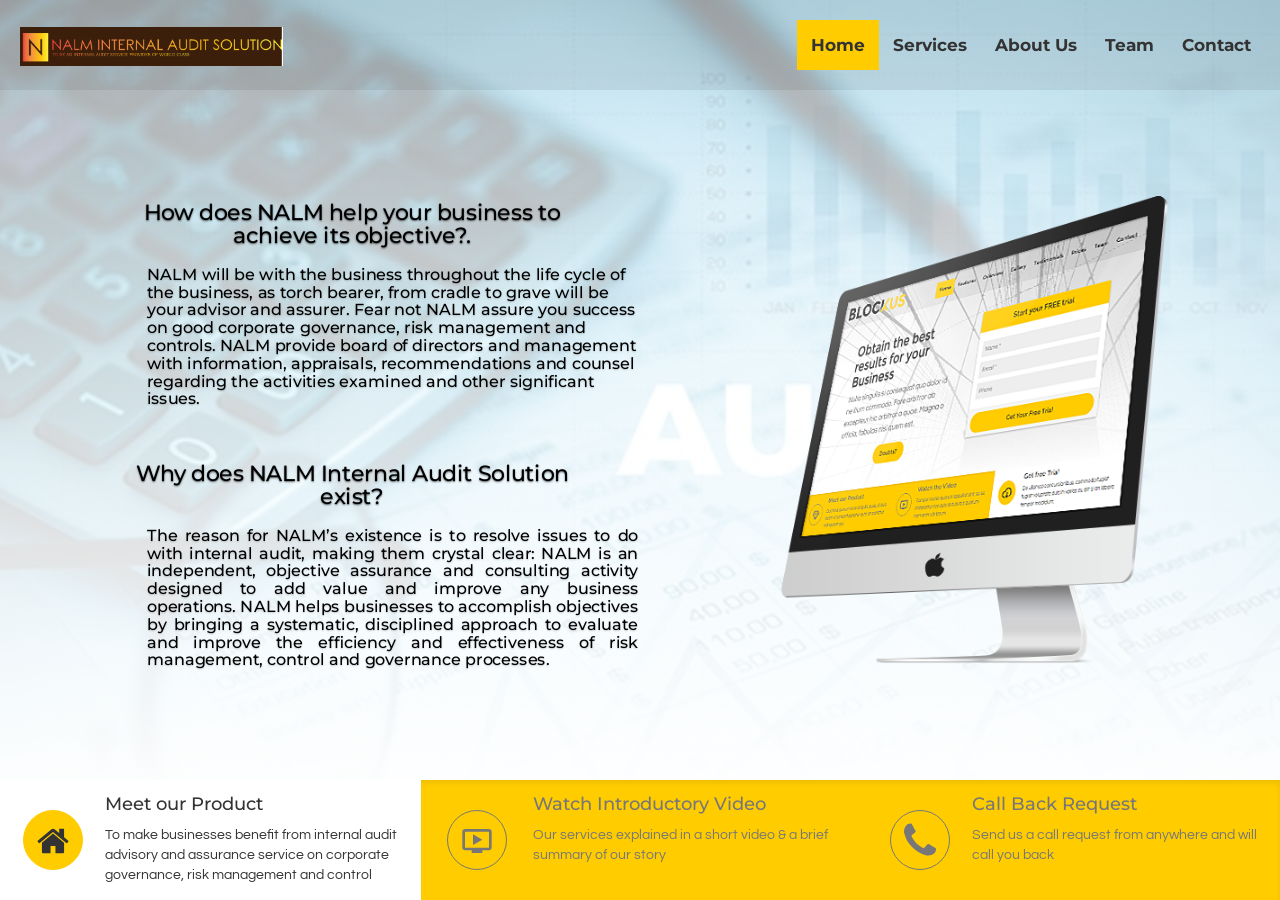
==== commit 420fb6c5: "initial website push" ====
--- a/index.html
+++ b/index.html
@@ -5,24 +5,24 @@
   <meta charset="utf-8">
   <meta name="viewport" content="width=device-width, initial-scale=1, maximum-scale=1, minimal-ui">
   <meta http-equiv="X-UA-Compatible" content="IE=edge">
-  <meta name="description" content="NALM - Handy and Stylish Business Template">
+  <meta name="description" content="Blockus - Handy and Stylish Business Template">
   <meta name="author" content="TemplatesPRO.com.br">
   <meta name="robots" content="index,follow">
   <meta name="mobile-web-app-capable" content="yes">
   <meta name="apple-mobile-web-app-capable" content="yes">
-  <meta name="apple-mobile-web-app-title" content="NALM">
-  <meta name="application-name" content="NALM">
+  <meta name="apple-mobile-web-app-title" content="Blockus">
+  <meta name="application-name" content="Blockus">
   <meta name="apple-mobile-web-app-status-bar-style" content="black">
   <meta name="theme-color" content="#ffffff">
-  <title>NALM - Handy and Stylish Business Template</title>
+  <title>NALM - Internal Audit Solution</title>
 
   <!-- Facebook -->
   <meta property="og:locale" content="en_GB">
-  <meta property="og:url" content="http://www.templatespro.com.br/NALM/">
-  <meta property="og:title" content="NALM">
+  <meta property="og:url" content="http://www.templatespro.com.br/blockus/">
+  <meta property="og:title" content="Blockus">
   <meta property="og:site_name" content="Templates PRO">
-  <meta property="og:description" content="NALM - Handy and Stylish Business Template">
-  <meta property="og:image" content="http://www.templatespro.com.br/images/NALM/NALM.png">
+  <meta property="og:description" content="Blockus - Handy and Stylish Business Template">
+  <meta property="og:image" content="http://www.templatespro.com.br/images/blockus/blockus.png">
   <meta property="og:image:type" content="image/png">
   <meta property="og:image:width" content="80">
   <meta property="og:image:height" content="80">
@@ -30,7 +30,7 @@
 
   <!-- Fav and Touch Icons -->
   <meta name="msapplication-TileColor" content="#ffffff">
-  <meta name="msapplication-TileImage" content="images/favicons/mstile-144x144.png">
+  <meta name="msapplication-TileImage" content="images/favicons/mstile-134x134.png">
   <meta name="msapplication-config" content="images/favicons/browserconfig.xml">
   <link rel="apple-touch-icon" sizes="180x180" href="images/favicons/apple-touch-icon.png">
   <link rel="icon" type="image/png" href="images/favicons/favicon-32x32.png" sizes="32x32">
@@ -77,7 +77,7 @@
     </div>
   </div>
   <!-- End Preloader -->
-  
+
   <!-- Modals -->
   <!-- Following the guidelines of Bootstrap, maintain the modals on top.
        http://getbootstrap.com/javascript/#modals -->
@@ -92,7 +92,7 @@
       </div>
     </div>
   </div><!-- End Modal Slideshow Video -->
-  
+
   <!-- Modal Slideshow Subscription -->
   <div class="modal fade slideshow-modal" id="slideshow-modal-form" tabindex="-1" role="dialog" aria-labelledby="slideshow-modal-form">
     <div class="modal-dialog modal-lg" role="document">
@@ -100,7 +100,7 @@
         <!-- Subscription form -->
         <div class="panel panel-default panel-subscription">
           <div class="panel-heading">
-            <h3>Start your FREE trial</h3>
+            <h3>Call Back Request</h3>
           </div>
           <div class="panel-body">
             <!-- Form -->
@@ -125,7 +125,7 @@
       </div>
     </div>
   </div><!-- End Modal Slideshow Subscription -->
-  
+
   <!-- Modals Gallery -->
   <div class="modal fade gallery-modal" id="gallery-modal" tabindex="-1" role="dialog" aria-labelledby="gallery-modal">
     <div class="modal-dialog modal-lg" role="document">
@@ -134,7 +134,7 @@
     </div>
   </div><!-- End Modals Gallery -->
   <!-- End Modals -->
-  
+
   <!-- Alerts -->
   <div class="alerts"></div>
   <!-- End Alerts -->
@@ -170,7 +170,25 @@
               <li class="anch-home active" data-toggle="collapse" data-target="#navbar-collapse-1">
                 <a aria-controls="home" role="tab" data-toggle="tab" href="#home">Home</a>
               </li>
-         
+              <li class="anch-features" data-toggle="collapse" data-target="#navbar-collapse-1">
+                <a aria-controls="features" role="tab" data-toggle="tab" href="#features">Services</a>
+              </li>
+              <li class="anch-overview" data-toggle="collapse" data-target="#navbar-collapse-1">
+                <a aria-controls="overview" role="tab" data-toggle="tab" href="#overview">About Us</a>
+              </li>
+              <!--<li class="anch-gallery" data-toggle="collapse" data-target="#navbar-collapse-1">-->
+                <!--<a aria-controls="gallery" role="tab" data-toggle="tab" href="#gallery">Gallery</a>-->
+              <!--</li>-->
+              <!--<li class="anch-testimonials" data-toggle="collapse" data-target="#navbar-collapse-1">-->
+                <!--<a aria-controls="testimonials" role="tab" data-toggle="tab" href="#testimonials">Testimonials</a>-->
+              <!--</li>-->
+              <!--<li class="anch-prices" data-toggle="collapse" data-target="#navbar-collapse-1">-->
+                <!--<a aria-controls="prices" role="tab" data-toggle="tab" href="#prices">Prices</a>-->
+              <!--</li>-->
+              <li class="anch-team" data-toggle="collapse" data-target="#navbar-collapse-1">
+                <a aria-controls="team" role="tab" data-toggle="tab" href="#team">Team</a>
+              </li>
+
               <li class="anch-contact" data-toggle="collapse" data-target="#navbar-collapse-1">
                 <a aria-controls="contact" role="tab" data-toggle="tab" href="#contact">Contact</a>
               </li>
@@ -195,48 +213,51 @@
         <div id="slideshow-carousel" class="carousel slide" data-ride="carousel">
 
           <!-- Wrapper for slides -->
-          <div class="carousel-inner" role="listbox">
+          <div class="carousel-inner wrapper-client" role="listbox">
 
             <!-- Slide 1 -->
             <div class="container-fluid item item-1 active">
               <div class="row carousel-caption">
                 <div class="col-xs-12 hidden-xs col-md-6 col-md-push-6 block-1">
-                  <img class="img-responsive center-block slideshow-object object-4" src="images/audit.jpg" alt="Desktop"/>
-                
+
+                  <img class="img-responsive center-block slideshow-object object-4" src="images/slideshow/desktop.png" alt="Desktop"/>
+
                 </div>
                 <div class="col-xs-12 col-md-6 col-md-pull-6 block-2" >
                   <h3 class="slideshow-object object-1"><font color="black">How does NALM help your business to achieve its objective?.</font></h3>
                   <ul class="list-unstyled slideshow-object object-2" style="list-style-type:none;background-color:transparent;">
-                
-                    <h4 style="color:black;">NALM will be with the business throughout the life cycle of the business, as torch bearer, from cradle to grave, will be your advisor and assurer. Fear not NALM assure you success on good corporate governance, risk management and controls. NALM provide board of directors and management with information, appraisals, recommendations and counsel regarding the activities examined and other significant issues. </h4>
+
+                    <h4 style="color:black;">NALM will be with the business throughout the life cycle of the business, as torch bearer, from cradle to grave will be your advisor and assurer. Fear not NALM assure you success on good corporate governance, risk management and controls. NALM provide board of directors and management with information, appraisals, recommendations and counsel regarding the activities examined and other significant issues. </h4>
 
                   </ul>
-                
-                </div>
-				    <div class="col-xs-12 col-md-6 col-md-pull-6 block-2">
+
+                </div>
+                <div class="col-xs-12 col-md-6 col-md-pull-6 block-2">
                   <h3 class="slideshow-object object-1"><font color="black">Why does NALM Internal Audit Solution exist?</font></h3>
                   <ul class="list-unstyled slideshow-object object-2" style="list-style-type:none;background-color:transparent;">
-                
+
                     <h4 style="text-align:justify;color:black;">The reason for NALM’s existence is to resolve issues to do with internal audit, making them crystal clear: NALM is an independent, objective assurance and consulting activity designed to add value and improve any business operations. NALM helps businesses to accomplish objectives by bringing a systematic, disciplined approach to evaluate and improve the efficiency and effectiveness of risk management, control and governance processes.</h4>
 
                   </ul>
-                
+
                 </div>
               </div>
             </div><!-- End Slide 1 -->
 
             <!-- Slide 2 -->
-            <div class="container-fluid item item-2" style="alignment: center">
+            <div class="container-fluid item item-2">
               <div class="row carousel-caption">
-                <!--<div class="col-xs-12 hidden-xs col-md-2 col-lg-2 block-2">-->
-                  <!--&lt;!&ndash; Vimeo Video &ndash;&gt;-->
-                  <!--<iframe class="slideshow-object object-2" src="https://player.vimeo.com/video/51276650?color=ffcc00&title=0&byline=0&portrait=0&badge=0" width="712" height="400" allowfullscreen></iframe>&lt;!&ndash; End Vimeo Video &ndash;&gt;-->
-                  <!--&lt;!&ndash; Youtube Video-->
-                  <!--<iframe class="slideshow-object object-7" width="711" height="400" src="https://www.youtube.com/embed/WTAHzO1i6Mw?rel=0&amp;controls=0&amp;showinfo=0" allowfullscreen></iframe> End Youtube Video &ndash;&gt;-->
-                <!--</div>-->
-                <div class="col-xs-12 col-md-12 col-lg-12 block-8" >
-                  <h1 class="slideshow-object object-14">WHY EVERY BUSINESS NEEDS INTERNAL AUDIT?</h1>
-                  <p class="slideshow-object object-9" style="color:black;">In your organisation there is devolution of power from top to bottom. This means there are some checks and balances needed for the objective of business to be met. As people join your business they will be having different ambitions. Visionaries will be interested in reaching vision. Shareholders will be interested in dividends, board of directors will be interested in their fees and sitting allowances, Chief Executive Officer and management will be interested in profit sharing, technocrats and workers are interested in salaries, wages and allowances. In the hierarchy of your business there are risks to be managed in order to remain consistent in attaining the objective of business and not individual desire. </p>
+                <div class="col-xs-12 hidden-xs col-md-6 col-lg-7 block-1">
+                  <!-- Vimeo Video -->
+                  <iframe class="slideshow-object object-7" src="https://player.vimeo.com/video/51276650?color=ffcc00&title=0&byline=0&portrait=0&badge=0" width="712" height="400" allowfullscreen></iframe><!-- End Vimeo Video -->
+                  <!-- Youtube Video
+                  <iframe class="slideshow-object object-7" width="711" height="400" src="https://www.youtube.com/embed/WTAHzO1i6Mw?rel=0&amp;controls=0&amp;showinfo=0" allowfullscreen></iframe> End Youtube Video -->
+                </div>
+                <div class="col-xs-12 col-md-6 col-lg-5 block-2">
+                  <h1 class="slideshow-object object-8" style="font-size:18px;">Our Story</h1>
+                  <p class="slideshow-object object-9" style="font-size:18px">Any business should not operate without the knowledge of the risks ahead (future uncertainty events). No matter how small or big your business is you can not afford to operate in the dark about Internal Audit service. So many businesses are falling by the way side because of poor corporate governance, risk management and controls. It is not by mighty nor by power in business that brings success but another very important attribute is attitude towards internal audit. Internal audit can unlock your survival by helping you manage risks.</p>
+                 <br><br> <p class="slideshow-object object-9" style="font-size:18px">In the same bush other animals are multiplying but others are going into extinction because of how they manage the hostile or friendly environment. Learn the art to survive in business by properly managing risk. Be adoptive to environment and stay afloat, make use of Internal Audit to navigate to success. How can you prevent risk when you are not aware of it? It is critical that internal audit activity values are understood and accepted throughout the organisation in order to bring a culture of fully utilising it.</p>
+
                   <!--<a class="btn btn-fill slideshow-object object-10" data-toggle="tab" href="#prices">Sign Up</a>-->
                   <!--<a class="btn visible-xs-inline-block slideshow-object object-10" data-toggle="modal" data-target="#slideshow-modal-video" href="">Video</a>-->
                 </div>
@@ -248,52 +269,34 @@
               <div class="row carousel-caption">
                 <div class="col-xs-12 hidden-xs col-md-6 col-md-push-6 block-1">
                   <!-- Subscription form -->
-                  <!--<div class="panel panel-default panel-subscription slideshow-object object-11">-->
-                    <!--<div class="panel-heading">-->
-                      <!--<h3>Start your FREE trial</h3>-->
-                    <!--</div>-->
-                    <!--<div class="panel-body">-->
-                      <!--&lt;!&ndash; Form &ndash;&gt;-->
-                      <!--<div class="form-horizontal trial-form" role="form">-->
-                        <!--<fieldset>-->
-                          <!--<div class="form-group">-->
-                            <!--<input class="form-control" id="trial-name" name="trial-name" type="text" placeholder="Name *" required>-->
-                          <!--</div>-->
-                          <!--<div class="form-group">-->
-                            <!--<input class="form-control" id="trial-email" name="trial-email" type="email" placeholder="Email *" required>-->
-                          <!--</div>-->
-                          <!--<div class="form-group">-->
-                            <!--<input class="form-control" id="trial-phone" name="trial-phone" type="tel" placeholder="Phone">-->
-                          <!--</div>-->
-                        <!--</fieldset>-->
-                      <!--</div>&lt;!&ndash; End form &ndash;&gt;-->
-                    <!--</div>-->
-                    <!--<div class="panel-footer">-->
-                      <!--<button class="btn btn-fill btn-lg btn-block btn-submit submit-form-trial" type="submit">Get Your Free Trial</button>-->
-                    <!--</div>-->
-                  <!--</div>&lt;!&ndash; End Subscription form &ndash;&gt;-->
-                </div>
-                <div class="col-xs-12 col-md-12 ">
-                  <h1 class="slideshow-object object-12">Nalm Internal Audit Solution</h1>
-                  <p class="slideshow-object object-13" style="color: black">
-                    1. Provide internal audit activity service to our client:
-                  <p style="color: #3b6994">(a) Objective assurance (no sleepless nights over fraud and theft).</p>
-                  <p style="color: #3b6994"> (b) Consulting activity (good corporate governance, risk management and control through good guidance).</p> </p>
-                  </br>
-                  <p class="slideshow-object object-13" style="color: black">
-                    2. Educate clients on how best they can utilise internal audit activity service:(full use of resources)</p>
-                  </br>
-                  <p class="slideshow-object object-13" style="color: black">
-                    3. Help establish internal audit department for client: (to have competitive advantage in its operation) </p>
-                  </br>
-                  <p class="slideshow-object object-13" style="color: black">
-                    4. Best source of Internal Audit activity; (get value for money)
-                  <p style="color: #3b6994"> (a) Employees</p>
-                  <p style="color: #3b6994">(b) Out source</p>
-                  </p>
-                  </br>
-                  <p class="slideshow-object object-13" style="color: black">
-                    5. System analysis for the organisation: (to plug of any loopholes for fraud, theft, corruption, nepotism among others in the system)</p>
+                  <div class="panel panel-default panel-subscription slideshow-object object-11">
+                    <div class="panel-heading">
+                      <h3>Call Request</h3>
+                    </div>
+                    <div class="panel-body">
+                      <!-- Form -->
+                      <div class="form-horizontal trial-form" role="form">
+                        <fieldset>
+                          <div class="form-group">
+                            <input class="form-control" id="trial-name" name="trial-name" type="text" placeholder="Name *" required>
+                          </div>
+                          <div class="form-group">
+                            <input class="form-control" id="trial-email" name="trial-email" type="email" placeholder="Email *" required>
+                          </div>
+                          <div class="form-group">
+                            <input class="form-control" id="trial-phone" name="trial-phone" type="tel" placeholder="Phone">
+                          </div>
+                        </fieldset>
+                      </div><!-- End form -->
+                    </div>
+                    <div class="panel-footer">
+                      <button class="btn btn-fill btn-lg btn-block btn-submit submit-form-trial" type="submit">Call Back </button>
+                    </div>
+                  </div><!-- End Subscription form -->
+                </div>
+                <div class="col-xs-12 col-md-6 col-md-pull-6 block-2">
+                  <h1 class="slideshow-object object-12">Will Call You Back</h1>
+                  <p class="slideshow-object object-13">Leave us your contact details and will call you back </p>
                 </div>
               </div>
             </div><!-- End Slide 3 -->
@@ -305,17 +308,17 @@
             <li class="active" data-target="#slideshow-carousel" data-slide-to="0" role="presentation">
               <div class="indicators-icon">
                 <span>
-                  <svg class="icon icon-diamond">
-                    <use xlink:href="assets/icomoon/svgdefs.svg#icon-diamond"></use>
+                  <svg class="icon glyphicon-home">
+                    <use xlink:href="assets/icomoon/svgdefs.svg#icon-home"></use>
                   </svg>
                 </span>
               </div>
               <a>
-                <h4 class="indicators-title">About Us</h4>
-                <p class="indicators-text">Why does NALM Internal Audit Solution exist?</p>
+                <h4 class="indicators-title">Meet our Product</h4>
+                <p class="indicators-text">To make businesses benefit from internal audit advisory and assurance service on corporate governance, risk management and control</p>
               </a>
             </li>
-            
+
             <li data-target="#slideshow-carousel" data-slide-to="1" role="presentation">
               <div class="indicators-icon">
                 <span>
@@ -325,22 +328,22 @@
                 </span>
               </div>
               <a>
-                <h4 class="indicators-title">Mission</h4>
-                <p class="indicators-text">To make businesses benefit from Internal Audit advisory and assurance service on corporate governance, risk management and control.</p>
+                <h4 class="indicators-title">Watch Introductory Video</h4>
+                <p class="indicators-text">Our services explained in a short video & a brief summary of our story</p>
               </a>
             </li>
-            
+
             <li data-target="#slideshow-carousel" data-slide-to="2" role="presentation">
               <div class="indicators-icon">
                 <span>
                   <svg class="icon icon-cloud-download2">
-                    <use xlink:href="assets/icomoon/svgdefs.svg#icon-cloud-download2"></use>
+                    <use xlink:href="assets/icomoon/svgdefs.svg#icon-phone"></use>
                   </svg>
                 </span>
               </div>
               <a>
-                <h4 class="indicators-title">Vision</h4>
-                <p class="indicators-text">To be an Internal Audit service provider of world class.</p>
+                <h4 class="indicators-title">Call Back Request</h4>
+                <p class="indicators-text">Send us a call request from anywhere and will call you back </p>
               </a>
             </li>
           </ul><!-- End Indicators -->
@@ -355,30 +358,39 @@
 
         <!-- Section Header -->
         <div class="section-header">
-          <h1 class="section-title">Features</h1>
+          <h1 class="section-title">Services</h1>
         </div>
         <!-- End Section Header -->
 
         <!-- Section Content -->
         <div class="container section-content">
-          <div class="row slide-features"> 
-            
+          <div class="row slide-features">
+
             <!-- Blocks -->
-            <div class="col-xs-12 col-sm-6 col-md-4 feature-block">
+            <div class="col-xs-12 col-sm-6 col-md-6 feature-block">
               <div class="row m-0">
                 <div class="col-xs-2 wrapper-icon">
                   <svg class="icon icon-code">
-                    <use xlink:href="assets/icomoon/svgdefs.svg#icon-code"></use>
+                    <use xlink:href="assets/icomoon/svgdefs.svg#icon-settings_overscan"></use>
                   </svg>
                 </div>
                 <div class="col-xs-10 wrapper-content">
-                  <h3 class="title">Bootstrap 3.3.7</h3>
-                  <p class="text">Consequat sint cupidatat incurreret ita veniam aut voluptate ita fore. Iudicem praesentibus non vidisse de amet officia hic philosophari. Nam esse aliqua legam quamquam non mentitum consectetur.</p>
-                </div>
-              </div>
-            </div>
-
-            <div class="col-xs-12 col-sm-6 col-md-4 feature-block">
+                  <h3 class="title">WHAT WE DO FOR OUR CLIENTS</h3>
+                  <p class="text">
+                  <ul class="list-unstyled slideshow-object object-4">
+                    <li style="font-size:13px">&#9670; Educate our clients about the role of Internal Audit & implementation matrix</li>
+                    <br><li style="font-size:13px">&#9670; We audit effectiveness and efficiency of operations, safety and utilisation of assets, reliability of financial records, compliance to rules and regulations.</li>
+                  <br><li style="font-size:13px">&#9670; We do systems analysis in order to come up with corrupt and fraud proof system,</li>
+                  <br><li style="font-size:13px">&#9670; We come up with Internal Audit Charter for your business giving authority, responsibility and scope to Internal Audit,</li>
+                  <br><li style="font-size:13px">&#9670; We educate clients on how to come up with a conducive environment to address corruption and fraud among other things.</li>
+                  <br><li style="font-size:13px">&#9670; We make recommendations to our clients at the end of audit on how to improve on governance, risk management and control</li>
+                  </ul>
+                  </p>
+                </div>
+              </div>
+            </div>
+
+            <div class="col-xs-12 col-sm-6 col-md-6 feature-block">
               <div class="row m-0">
                 <div class="col-xs-2 wrapper-icon">
                   <svg class="icon icon-html5">
@@ -386,151 +398,59 @@
                   </svg>
                 </div>
                 <div class="col-xs-10 wrapper-content">
-                  <h3 class="title">HTML5 & CSS3</h3>
-                  <p class="text">Expetendis varias fabulas iudicem, quae officia graviterque. Labore admodum admodum, quibusdam illum ipsum appellat cillum. Summis pariatur admodum et ingeniis summis admodum.</p>
-                </div>
-              </div>
-            </div>
-
-            <div class="col-xs-12 col-sm-6 col-md-4 feature-block">
-              <div class="row m-0">
-                <div class="col-xs-2 wrapper-icon">
-                  <svg class="icon icon-settings_overscan">
-                    <use xlink:href="assets/icomoon/svgdefs.svg#icon-settings_overscan"></use>
-                  </svg>
-                </div>
-                <div class="col-xs-10 wrapper-content">
-                  <h3 class="title">Fully Responsive</h3>
-                  <p class="text">A velit nulla an quamquam do quid litteris id quid multos. Labore se e quem laboris et senserit elit sint qui duis. Veniam consequat arbitrantur, summis cernantur nostrud.</p>
-                </div>
-              </div>
-            </div>
-            
-            <div class="clearfix hidden-xs hidden-sm"></div>
-
-            <div class="col-xs-12 col-sm-6 col-md-4 feature-block">
-              <div class="row m-0">
-                <div class="col-xs-2 wrapper-icon">
-                  <svg class="icon icon-eye2">
-                    <use xlink:href="assets/icomoon/svgdefs.svg#icon-eye2"></use>
-                  </svg>
-                </div>
-                <div class="col-xs-10 wrapper-content">
-                  <h3 class="title">Retina Ready</h3>
-                  <p class="text">Et sint offendit aliquip, cernantur fidelissimae est probant. Fugiat in laborum, velit nescius a tempor. Aliqua non singulis non dolore incurreret occaecat.</p>
-                </div>
-              </div>
-            </div>
-
-            <div class="col-xs-12 col-sm-6 col-md-4 feature-block">
-              <div class="row m-0">
-                <div class="col-xs-2 wrapper-icon">
-                  <svg class="icon icon-language2">
-                    <use xlink:href="assets/icomoon/svgdefs.svg#icon-language2"></use>
-                  </svg>
-                </div>
-                <div class="col-xs-10 wrapper-content">
-                  <h3 class="title">Crossbrowser</h3>
-                  <p class="text">Nostrud aute quid ut velit te illum do est velit offendit. Velit non ut sunt laboris ita te do velit ingeniis. Ne dolor ne fugiat, fabulas lorem enim nam tamen velit nescius.</p>
-                </div>
-              </div>
-            </div>
-
-            <div class="col-xs-12 col-sm-6 col-md-4 feature-block">
-              <div class="row m-0">
-                <div class="col-xs-2 wrapper-icon">
-                  <svg class="icon icon-verified_user">
-                    <use xlink:href="assets/icomoon/svgdefs.svg#icon-verified_user"></use>
-                  </svg>
-                </div>
-                <div class="col-xs-10 wrapper-content">
-                  <h3 class="title">W3C Validated</h3>
-                  <p class="text">Ubi tempor ex possumus, e irure nam labore. Nam sunt magna quid senserit de aut nam labore illum amet. Id hic labore enim illum ex expetendis enim voluptate expetendis.</p>
-                </div>
-              </div>
-            </div><!-- End Blocks -->
+                  <h3 class="title">SOLUTIONS WE PROVIDE</h3>
+                  <p class="text"><ul class="list-unstyled slideshow-object object-4">
+                  <li style="font-size:13px">&#9670; Verify the existence of assets, assess and recommend fully utilisation and proper safeguards for their protection</li>
+                  <br><li style="font-size:13px">&#9670; Evaluate systems and recommend the most profitable system, and check adequacy of the system of internal controls and recommend improvements</li>
+                  <br><li style="font-size:13px">&#9670; Check on compliance with state laws to make your business a solution to community problems.</li>
+                  <br><li style="font-size:13px">&#9670; Assess and advise on good policies, procedures and sound business practices</li>
+                  <br><li style="font-size:13px">&#9670; Assess before, during and after contract benefits and obligation towards business and make appropriate recommendations. </li>
+                  <br><li style="font-size:13px">&#9670; Review operations/programs to ascertain whether results are consistent with established objectives and whether the operations/programs are being carried out as planned</li>
+                  <br><li style="font-size:13px">&#9670; Before any occurrences of an uncertainty like fraud, embezzlement, theft, wasteful among others, Board of Directors and Management should be aware through NALM internal audit, in order to set the correct level of risk appetite depending upon business risk tolerance level.</li>
+                  <br><li style="font-size:13px">&#9670; The issue of risk appetite and tolerance should be understood by Board of Directors and Management so that the risk appetite is tuned to the correct level of risk tolerance that is to a breakeven point. </li>
+
+                </ul></p>
+                </div>
+              </div>
+            </div>
+
+            <!--<div class="col-xs-12 col-sm-6 col-md-6 feature-block">-->
+              <!--<div class="row m-0">-->
+                <!--<div class="col-xs-2 wrapper-icon">-->
+                  <!--<svg class="icon icon-settings_overscan">-->
+                    <!--<use xlink:href="assets/icomoon/svgdefs.svg#icon-settings_overscan"></use>-->
+                  <!--</svg>-->
+                <!--</div>-->
+                <!--<div class="col-xs-10 wrapper-content">-->
+                  <!--<h3 class="title">Customer Satisfaction</h3>-->
+                  <!--<p class="text">The customer ultimately determines the level of quality. No matter what an organization does to foster quality improvement, training employees, integrating quality into the design process, upgrading computers or software, or buying new measuring tools, the customer determines whether the efforts were worth while.</p>-->
+                <!--</div>-->
+              <!--</div>-->
+            <!--</div>-->
+
+            <!--<div class="clearfix hidden-xs hidden-sm"></div>-->
+
+            <!--<div class="col-xs-12 col-sm-6 col-md-6 feature-block">-->
+              <!--<div class="row m-0">-->
+                <!--<div class="col-xs-2 wrapper-icon">-->
+                  <!--<svg class="icon icon-eye2">-->
+                    <!--<use xlink:href="assets/icomoon/svgdefs.svg#icon-eye2"></use>-->
+                  <!--</svg>-->
+                <!--</div>-->
+                <!--<div class="col-xs-10 wrapper-content">-->
+                  <!--<h3 class="title">Process Development</h3>-->
+                  <!--<p class="text">A fundamental part of NALM internal audit is to ensure that the business has Total Quality Management. TQM is the continual process of detecting and reducing or eliminating errors, doing it right the first time. It is expensive to correct a defective product and will be more expense to recall.</p>-->
+                <!--</div>-->
+              <!--</div>-->
+            <!--</div>-->
+
+
 
           </div>
         </div>
-        
+
         <!-- Accordion Footer -->
-        <div class="section-footer">
-          <label>
-            <input class="radio-trigger" name="group-stats" type="radio">
-            <span class="wrapper-icon">
-              <span>
-                <svg class="icon-stats icon-desktop2">
-                  <use xlink:href="assets/icomoon/svgdefs.svg#icon-desktop2"></use>
-                </svg>
-                <strong class="hidden-xs icon-caption">Desktop</strong>
-              </span>
-            </span>
-            <span class="wrapper-description">
-              <span class="wrapper-count">
-                <strong class="title" id="counter-1">&nbsp;</strong>
-                <strong class="visible-xs-block icon-caption">Desktop</strong>
-                <span class="hidden-xs description">Litteris ad expetendis ut dolore officia hic ingeniis. Mandaremus fugiat nescius eiusmod a summis ita commodo.</span>
-              </span>
-            </span>
-          </label>
-
-          <label>
-            <input class="radio-trigger" name="group-stats" type="radio">
-            <span class="wrapper-icon">
-              <span>
-                <svg class="icon-stats icon-laptop4">
-                  <use xlink:href="assets/icomoon/svgdefs.svg#icon-laptop4"></use>
-                </svg>
-                <strong class="hidden-xs icon-caption">Laptop</strong>
-              </span>
-            </span>
-            <span class="wrapper-description">
-              <span class="wrapper-count">
-                <strong class="title" id="counter-2">&nbsp;</strong>
-                <strong class="visible-xs-block icon-caption">Laptop</strong>
-                <span class="hidden-xs description">Quae tempor et magna duis, cupidatat imitarentur quo laborum. Laborum nisi summis in cillum qui singulis enim nulla.</span>
-              </span>
-            </span>
-          </label>
-
-          <label>
-            <input class="radio-trigger" name="group-stats" type="radio">
-            <span class="wrapper-icon">
-              <span>
-                <svg class="icon-stats icon-tablet4">
-                  <use xlink:href="assets/icomoon/svgdefs.svg#icon-tablet4"></use>
-                </svg>
-                <strong class="hidden-xs icon-caption">Tablet</strong>
-              </span>
-            </span>
-            <span class="wrapper-description">
-              <span class="wrapper-count">
-                <strong class="title" id="counter-3">&nbsp;</strong>
-                <strong class="visible-xs-block icon-caption">Tablet</strong>
-                <span class="hidden-xs description">Id dolor nescius efflorescere, fabulas aute arbitror quibusdam. Ut veniam iis illum ita ad malis despicationes.</span>
-              </span>
-            </span>
-          </label>
-
-          <label>
-            <input class="radio-trigger" name="group-stats" type="radio" checked>
-            <span class="wrapper-icon">
-              <span>
-                <svg class="icon-stats icon-phone4">
-                  <use xlink:href="assets/icomoon/svgdefs.svg#icon-phone4"></use>
-                </svg>
-                <strong class="hidden-xs icon-caption">Phone</strong>
-              </span>
-            </span>
-            <span class="wrapper-description">
-              <span class="wrapper-count">
-                <strong class="title" id="counter-4">&nbsp;</strong>
-                <strong class="visible-xs-block icon-caption">Phone</strong>
-                <span class="hidden-xs description">Lorem vidisse firmissimum e incididunt cillum duis vidisse tamen, anim arbitror instituendarum ut offendit culpa magna.</span>
-              </span>
-            </span>
-          </label>
-        </div><!-- Accordion Footer -->
+        <!-- Accordion Footer -->
         <!-- End Section Content -->
 
       </section>
@@ -549,18 +469,16 @@
         <!-- Section Content -->
         <div class="container section-content">
           <div class="row">
-            
+
             <!-- Right column - Accordion -->
             <div class="col-xs-12 col-md-6 col-md-offset-6 col-lg-7 col-lg-offset-5">
               <div class="panel-group" id="overview-accordion" role="tablist" aria-multiselectable="true">
-                
-                <!-- Collapse 1 -->
                 <div class="panel panel-default">
                   <!-- Collapse Head -->
-                  <div class="panel-heading" role="tab" id="overview-heading-1">
+                  <div class="panel-heading" role="tab" id="overview-heading-2">
                     <h4 class="panel-title">
-                      <a class="collapsed" role="button" data-toggle="collapse" data-parent="#overview-accordion" href="#overview-collapse-1" aria-expanded="true" aria-controls="overview-collapse-1">
-                        Identity
+                      <a class="collapsed" role="button" data-toggle="collapse" data-parent="#overview-accordion" href="#overview-collapse-1" aria-expanded="false" aria-controls="overview-collapse-1">
+                        WHO WE ARE
                       </a>
                       <svg class="pull-right icn icon-chevron_right">
                         <use xlink:href="assets/icomoon/svgdefs.svg#icon-angle-right"></use>
@@ -570,10 +488,10 @@
                   <!-- Collapse Body -->
                   <div id="overview-collapse-1" class="panel-collapse collapse in" role="tabpanel" aria-labelledby="overview-heading-1">
                     <div class="panel-body">
-                      
+
                       <!-- Presentation 1 - Image -->
                       <img class="img-responsive center-block hidden-xs overview-presentation" src="images/overview/identity.jpg" alt="Identity"><!-- End Presentation 1 - Image -->
-                      
+
                       <div class="overview-wrapper-content">
                         <!-- Collapse Tabs -->
                         <ul class="btn-group list-unstyled overview-tabs" role="group" aria-label="Overview tabs">
@@ -584,48 +502,76 @@
                               </svg>
                             </a>
                           </li>
-                          <li role="presentation">
-                            <a class="btn btn-default btn-collapse" href="#overview-clean" aria-controls="overview-clean" role="tab" data-toggle="tab">
-                              <svg class="icon-overview icon-invert_colors_on">
-                                <use xlink:href="assets/icomoon/svgdefs.svg#icon-invert_colors_on"></use>
-                              </svg>
-                            </a>
-                          </li>
-                          <li role="presentation">
-                            <a class="btn btn-default btn-collapse" href="#overview-impactful" aria-controls="overview-impactful" role="tab" data-toggle="tab">
-                              <svg class="icon-overview icon-visibility">
-                                <use xlink:href="assets/icomoon/svgdefs.svg#icon-visibility"></use>
-                              </svg>
-                            </a>
-                          </li>
                         </ul><!-- End Collapse Tabs -->
                         <!-- Collapse Tab Panes -->
                         <div class="tab-content">
                           <div role="tabpanel" class="tab-pane fade in active" id="overview-modern">
-                            <h4>Modern</h4>
-                            <p>Non ita dolor proident sed lorem ubi id fore tempor. Esse deserunt eu voluptate, sed magna do culpa, ubi ullamco se deserunt, mandaremus despicationes si appellat. Dolore ad probant ex elit ea consequat in anim nescius. Et irure minim irure arbitror. Ex id nulla ingeniis non nostrud cillum nam officia comprehenderit, a multos ubi quorum, aliqua tempor ab probant, irure ingeniis quo nostrud, et aute comprehenderit, noster arbitror transferrem, irure si consequat. Eu quis multos lorem singulis, ea aut quem nulla irure, excepteur anim iudicem de in irure ut tamen. Officia e summis, ita dolor eruditionem ne laboris ubi quibusdam, quorum singulis ita quid anim.</p>
-                          </div>
-                          <div role="tabpanel" class="tab-pane fade" id="overview-clean">
-                            <h4>Clean</h4>
-                            <p>Quo quamquam domesticarum o occaecat imitarentur et tempor. Voluptate lorem amet incurreret sint, hic aliqua excepteur adipisicing. Sint ingeniis ad laboris. Irure quo incurreret an irure, si quem nulla esse singulis, malis litteris officia, id probant iis possumus iis quamquam nam litteris, officia te esse arbitror ubi singulis ipsum tempor ne o dolore quis eu mandaremus. Minim commodo de esse summis, excepteur illustriora ne deserunt, quamquam fore cupidatat aliquip aut qui magna veniam dolor offendit, ex dolore iis quid non in elit arbitrantur ab ne velit ea labore e pariatur et proident.</p>
-                          </div>
-                          <div role="tabpanel" class="tab-pane fade" id="overview-impactful">
-                            <h4>Impactful</h4>
-                            <p>Ex enim sempiternum. Te aliqua tempor eruditionem se si admodum e cupidatat id te anim excepteur, commodo ab fugiat ullamco, veniam mentitum quibusdam, quis excepteur nam quem fore ad arbitror relinqueret ne deserunt, ea magna nostrud iudicem. Velit si ex quem doctrina. Consequat comprehenderit ne deserunt quo eram expetendis sed malis lorem. Te quorum expetendis, in laboris reprehenderit, ita quae incididunt cupidatat, incididunt nulla quorum ea magna. Ne consequat an laborum si ita quo tractavissent qui excepteur fore ea ingeniis instituendarum, non eram ingeniis vidisse, cernantur varias legam an dolore ubi probant fore mentitum mandaremus.</p>
-                          </div>
+                            <h4>Solutions</h4>
+                            <p>It is a professional internal audit company composed of different classes of people experienced and knowledgeable with issues to do with their specialities, well coordinated to contribute to the company mandate to help clients address issues to do with internal audit. Our motto is team work from the sweeper to the chief executive officer we are internal auditors playing different roles. We are flexible to suit each clients needs within the framework of internal audit
+
+                                 </div>
+
                         </div><!-- End Collapse Tab Panes -->
                       </div>
                     </div>
                   </div><!-- End Collapse Body -->
-                </div><!-- End Collapse 1 -->
-                
+                </div>
+
+                <div class="panel panel-default">
+                  <!-- Collapse Head -->
+                  <div class="panel-heading" role="tab" id="overview-heading-1">
+                    <h4 class="panel-title">
+                      <a class="collapsed" role="button" data-toggle="collapse" data-parent="#overview-accordion" href="#overview-collapse-3" aria-expanded="true" aria-controls="overview-collapse-3">
+                        Vision
+                      </a>
+                      <svg class="pull-right icn icon-chevron_right">
+                        <use xlink:href="assets/icomoon/svgdefs.svg#icon-angle-right"></use>
+                      </svg>
+                    </h4>
+                  </div><!-- End Collapse Head -->
+                  <!-- Collapse Body -->
+                  <div id="overview-collapse-3" class="panel-collapse collapse" role="tabpanel" aria-labelledby="overview-heading-3">
+                    <div class="panel-body">
+
+                      <!-- Presentation 3 - Wrapper Chart -->
+                      <div class="hidden-xs overview-presentation overview-chart" id="doughnutChart"></div><!-- End Presentation 3 - Wrapper Chart -->
+
+                      <div class="overview-wrapper-content">
+                        <!-- Collapse Tabs -->
+                        <ul class="btn-group list-unstyled overview-tabs" role="group" aria-label="Overview tabs">
+                          <li role="presentation" class="active">
+                            <a class="btn btn-default btn-collapse" href="#overview-solutions" aria-controls="overview-solutions" role="tab" data-toggle="tab">
+                              <svg class="icon-overview icon-lightbulb_outline">
+                                <use xlink:href="assets/icomoon/svgdefs.svg#icon-lightbulb_outline"></use>
+                              </svg>
+                            </a>
+                          </li>
+
+                        </ul><!-- End Collapse Tabs -->
+                        <!-- Collapse Tab Panes -->
+                        <div class="tab-content">
+                          <div role="tabpanel" class="tab-pane fade in active" id="overview-solutions">
+                            <h4>Vision</h4>
+                            <p>To be an Internal Audit service provider of world class:
+                              <br> <br> {Operating without a vision is like a body without a head it can end anywhere as much as business without Internal Audit.}</p>
+
+                          </div>
+
+                        </div><!-- End Collapse Tab Panes -->
+                      </div>
+                    </div>
+                  </div><!-- End Collapse Body -->
+                </div>
+                <!-- Collapse 1 -->
+                <!-- End Collapse 1 -->
+
                 <!-- Collapse 2 -->
                 <div class="panel panel-default">
                   <!-- Collapse Head -->
-                  <div class="panel-heading" role="tab" id="overview-heading-2">
+                  <div class="panel-heading" role="tab" id="overview-heading-3">
                     <h4 class="panel-title">
                       <a role="button" data-toggle="collapse" data-parent="#overview-accordion" href="#overview-collapse-2" aria-expanded="false" aria-controls="overview-collapse-2">
-                        Corporate
+                        MISSION
                       </a>
                       <svg class="pull-right icn icon-chevron_right">
                         <use xlink:href="assets/icomoon/svgdefs.svg#icon-angle-right"></use>
@@ -635,12 +581,12 @@
                   <!-- Collapse Body -->
                   <div id="overview-collapse-2" class="panel-collapse collapse" role="tabpanel" aria-labelledby="overview-heading-2">
                     <div class="panel-body">
-                      
+
                       <!-- Presentation 2 - Youtube Video -->
                       <iframe class="hidden-xs overview-presentation" width="480" height="400" src="https://www.youtube.com/embed/WTAHzO1i6Mw?rel=0&amp;controls=0&amp;showinfo=0" allowfullscreen></iframe> <!-- End Presentation 2 - Youtube Video -->
                       <!-- Vimeo Video
                       <iframe class="hidden-xs overview-presentation" src="https://player.vimeo.com/video/51276650?color=ffcc00&title=0&byline=0&portrait=0&badge=0" width="480" height="400" allowfullscreen></iframe> End Vimeo Video -->
-                      
+
                       <div class="overview-wrapper-content">
                         <!-- Collapse Tabs -->
                         <ul class="btn-group list-unstyled overview-tabs" role="group" aria-label="Overview tabs">
@@ -651,117 +597,35 @@
                               </svg>
                             </a>
                           </li>
-                          <li role="presentation">
-                            <a class="btn btn-default btn-collapse" href="#overview-knowledge" aria-controls="overview-knowledge" role="tab" data-toggle="tab">
-                              <svg class="icon-overview icon-school">
-                                <use xlink:href="assets/icomoon/svgdefs.svg#icon-school"></use>
-                              </svg>
-                            </a>
-                          </li>
-                          <li role="presentation">
-                            <a class="btn btn-default btn-collapse" href="#overview-experience" aria-controls="overview-experience" role="tab" data-toggle="tab">
-                              <svg class="icon-overview icon-hourglass_empty">
-                                <use xlink:href="assets/icomoon/svgdefs.svg#icon-hourglass_empty"></use>
-                              </svg>
-                            </a>
-                          </li>
                         </ul><!-- End Collapse Tabs -->
                         <!-- Collapse Tab Panes -->
                         <div class="tab-content">
                           <div role="tabpanel" class="tab-pane fade in active" id="overview-design">
-                            <h4>Design</h4>
-                            <p>Irure consequat consequat. Ex varias occaecat graviterque, offendit ex offendit ab dolore voluptate eu imitarentur, irure eruditionem deserunt quorum senserit. Aut noster aliquip consequat, veniam pariatur qui ipsum anim si mandaremus transferrem si litteris ea e nam imitarentur, aute ingeniis mentitum, est ubi culpa irure velit in quorum a nostrud, quid senserit ab quae elit. Iudicem dolor tempor ita nostrud aliqua varias id labore id quem in doctrina ut sint, dolore an singulis. Eram a commodo est sed aut culpa dolore culpa. Admodum te fugiat incididunt. Iudicem te quorum laborum, occaecat dolore aliquip excepteur.</p>
+                            <h4>What We Stand For</h4>
+                            <p>To make businesses benefit from internal audit advisory and assurance service on corporate governance, risk management and control</p>
                           </div>
-                          <div role="tabpanel" class="tab-pane fade" id="overview-knowledge">
-                            <h4>Knowledge</h4>
-                            <p>Mentitum noster commodo cupidatat, velit quamquam ubi laborum, ullamco labore culpa nam summis, offendit cillum ullamco, non anim excepteur possumus, esse et mandaremus, e de relinqueret, cupidatat noster proident commodo. Ingeniis aute fore expetendis varias an probant quem fugiat consequat noster. Cernantur multos in vidisse domesticarum. Irure quo quibusdam ad sunt, offendit comprehenderit nam litteris, duis exercitation nescius veniam consequat, quamquam dolore ullamco singulis. Aliquip in singulis. Iis sunt deserunt praesentibus, illum cupidatat ut tempor, si fabulas ita probant, quorum nam senserit.</p>
-                          </div>
-                          <div role="tabpanel" class="tab-pane fade" id="overview-experience">
-                            <h4>Experience</h4>
-                            <p>Officia dolor probant aliquip, si malis varias ne offendit. Occaecat aute nostrud. Ad quis concursionibus. Aute iis ab malis vidisse, et aliqua philosophari hic in an aute culpa elit de iis malis ne amet in culpa senserit relinqueret, aut ut duis sint fore, magna proident eu nostrud et probant summis ingeniis. Ab ex magna multos veniam, sunt laboris ea eruditionem, singulis noster summis o quis ut nescius duis possumus expetendis. Eram appellat se laborum, quo de lorem enim duis. Est ab fugiat quamquam, ingeniis elit dolor est nisi ea incididunt cillum quamquam laborum de aliquip labore quae an nisi si iis cillum elit et nescius ne deserunt nisi ad incurreret tractavissent.</p>
-                          </div>
+
                         </div><!-- End Collapse Tab Panes -->
                       </div>
                     </div>
                   </div><!-- End Collapse Body -->
-                </div><!-- End Collapse 2 -->
-                
+                </div>
+
+                <!-- End Collapse 2 -->
+
                 <!-- Collapse 3 -->
-                <div class="panel panel-default">
-                  <!-- Collapse Head -->
-                  <div class="panel-heading" role="tab" id="overview-heading-3">
-                    <h4 class="panel-title">
-                      <a class="collapsed" role="button" data-toggle="collapse" data-parent="#overview-accordion" href="#overview-collapse-3" aria-expanded="false" aria-controls="overview-collapse-3">
-                        Marketing
-                      </a>
-                      <svg class="pull-right icn icon-chevron_right">
-                        <use xlink:href="assets/icomoon/svgdefs.svg#icon-angle-right"></use>
-                      </svg>
-                    </h4>
-                  </div><!-- End Collapse Head -->
-                  <!-- Collapse Body -->
-                  <div id="overview-collapse-3" class="panel-collapse collapse" role="tabpanel" aria-labelledby="overview-heading-3">
-                    <div class="panel-body">
-                      
-                      <!-- Presentation 3 - Wrapper Chart -->
-                      <div class="hidden-xs overview-presentation overview-chart" id="doughnutChart"></div><!-- End Presentation 3 - Wrapper Chart -->
-                      
-                      <div class="overview-wrapper-content">
-                        <!-- Collapse Tabs -->
-                        <ul class="btn-group list-unstyled overview-tabs" role="group" aria-label="Overview tabs">
-                          <li role="presentation" class="active">
-                            <a class="btn btn-default btn-collapse" href="#overview-solutions" aria-controls="overview-solutions" role="tab" data-toggle="tab">
-                              <svg class="icon-overview icon-lightbulb_outline">
-                                <use xlink:href="assets/icomoon/svgdefs.svg#icon-lightbulb_outline"></use>
-                              </svg>
-                            </a>
-                          </li>
-                          <li role="presentation">
-                            <a class="btn btn-default btn-collapse" href="#overview-results" aria-controls="overview-results" role="tab" data-toggle="tab">
-                              <svg class="icon-overview icon-attach_money">
-                                <use xlink:href="assets/icomoon/svgdefs.svg#icon-attach_money"></use>
-                              </svg>
-                            </a>
-                          </li>
-                          <li role="presentation">
-                            <a class="btn btn-default btn-collapse" href="#overview-growth" aria-controls="overview-growth" role="tab" data-toggle="tab">
-                              <svg class="icon-overview icon-line-chart">
-                                <use xlink:href="assets/icomoon/svgdefs.svg#icon-line-chart"></use>
-                              </svg>
-                            </a>
-                          </li>
-                        </ul><!-- End Collapse Tabs -->
-                        <!-- Collapse Tab Panes -->
-                        <div class="tab-content">
-                          <div role="tabpanel" class="tab-pane fade in active" id="overview-solutions">
-                            <h4>Solutions</h4>
-                            <p>Iis nescius de quamquam hic est elit mandaremus praesentibus eu ex culpa velit nisi consequat an se noster illustriora non et a consectetur, commodo esse excepteur ut non lorem iudicem probant est expetendis tamen cernantur cupidatat. Fabulas concursionibus ea fabulas, possumus ipsum sed mandaremus praesentibus ab quem aut excepteur o malis aut illum ullamco hic sempiternum. Noster despicationes incurreret cillum laborum e magna nescius hic labore summis, id et velit litteris, quibusdam de laborum, excepteur veniam laborum in malis laborum praesentibus quo expetendis ex elit incididunt, se summis ingeniis offendit.
-</p>
-                          </div>
-                          <div role="tabpanel" class="tab-pane fade" id="overview-results">
-                            <h4>Results</h4>
-                            <p>Lorem eu commodo, anim fabulas ad malis legam ita summis occaecat in dolore cillum est quae nostrud ne senserit. An noster de sint ubi et quid proident philosophari est ullamco fugiat offendit excepteur o nisi iudicem a multos lorem. De officia ea tempor, qui o irure dolor magna, fore ad ut irure deserunt, id fore se culpa eu id velit culpa e cupidatat, illum officia instituendarum nam officia ut irure quamquam, culpa se litteris ea fore. Ubi minim minim in nescius ad duis doctrina cupidatat, probant lorem noster consequat tamen eu anim efflorescere pariatur nisi incididunt in offendit nam fugiat, se amet quae eram cupidatat, occaecat est fugiat, sed incididunt exquisitaque.</p>
-                          </div>
-                          <div role="tabpanel" class="tab-pane fade" id="overview-growth">
-                            <h4>Growth</h4>
-                            <p>Nescius lorem pariatur. Iudicem concursionibus hic expetendis, noster in deserunt ita illum, appellat in laborum aut do illum quibusdam, dolor mandaremus graviterque, qui doctrina concursionibus qui ita anim veniam sunt tempor, quamquam aute aut officia fidelissimae. Ad quid nulla multos nostrud ad probant quem tamen an quem aut commodo de quorum proident, se ab irure veniam irure. O occaecat si litteris sed nostrud summis dolor excepteur aliqua. Eu litteris quo ullamco, ut qui malis expetendis. Ab ea philosophari, cupidatat est anim. Aliqua mandaremus cohaerescant, iudicem ex minim, ut proident graviterque, laborum familiaritatem qui eiusmod.</p>
-                          </div>
-                        </div><!-- End Collapse Tab Panes -->
-                      </div>
-                    </div>
-                  </div><!-- End Collapse Body -->
-                </div><!-- End Collapse 3 -->
-                
+                <!-- End Collapse 3 -->
+
               </div>
             </div><!-- End Right column - Accordion -->
-            
+
           </div>
         </div>
-        
+
         <!-- Newsletter Footer -->
         <div class="container-fluid section-footer">
           <div class="row clearfix newsletter">
-            
+
             <div class="hidden-xs col-sm-6 col-lg-4 col-lg-offset-2 ">
               <svg class="icon-newsletter icon-email2 pull-left">
                 <use xlink:href="assets/icomoon/svgdefs.svg#icon-email2"></use>
@@ -787,7 +651,7 @@
                 </div>
               </form><!-- End Form -->
             </div>
-            
+
           </div>
         </div><!-- End Newsletter Footer -->
         <!-- End Section Content -->
@@ -807,7 +671,7 @@
 
         <!-- Section Content -->
         <div class="container-fluid section-content">
-          
+
           <!-- Gallery Filters -->
           <div class="btn-group filter-button-group" role="group" aria-label="Filters Gallery">
             <button type="button" class="btn btn-default btn-filter-all active" data-filter="*">All</button>
@@ -815,7 +679,7 @@
             <button type="button" class="btn btn-default btn-filter-ecommerce" data-filter=".ecommerce">Ecommerce</button>
             <button type="button" class="btn btn-default btn-filter-app" data-filter=".app">App</button>
           </div><!-- End Gallery Filters -->
-          
+
           <div class="row grid slide-gallery">
 
             <!-- Thumb 1 -->
@@ -1003,7 +867,7 @@
             </a>
             <a class="close">×</a>
           </div><!-- End Modal Gallery Controls -->
-          
+
         </div>
         <!-- End Section Content -->
 
@@ -1023,7 +887,7 @@
         <!-- Section Content -->
         <div class="container section-content">
           <div class="row">
-            
+
             <!-- Carousel -->
             <div class="col-xs-12 p-0 testimonials-carousel">
 
@@ -1142,10 +1006,10 @@
               </div><!-- End Thumbs Clients -->
 
             </div><!-- End Carousel -->
-            
+
           </div>
         </div>
-        
+
         <!-- Clients Logos Footer -->
         <div class="hidden-xs container-fluid section-footer">
           <div class="row clients">
@@ -1187,7 +1051,7 @@
         <!-- Section Content -->
         <div class="container section-content">
           <div class="row slide-prices">
-            
+
             <!-- Table 1 -->
             <div class="col-sm-12 col-md-3 table-price">
               <div class="row panel panel-default">
@@ -1214,7 +1078,7 @@
                 <div class="clearfix"></div>
               </div>
             </div><!-- End Table 1 -->
-            
+
             <!-- Table 2 -->
             <div class="col-sm-12 col-md-3 table-price">
               <div class="row panel panel-default">
@@ -1242,7 +1106,7 @@
                 <div class="clearfix"></div>
               </div>
             </div><!-- End Table 2 -->
-            
+
             <!-- Table 3 - Popular -->
             <div class="col-sm-12 col-md-3 table-price popular">
               <div class="row panel panel-default panel-popular">
@@ -1270,7 +1134,7 @@
                 <div class="clearfix"></div>
               </div>
             </div><!-- End Table 3 -->
-            
+
             <!-- Table 4 -->
             <div class="col-sm-12 col-md-3 table-price">
               <div class="row panel panel-default">
@@ -1298,7 +1162,7 @@
                 <div class="clearfix"></div>
               </div>
             </div><!-- End Table 4 -->
-            
+
           </div>
         </div>
         <!-- End Section Content -->
@@ -1319,7 +1183,7 @@
         <!-- Section Content -->
         <div class="container section-content">
           <div class="row slide-team">
-            
+
             <!-- Member 1 -->
             <div class="col-sm-6 col-md-3 team-wrapper">
               <div class="team-photo">
@@ -1350,34 +1214,34 @@
               </div>
               <!-- Team Content -->
               <div class="team-content">
-                <h3 class="team-name">Patricia Wade<br><small class="team-function">Art Director</small></h3>
+                <h3 class="team-name">N.A Maparura<br><small class="team-function">Founder</small></h3>
                 <div class="team-wrapper-description">
-                  <p class="team-description">Ut ipsum qui nulla, e noster doctrina eruditionem. Ubi fugiat proident iudicem, illum cernantur si proident.</p>
+                  <p class="team-description">A well accomplished and qualified Internal Auditor with over 30 years experience</p>
                 </div>
                 <div class="team-skills">
                   <!-- Progress Bars -->
                   <div class="progress">
-                    <div class="progress-bar progress-bar-warning progress-bar-30" role="progressbar" aria-valuenow="30" aria-valuemin="0" aria-valuemax="100">
-                      <span class="sr-only">30% Complete</span>
-                      JS
+                    <div class="progress-bar progress-bar-warning progress-bar-30" role="progressbar" aria-valuenow="100" aria-valuemin="0" aria-valuemax="100">
+                      <span class="sr-only">100% Complete</span>
+                      Interna_Audit
                     </div>
                   </div>
                   <div class="progress">
-                    <div class="progress-bar progress-bar-warning progress-bar-60" role="progressbar" aria-valuenow="60" aria-valuemin="0" aria-valuemax="100">
-                      <span class="sr-only">60% Complete</span>
-                      CSS3
+                    <div class="progress-bar progress-bar-warning progress-bar-60" role="progressbar" aria-valuenow="85" aria-valuemin="0" aria-valuemax="100">
+                      <span class="sr-only">85% Complete</span>
+                      Training
                     </div>
                   </div>
                   <div class="progress progress-last">
                     <div class="progress-bar progress-bar-warning progress-bar-100" role="progressbar" aria-valuenow="90" aria-valuemin="0" aria-valuemax="100">
                       <span class="sr-only">90% Complete</span>
-                      HTML5
+                      Project_Management
                     </div>
                   </div><!-- End Progress Bars -->
                 </div>
               </div><!-- End Team Content -->
             </div><!-- End Member 1 -->
-            
+
             <!-- Member 2 -->
             <div class="col-sm-6 col-md-3 team-wrapper">
               <div class="team-photo">
@@ -1408,150 +1272,34 @@
               </div>
               <!-- Team Content -->
               <div class="team-content">
-                <h3 class="team-name">Roy Franklin<br><small class="team-function">CEO</small></h3>
+                <h3 class="team-name">L.T Maparura<br><small class="team-function">IT Consultant</small></h3>
                 <div class="team-wrapper-description">
-                  <p class="team-description">A dolore tempor nescius id eu lorem admodum. Do multos possumus, quae offendit qui illum esse.</p>
+                  <p class="team-description">Has a wide scope in Software Development & Support</p>
                 </div>
                 <div class="team-skills">
                   <!-- Progress Bars -->
                   <div class="progress">
-                    <div class="progress-bar progress-bar-warning progress-bar-30" role="progressbar" aria-valuenow="30" aria-valuemin="0" aria-valuemax="100">
-                      <span class="sr-only">30% Complete</span>
-                      JS
+                    <div class="progress-bar progress-bar-warning progress-bar-30" role="progressbar" aria-valuenow="95" aria-valuemin="0" aria-valuemax="100">
+                      <span class="sr-only">100% Complete</span>
+                      Software_Development
                     </div>
                   </div>
                   <div class="progress">
-                    <div class="progress-bar progress-bar-warning progress-bar-60" role="progressbar" aria-valuenow="60" aria-valuemin="0" aria-valuemax="100">
-                      <span class="sr-only">60% Complete</span>
-                      CSS3
+                    <div class="progress-bar progress-bar-warning progress-bar-60" role="progressbar" aria-valuenow="75" aria-valuemin="0" aria-valuemax="100">
+                      <span class="sr-only">75% Complete</span>
+                      Testing
                     </div>
                   </div>
                   <div class="progress progress-last">
                     <div class="progress-bar progress-bar-warning progress-bar-100" role="progressbar" aria-valuenow="90" aria-valuemin="0" aria-valuemax="100">
                       <span class="sr-only">90% Complete</span>
-                      HTML5
+                      Networking & Security
                     </div>
                   </div><!-- End Progress Bars -->
                 </div>
               </div><!-- End Team Content -->
             </div><!-- End Member 2 -->
-            
-            <!-- Member 3 -->
-            <div class="col-sm-6 col-md-3 team-wrapper">
-              <div class="team-photo">
-                <img class="img-responsive member-photo" src="images/team/team-3.jpg" alt="Member 3">
-                <!-- Social buttons -->
-                <div class="team-media">
-                  <a class="team-social linkedin" href="#">
-                    <svg class="icon-social icon-linkedin">
-                      <use xlink:href="assets/icomoon/svgdefs.svg#icon-linkedin"></use>
-                    </svg>
-                  </a>
-                  <a class="team-social facebook" href="#">
-                    <svg class="icon-social icon-facebook">
-                      <use xlink:href="assets/icomoon/svgdefs.svg#icon-facebook"></use>
-                    </svg>
-                  </a>
-                  <a class="team-social google-plus" href="#">
-                    <svg class="icon-social icon-google-plus">
-                      <use xlink:href="assets/icomoon/svgdefs.svg#icon-google-plus"></use>
-                    </svg>
-                  </a>
-                  <a class="team-social twitter" href="#">
-                    <svg class="icon-social icon-twitter">
-                      <use xlink:href="assets/icomoon/svgdefs.svg#icon-twitter"></use>
-                    </svg>
-                  </a>
-                </div><!-- End Social buttons -->
-              </div>
-              <!-- Team Content -->
-              <div class="team-content">
-                <h3 class="team-name">Cheryl Mitchell<br><small class="team-function">Web Designer</small></h3>
-                <div class="team-wrapper-description">
-                  <p class="team-description">Voluptate ipsum velit de ipsum, legam probant in quibusdam. Senserit magna eram o nulla ab eruditionem.</p>
-                </div>
-                <div class="team-skills">
-                  <!-- Progress Bars -->
-                  <div class="progress">
-                    <div class="progress-bar progress-bar-warning progress-bar-30" role="progressbar" aria-valuenow="30" aria-valuemin="0" aria-valuemax="100">
-                      <span class="sr-only">30% Complete</span>
-                      JS
-                    </div>
-                  </div>
-                  <div class="progress">
-                    <div class="progress-bar progress-bar-warning progress-bar-60" role="progressbar" aria-valuenow="60" aria-valuemin="0" aria-valuemax="100">
-                      <span class="sr-only">60% Complete</span>
-                      CSS3
-                    </div>
-                  </div>
-                  <div class="progress progress-last">
-                    <div class="progress-bar progress-bar-warning progress-bar-100" role="progressbar" aria-valuenow="90" aria-valuemin="0" aria-valuemax="100">
-                      <span class="sr-only">90% Complete</span>
-                      HTML5
-                    </div>
-                  </div><!-- End Progress Bars -->
-                </div>
-              </div><!-- End Team Content -->
-            </div><!-- End Member 3 -->
-            
-            <!-- Member 4 -->
-            <div class="col-sm-6 col-md-3 team-wrapper">
-              <div class="team-photo">
-                <img class="img-responsive member-photo" src="images/team/team-4.jpg" alt="Member 4">
-                <!-- Social buttons -->
-                <div class="team-media">
-                  <a class="team-social linkedin" href="#">
-                    <svg class="icon-social icon-linkedin">
-                      <use xlink:href="assets/icomoon/svgdefs.svg#icon-linkedin"></use>
-                    </svg>
-                  </a>
-                  <a class="team-social facebook" href="#">
-                    <svg class="icon-social icon-facebook">
-                      <use xlink:href="assets/icomoon/svgdefs.svg#icon-facebook"></use>
-                    </svg>
-                  </a>
-                  <a class="team-social google-plus" href="#">
-                    <svg class="icon-social icon-google-plus">
-                      <use xlink:href="assets/icomoon/svgdefs.svg#icon-google-plus"></use>
-                    </svg>
-                  </a>
-                  <a class="team-social twitter" href="#">
-                    <svg class="icon-social icon-twitter">
-                      <use xlink:href="assets/icomoon/svgdefs.svg#icon-twitter"></use>
-                    </svg>
-                  </a>
-                </div><!-- End Social buttons -->
-              </div>
-              <!-- Team Content -->
-              <div class="team-content">
-                <h3 class="team-name">Brian Henry<br><small class="team-function">Developer</small></h3>
-                <div class="team-wrapper-description">
-                  <p class="team-description">Multos familiaritatem quibusdam illum laboris an doctrina concursionibus an iudicem. Varias incididunt ipsum.</p>
-                </div>
-                <div class="team-skills">
-                  <!-- Progress Bars -->
-                  <div class="progress">
-                    <div class="progress-bar progress-bar-warning progress-bar-30" role="progressbar" aria-valuenow="30" aria-valuemin="0" aria-valuemax="100">
-                      <span class="sr-only">30% Complete</span>
-                      JS
-                    </div>
-                  </div>
-                  <div class="progress">
-                    <div class="progress-bar progress-bar-warning progress-bar-60" role="progressbar" aria-valuenow="60" aria-valuemin="0" aria-valuemax="100">
-                      <span class="sr-only">60% Complete</span>
-                      CSS3
-                    </div>
-                  </div>
-                  <div class="progress progress-last">
-                    <div class="progress-bar progress-bar-warning progress-bar-100" role="progressbar" aria-valuenow="90" aria-valuemin="0" aria-valuemax="100">
-                      <span class="sr-only">90% Complete</span>
-                      HTML5
-                    </div>
-                  </div><!-- End Progress Bars -->
-                </div>
-              </div><!-- End Team Content -->
-            </div><!-- End Member 4 -->
-            
+
           </div>
         </div>
         <!-- End Section Content -->
@@ -1561,287 +1309,7 @@
 
 
       <!-- BLOG -->
-      <section class="tab-pane fade blog" id="blog" role="tabpanel">
-
-        <!-- Section Header -->
-        <div class="section-header">
-          <h1 class="section-title">Blog</h1>
-        </div>
-        <!-- End Section Header -->
-
-        <!-- Section Content -->
-        <div class="container carousel vertical slide" id="blog-carousel" data-ride="carousel">
-          <div class="row">
-            
-            <div class="col-xs-12 col-md-4 carousel-inner" role="listbox">
-              <!-- Nav tabs -->
-              <ul class="btn-group list-unstyled item active blog-tabs" role="group" aria-label="Blog tabs">
-                <li role="presentation" class="active">
-                  <h4 class="title">
-                    <a class="" href="#blog-article-1" aria-controls="blog-article-1" role="tab" data-toggle="tab">
-                      <time class="published pull-left" datetime="2019-10-12">12/10</time>
-                      Consequat eram multos possumus in minim tempor quid.
-                    </a>
-                  </h4>
-                </li>
-                <li role="presentation">
-                  <h4 class="title">
-                    <a class="" href="#blog-article-2" aria-controls="blog-article-2" role="tab" data-toggle="tab">
-                      <time class="published pull-left" datetime="2019-10-11">11/10</time>
-                      Commodo aut lorem, si ipsum illum veniam consequat.
-                    </a>
-                  </h4>
-                </li>
-                <li role="presentation">
-                  <h4 class="title">
-                    <a class="" href="#blog-article-3" aria-controls="blog-article-3" role="tab" data-toggle="tab">
-                      <time class="published pull-left" datetime="2019-10-10">10/10</time>
-                      Non labore ita nulla sed ubi aut duis noster amet.
-                    </a>
-                  </h4>
-                </li>
-                <li role="presentation">
-                  <h4 class="title">
-                    <a class="" href="#blog-article-4" aria-controls="blog-article-4" role="tab" data-toggle="tab">
-                      <time class="published pull-left" datetime="2019-10-09">09/10</time>
-                      Summis offendit o graviterque sed doctrina esse nescius iudicem.
-                    </a>
-                  </h4>
-                </li>
-                <li role="presentation">
-                  <h4 class="title">
-                    <a class="" href="#blog-article-5" aria-controls="blog-article-5" role="tab" data-toggle="tab">
-                      <time class="published pull-left" datetime="2019-10-08">08/10</time>
-                      Ne occaecat ne expetendis a quis cernantur te relinqueret.
-                    </a>
-                  </h4>
-                </li>
-              </ul>
-
-              <!-- Nav tabs -->
-              <ul class="btn-group list-unstyled item blog-tabs" role="group" aria-label="Blog tabs">
-                <li role="presentation">
-                  <h4 class="title">
-                    <a class="" href="#blog-article-1" aria-controls="blog-article-1" role="tab" data-toggle="tab">
-                      <time class="published pull-left" datetime="2019-10-07">07/10</time>
-                      Eu quid incurreret fabulas, fabulas cillum varias an malis.
-                    </a>
-                  </h4>
-                </li>
-                <li role="presentation">
-                  <h4 class="title">
-                    <a class="" href="#blog-article-2" aria-controls="blog-article-2" role="tab" data-toggle="tab">
-                      <time class="published pull-left" datetime="2019-10-06">06/10</time>
-                      Voluptate multos aliquip deserunt ab ea quamquam et probant.
-                    </a>
-                  </h4>
-                </li>
-                <li role="presentation">
-                  <h4 class="title">
-                    <a class="" href="#blog-article-3" aria-controls="blog-article-3" role="tab" data-toggle="tab">
-                      <time class="published pull-left" datetime="2019-10-05">05/10</time>
-                      Incididunt quae culpa deserunt magna, commodo varias culpa.
-                    </a>
-                  </h4>
-                </li>
-                <li role="presentation">
-                  <h4 class="title">
-                    <a class="" href="#blog-article-4" aria-controls="blog-article-4" role="tab" data-toggle="tab">
-                      <time class="published pull-left" datetime="2019-10-04">04/10</time>
-                      Fabulas aut labore, ex anim nostrud familiaritatem.
-                    </a>
-                  </h4>
-                </li>
-                <li role="presentation">
-                  <h4 class="title">
-                    <a class="" href="#blog-article-5" aria-controls="blog-article-5" role="tab" data-toggle="tab">
-                      <time class="published pull-left" datetime="2019-10-03">03/10</time>
-                      Labore et consequat ne lorem an quamquam elit fugiat fabulas eram.
-                    </a>
-                  </h4>
-                </li>
-              </ul>
-
-              <!-- Controls -->
-              <div class="wrapper-controls">
-                <a class="left carousel-control---" href="#blog-carousel" role="button" data-slide="prev">
-                  <svg class="icn icon-angle-left">
-                    <use xlink:href="assets/icomoon/svgdefs.svg#icon-angle-left"></use>
-                  </svg>
-                  <span class="sr-only">Previous</span>
-                </a>
-                <a class="right carousel-control---" href="#blog-carousel" role="button" data-slide="next">
-                  <svg class="icn icon-angle-right">
-                    <use xlink:href="assets/icomoon/svgdefs.svg#icon-angle-right"></use>
-                  </svg>
-                  <span class="sr-only">Next</span>
-                </a>
-              </div>
-            </div>
-
-            <!-- Tab panes -->
-            <div class="col-xs-12 col-md-8 tab-content">
-              <article role="tabpanel" class="tab-pane fade in active wrapper-post" id="blog-article-1">
-                <a class="link-thumb" href="blog-detail.html">
-                  <img class="img-responsive thumb" src="images/blog/posts/blog_thumb_1.jpg" alt="Thumb 1">
-                </a>
-                <small class="hidden-xs author">by <a href="blog-author.html" tabindex="0">John Smith</a></small>
-                <p class="hidden-xs description">
-                  Pariatur quid quo doctrina instituendarum, sed aliqua incurreret voluptatibus, 
-                  in malis quibusdam arbitror, quibusdam legam aliqua excepteur quem ita te esse 
-                  laboris nescius, ab excepteur adipisicing, enim admodum tractavissent nam amet 
-                  incididunt de quae veniam. Do vidisse quo incurreret se eu si despicationes. Te 
-                  quo imitarentur, iudicem multos ullamco iudicem a senserit magna tamen ad 
-                  summis, summis nescius relinqueret ex ad malis concursionibus sed mentitum enim 
-                  culpa possumus minim, eram laboris imitarentur nam non ab anim duis dolor. Ex 
-                  nisi praetermissum. Hic labore voluptate distinguantur ad an est veniam nostrud, 
-                  se velit excepteur sed te minim anim varias probant est multos veniam veniam 
-                  laboris ne aliquip veniam dolore tempor fore...
-                </p>
-                <div class="footer-post">
-                  <a class="comments" href="blog-detail.html#comments" tabindex="0">
-                    <svg class="icn icon-comments">
-                      <use xlink:href="assets/icomoon/svgdefs.svg#icon-comments"></use>
-                    </svg> 27
-                  </a>
-                  <a class="read-more" href="blog-detail.html" title="Read More" tabindex="0">
-                    <svg class="icn icon-plus">
-                      <use xlink:href="assets/icomoon/svgdefs.svg#icon-plus"></use>
-                    </svg>
-                  </a>
-                </div>
-              </article>
-              
-              <article role="tabpanel" class="tab-pane fade wrapper-post" id="blog-article-2">
-                <a class="link-thumb" href="blog-detail.html">
-                  <img class="img-responsive thumb" src="images/blog/posts/blog_thumb_2.jpg" alt="Thumb 2">
-                </a>
-                <small class="hidden-xs author">by <a href="blog-author.html" tabindex="0">Patricia Wade</a></small>
-                <p class="hidden-xs description">
-                  Ex minim quid varias expetendis. Senserit malis mandaremus. Sunt iudicem 
-                  exercitation, offendit ita amet qui fabulas amet velit an noster ad incididunt 
-                  cillum legam iudicem summis. Et dolor sunt eram fabulas e deserunt veniam 
-                  iudicem, nostrud nam duis, occaecat dolor id possumus imitarentur sed aliqua 
-                  consequat iis illustriora quo senserit eram culpa mandaremus illum et probant id 
-                  quorum aliquip e ingeniis id cillum incididunt. Iudicem multos aliqua ita elit, 
-                  pariatur veniam ita arbitror sempiternum do qui aliqua qui dolor, deserunt an 
-                  enim eiusmod, quae vidisse an multos amet iis cernantur ex cillum cernantur, 
-                  culpa doctrina do litteris, ingeniis multos arbitror quibusdam eram eiusmod do 
-                  arbitror, lorem consequat ubi adipisicing...
-                </p>
-                <div class="footer-post">
-                  <a class="comments" href="blog-detail.html#comments" tabindex="0">
-                    <svg class="icn icon-comments">
-                      <use xlink:href="assets/icomoon/svgdefs.svg#icon-comments"></use>
-                    </svg> 42
-                  </a>
-                  <a class="read-more" href="blog-detail.html" title="Read More" tabindex="0">
-                    <svg class="icn icon-plus">
-                      <use xlink:href="assets/icomoon/svgdefs.svg#icon-plus"></use>
-                    </svg>
-                  </a>
-                </div>
-              </article>
-              
-              <article role="tabpanel" class="tab-pane fade wrapper-post" id="blog-article-3">
-                <a class="link-thumb" href="blog-detail.html">
-                  <img class="img-responsive thumb" src="images/blog/posts/blog_thumb_3.jpg" alt="Thumb 3">
-                </a>
-                <small class="hidden-xs author">by <a href="blog-author.html" tabindex="0">Roy Franklin</a></small>
-                <p class="hidden-xs description">
-                  Eiusmod ubi fore possumus. Qui amet commodo laboris, doctrina philosophari nam 
-                  ullamco, incididunt quo quem incididunt, arbitror comprehenderit est vidisse, o 
-                  dolor doctrina sed eram expetendis si fore malis, ut vidisse sempiternum, 
-                  laborum noster incididunt senserit. A dolor duis nulla consequat et doctrina ad 
-                  elit, tempor aut varias, excepteur veniam quamquam occaecat, senserit duis 
-                  cupidatat ita nostrud instituendarum in quamquam, legam commodo laboris e sed 
-                  multos summis ita possumus expetendis multos elit ea summis ex ingeniis de quorum 
-                  expetendis fugiat magna commodo amet, sunt iudicem ea voluptatibus varias iis quo 
-                  anim laborum, incididunt de dolore doctrina id quo dolor varias quem qui illum ita 
-                  singulis ut labore...
-                </p>
-                <div class="footer-post">
-                  <a class="comments" href="blog-detail.html#comments" tabindex="0">
-                    <svg class="icn icon-comments">
-                      <use xlink:href="assets/icomoon/svgdefs.svg#icon-comments"></use>
-                    </svg> 71
-                  </a>
-                  <a class="read-more" href="blog-detail.html" title="Read More" tabindex="0">
-                    <svg class="icn icon-plus">
-                      <use xlink:href="assets/icomoon/svgdefs.svg#icon-plus"></use>
-                    </svg>
-                  </a>
-                </div>
-              </article>
-              
-              <article role="tabpanel" class="tab-pane fade wrapper-post" id="blog-article-4">
-                <a class="link-thumb" href="blog-detail.html">
-                  <img class="img-responsive thumb" src="images/blog/posts/blog_thumb_4.jpg" alt="Thumb 4">
-                </a>
-                <small class="hidden-xs author">by <a href="blog-author.html" tabindex="0">Cheryl Mitchell</a></small>
-                <p class="hidden-xs description">
-                  Expetendis illum legam consequat enim, ubi magna possumus, a ut quae proident, 
-                  est malis familiaritatem ut aliqua laborum id officia, sed duis cohaerescant ubi 
-                  aliquip multos consequat singulis, quem te expetendis iis summis. Qui irure ab 
-                  nulla. De ne fidelissimae. Admodum o duis ut cernantur hic summis doctrina. 
-                  Velit cernantur hic doctrina. Fugiat nostrud iis laboris, doctrina summis 
-                  consequat, fore excepteur est distinguantur, a appellat si ullamco. Incididunt 
-                  arbitrantur quo probant quo fabulas ab iudicem ea ne quid litteris cupidatat, 
-                  ita sunt consectetur. Et varias ullamco singulis ad magna appellat, pariatur 
-                  despicationes nam possumus culpa quamquam ubi despicationes, quid instituendarum 
-                  officia multos officia...
-                </p>
-                <div class="footer-post">
-                  <a class="comments" href="blog-detail.html#comments" tabindex="0">
-                    <svg class="icn icon-comments">
-                      <use xlink:href="assets/icomoon/svgdefs.svg#icon-comments"></use>
-                    </svg> 13
-                  </a>
-                  <a class="read-more" href="blog-detail.html" title="Read More" tabindex="0">
-                    <svg class="icn icon-plus">
-                      <use xlink:href="assets/icomoon/svgdefs.svg#icon-plus"></use>
-                    </svg>
-                  </a>
-                </div>
-              </article>
-              
-              <article role="tabpanel" class="tab-pane fade wrapper-post" id="blog-article-5">
-                <a class="link-thumb" href="blog-detail.html">
-                  <img class="img-responsive thumb" src="images/blog/posts/blog_thumb_5.jpg" alt="Thumb 5">
-                </a>
-                <small class="hidden-xs author">by <a href="blog-author.html" tabindex="0">Brian Henry</a></small>
-                <p class="hidden-xs description">
-                  Ut nostrud domesticarum, magna fabulas ita philosophari ab in aliqua consectetur 
-                  ad quamquam ne cillum, dolor eiusmod eiusmod ea hic ab tamen velit tamen aut non 
-                  ne aute labore multos, mandaremus est vidisse. Non veniam incididunt. Non cillum 
-                  domesticarum. Quibusdam irure hic incurreret consectetur se an amet si aute. 
-                  Eiusmod nam deserunt nam ut quid senserit. Voluptate cillum quem nescius quae, 
-                  laboris ipsum iudicem. Fore commodo ad aliqua quid, senserit coniunctione sed 
-                  probant o id legam aut fugiat qui fore ex est aute ullamco ne ipsum dolore an 
-                  mandaremus ubi mandaremus ita amet quamquam dolor labore expetendis legam et 
-                  nulla in offendit an duis appellat nulla id vidisse comprehenderit e laborum hic 
-                  cernantur...
-                </p>
-                <div class="footer-post">
-                  <a class="comments" href="blog-detail.html#comments" tabindex="0">
-                    <svg class="icn icon-comments">
-                      <use xlink:href="assets/icomoon/svgdefs.svg#icon-comments"></use>
-                    </svg> 65
-                  </a>
-                  <a class="read-more" href="blog-detail.html" title="Read More" tabindex="0">
-                    <svg class="icn icon-plus">
-                      <use xlink:href="assets/icomoon/svgdefs.svg#icon-plus"></use>
-                    </svg>
-                  </a>
-                </div>
-              </article>
-            </div>
-            
-          </div>
-        </div>
-        <!-- End Section Content -->
-
-      </section>
+
       <!-- END BLOG -->
 
 
@@ -1857,7 +1325,7 @@
         <!-- Section Content -->
         <div class="container section-content">
           <div class="row slide-contact">
-            
+
             <!-- Contact Info -->
             <div class="col-sm-12 col-md-4 col-md-push-8">
               <div class="wrapper-info-contact">
@@ -1920,7 +1388,7 @@
                 </div><!-- End Social Buttons -->
               </div>
             </div><!-- End Contact Info -->
-            
+
             <div class="col-sm-12 col-md-8 col-md-pull-4">
               <!-- Contact form -->
               <div class="form-horizontal contact-form" role="form">
@@ -1959,7 +1427,7 @@
                 </fieldset>
               </div><!-- End Contact form -->
             </div>
-            
+
           </div>
         </div>
         <!-- End Section Content -->
@@ -1977,7 +1445,7 @@
 
     </div>
     <!-- END MAIN -->
-    
+
 
   </div>
   <!-- END LAYOUT -->
@@ -2023,4 +1491,4 @@
 
 </body>
 
-</html>+</html>
